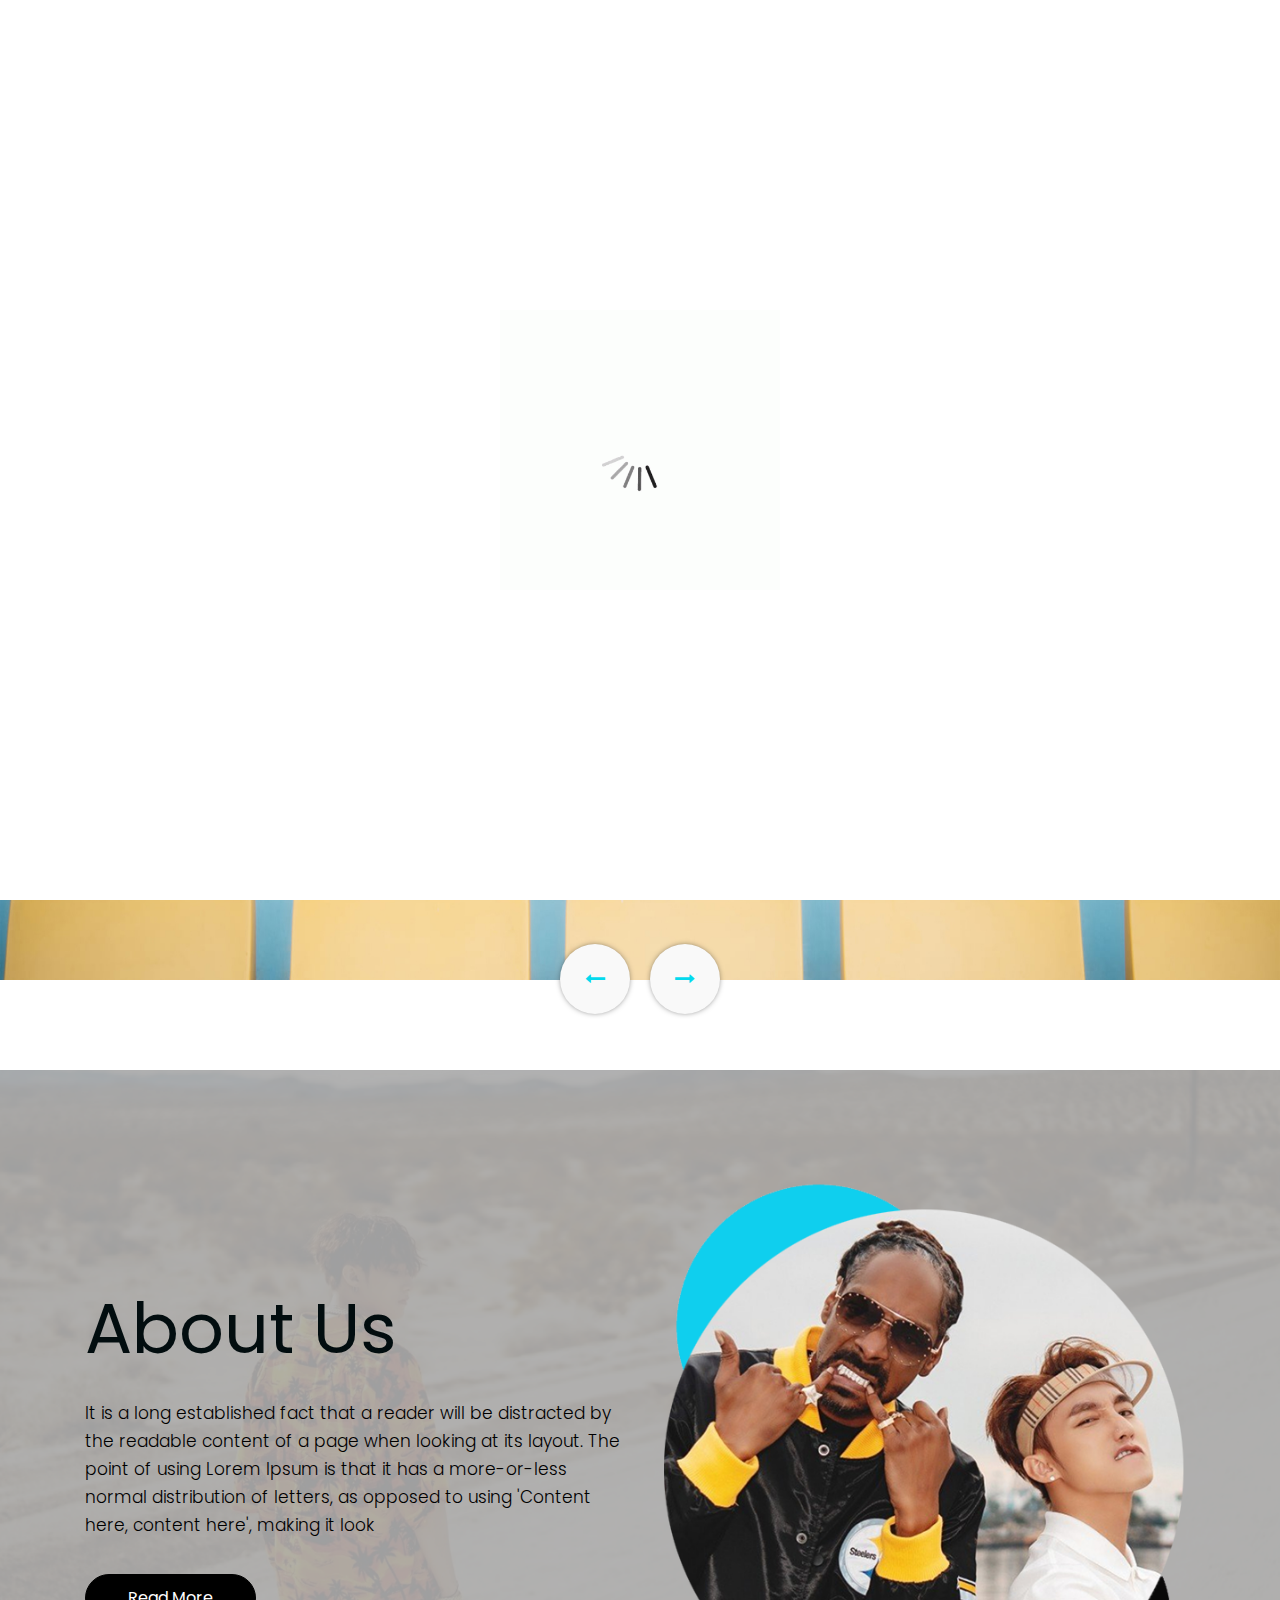
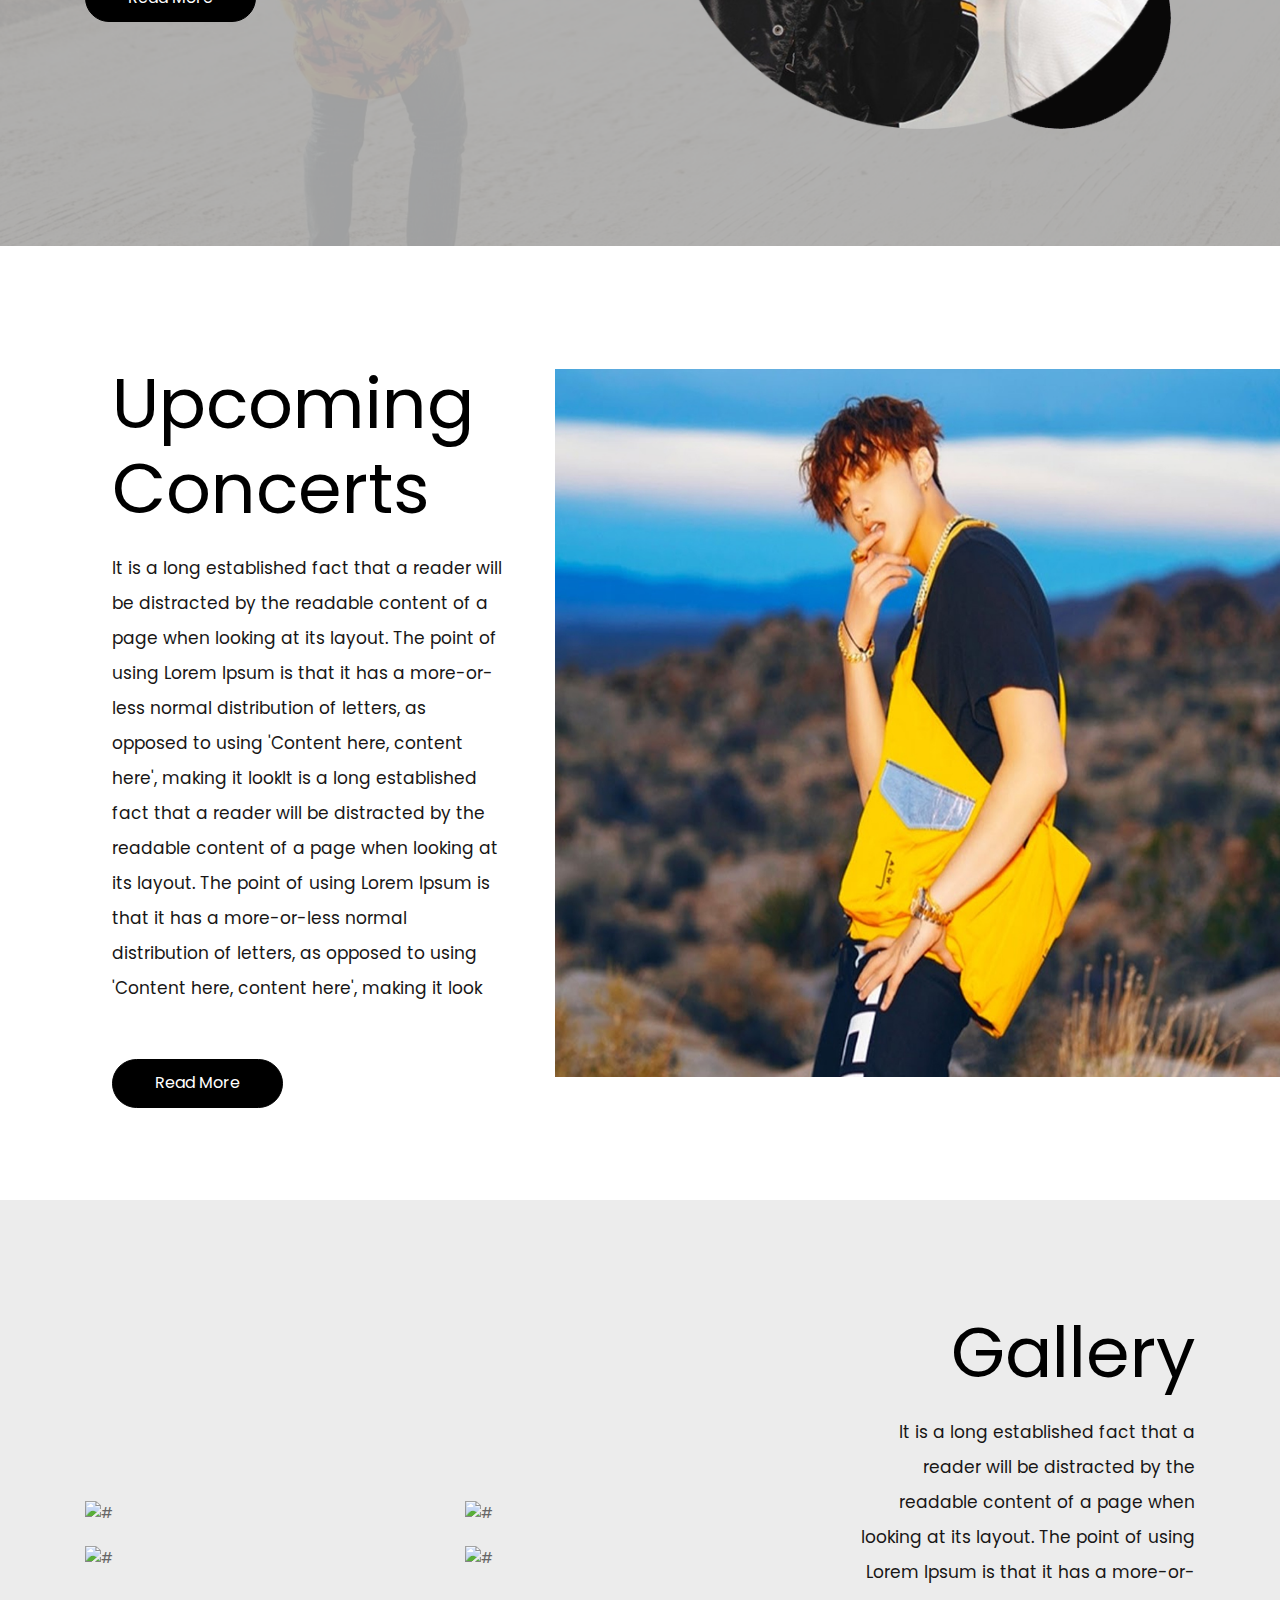
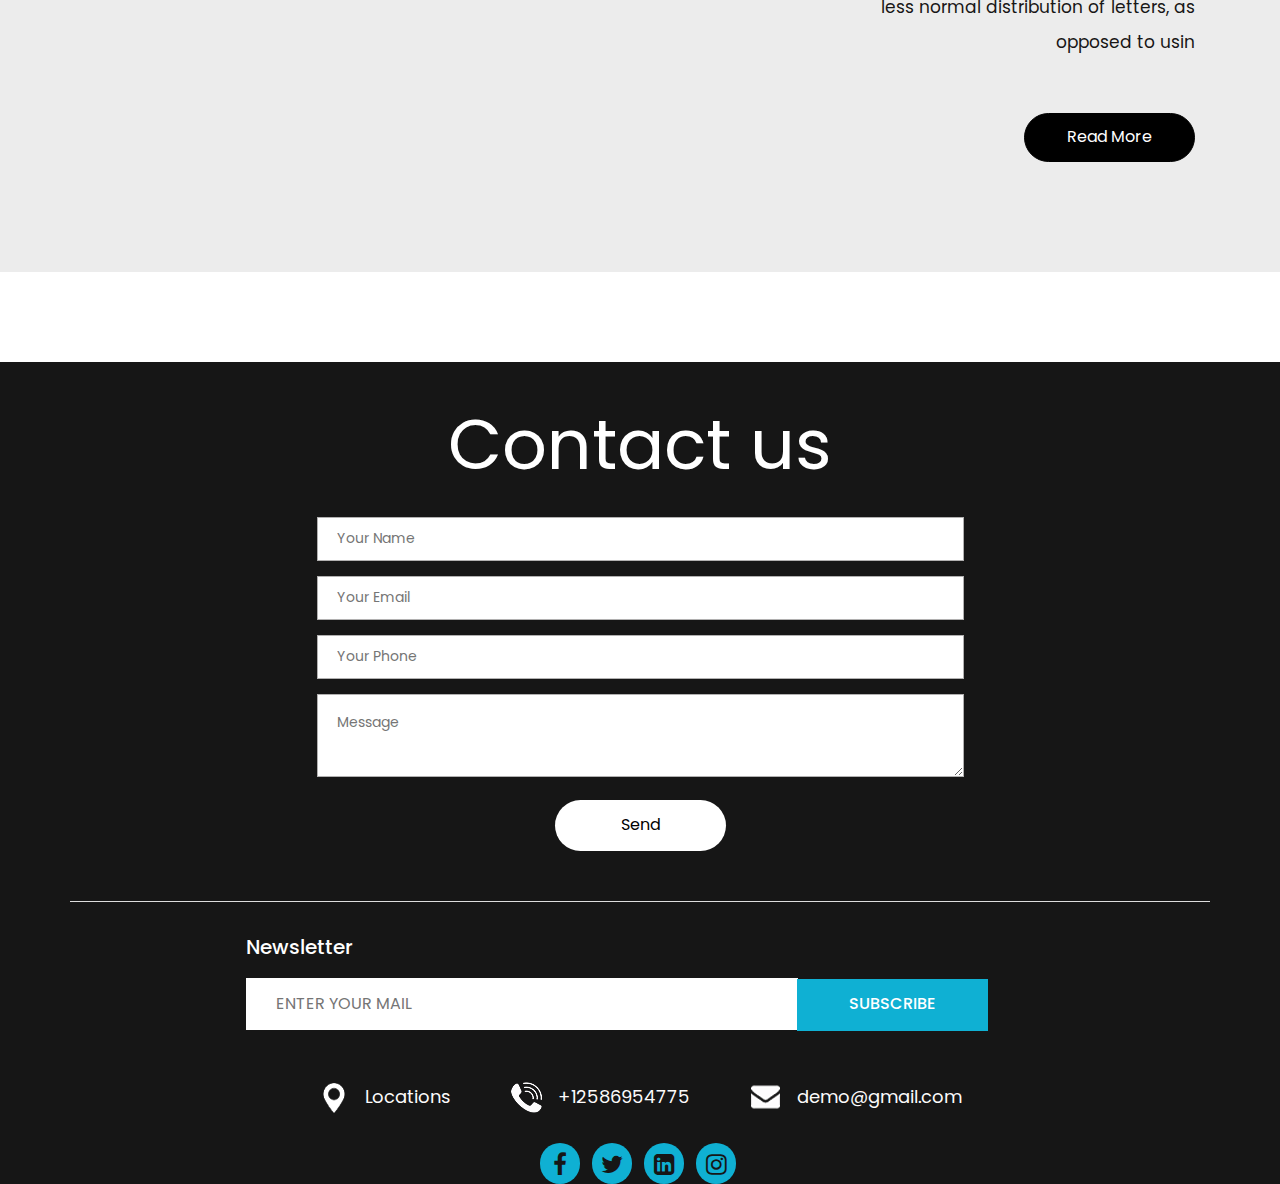
==== index.html @ a05ba780 "add new project" ====
<!DOCTYPE html>
<html lang="en">

<head>
  <!-- basic -->
  <meta charset="utf-8">
  <meta http-equiv="X-UA-Compatible" content="IE=edge">
  <!-- mobile metas -->
  <meta name="viewport" content="width=device-width, initial-scale=1">
  <meta name="viewport" content="initial-scale=1, maximum-scale=1">
  <!-- site metas -->
  <title>MTB</title>
  <meta name="keywords" content="">
  <meta name="description" content="">
  <meta name="author" content="">
  <!-- fevicon -->
  <link rel="icon" href="images/fevicon.png" type="image/gif" />
  <!-- bootstrap css -->
  <link rel="stylesheet" href="css/bootstrap.min.css">
  <!-- style css -->
  <link rel="stylesheet" href="css/style.css">
  <!-- Responsive-->
  <link rel="stylesheet" href="css/responsive.css">  
  <!-- Scrollbar Custom CSS -->
  <link rel="stylesheet" href="css/jquery.mCustomScrollbar.min.css">
  <!-- Tweaks for older IEs-->
  <link rel="stylesheet" href="https://netdna.bootstrapcdn.com/font-awesome/4.0.3/css/font-awesome.css">
  <link rel="stylesheet" href="https://cdnjs.cloudflare.com/ajax/libs/fancybox/2.1.5/jquery.fancybox.min.css" media="screen">
<!--[if lt IE 9]>
<script src="https://oss.maxcdn.com/html5shiv/3.7.3/html5shiv.min.js"></script>
<script src="https://oss.maxcdn.com/respond/1.4.2/respond.min.js"></script><![endif]-->
</head>
<!-- body -->

<body class="main-layout">
  <!-- loader  -->
  <div class="loader_bg">
    <div class="loader"><img src="images/loading.gif" alt="#" /></div>
  </div>
  <!-- end loader --> 
  <!-- header -->
  <header>
    <!-- header inner -->
    <div class="header-top">
      <div class="header">
        <div class="container">
          <div class="row">
            <div class="col-xl-2 col-lg-2 col-md-2 col-sm-3 col logo_section">
              <div class="full">
                <div class="center-desk">
                  <div class="logo">
                    <a href="index.html"><img src="images/logo.png" alt="#" /></a>
                  </div>
                </div>
              </div>
            </div>
            <div class="col-xl-10 col-lg-10 col-md-10 col-sm-9">
              
               <div class="menu-area">
                <div class="limit-box">
                  <nav class="main-menu ">
                    <ul class="menu-area-main">
                      <li class="active"> <a href="index.html">Home</a> </li>
                  
                      <li> <a href="about.html">About</a> </li>
                      <li> <a href="concerts.html">Concerts </a> </li>
                      <li> <a href="gallery.html">Gallery</a> </li>
                      <li> <a href="contact.html">Contact</a> </li>
      
                        <li > <a   href="#contact">login</a> </li>
                      <li  > <a  class="last_manu" href="#"><img src="images/search_icon.png" alt="#" /></a> </li>
                      
                     </ul>
                   </nav>
                
               </div> 
             </div>
           </div>
         </div>
       </div>
     </div>
     <!-- end header inner -->

     <!-- end header -->
     <section class="slider_section">
      <div id="myCarousel" class="carousel slide" data-ride="carousel">
        <ol class="carousel-indicators">
          <li data-target="#myCarousel" data-slide-to="0" class="active"></li>
          <li data-target="#myCarousel" data-slide-to="1"></li>
          <li data-target="#myCarousel" data-slide-to="2"></li>
        </ol>
        <div class="carousel-inner">
          <div class="carousel-item active">

            <div class="container">
              <div class="carousel-caption">
                <div class="row">
                  <div class="col-md-12">
                    <div class="text-bg">
                      <span>The Best</span>
                      <h1>SINGLE EVER</h1>
                      <p>It is a long established fact that a reader will be distracted by the readable content of a page when looking at its layout. The point of using Lorem Ipsum is that it has a more-or-less normal distribution of letters, as opposed to using 'Content here, content here', making it look</p>
                      <a href="#">Music & Entertainment</a> <a href="#">Buy Tickets </a>
                    </div>
                  </div>
                </div>
              </div>
            </div>
          </div>
          <div class="carousel-item">

            <div class="container ">
              <div class="carousel-caption">

                <div class="row">
                  <div class="col-md-12">
                    <div class="text-bg">
                        <span>The Best</span>
                      <h1>MUSIC BAND EVER</h1>
                      <p>It is a long established fact that a reader will be distracted by the readable content of a page when looking at its layout. The point of using Lorem Ipsum is that it has a more-or-less normal distribution of letters, as opposed to using 'Content here, content here', making it look</p>
                      <a href="#">Music & Entertainment</a><a href="#">Buy Tickets </a>
                    </div>
                  </div>

                </div>
              </div>
            </div>

          </div>


          <div class="carousel-item">

            <div class="container">
              <div class="carousel-caption ">
                <div class="row">
                  <div class="col-md-12">
                    <div class="text-bg">
                        <span>The Best</span>
                      <h1>MUSIC BAND EVER</h1>
                      <p>It is a long established fact that a reader will be distracted by the readable content of a page when looking at its layout. The point of using Lorem Ipsum is that it has a more-or-less normal distribution of letters, as opposed to using 'Content here, content here', making it look</p>
                      <a href="#">Music & Entertainment</a> <a href="#">Buy Tickets </a>
                    </div>
                  </div>
                </div>
              </div>
            </div>
          </div>
        </div>
     
      <a class="carousel-control-prev" href="#myCarousel" role="button" data-slide="prev">
    <i class="fa fa-long-arrow-left" aria-hidden="true"></i>
     
    </a>
    <a class="carousel-control-next" href="#myCarousel" role="button" data-slide="next">
        <i class="fa fa-long-arrow-right" aria-hidden="true"></i>
      
    </a>
   </div>
    
  

</section>
</div>
</header>



<!-- about  -->
<div id="about" class="about">
  <div class="container">
    <div class="row display_boxflex">
      <div class="col-xl-6 col-lg-6 col-md-6 col-sm-12">
        <div class="about-box">
          <h2>About Us</h2>
          <p>It is a long established fact that a reader will be distracted by the readable content of a page when looking at its layout. The point of using Lorem Ipsum is that it has a more-or-less normal distribution of letters, as opposed to using 'Content here, content here', making it look</p>
          <a href="Javascript:void(0)">Read More</a>
        </div>
      </div>
      <div class="col-xl-6 col-lg-6 col-md-6 col-sm-12">
        <div class="about-box">
          <figure><img src="images/about.png" alt="#" /></figure>
        </div>
      </div>
    </div>

  </div>
</div>
<!-- end abouts -->




<!-- upcoming -->
<div id="upcoming" class="upcoming">
  <div class="container-fluid padding_left3">
    <div class="row display_boxflex">
      <div class="col-xl-5 col-lg-5 col-md-5 col-sm-12">
       <div class="box_text">
          <div class="titlepage">
            <h2>Upcoming Concerts</h2>
          </div>
          <p>It is a long established fact that a reader will be distracted by the readable content of a page when looking at its layout. The point of using Lorem Ipsum is that it has a more-or-less normal distribution of letters, as opposed to using 'Content here, content here', making it lookIt is a long established fact that a reader will be distracted by the readable content of a page when looking at its layout. The point of using Lorem Ipsum is that it has a more-or-less normal distribution of letters, as opposed to using 'Content here, content here', making it look</p>
          <a href="Javascript:void(0)">Read More</a>
        </div>
      </div> 
    
      <div class="col-xl-7 col-lg-7 col-md-7 col-sm-12 border_right">
         <div class="upcomimg">
           <figure><img src="images/up.jpg" alt="#"/></figure>
        </div>
          </div>
  </div>
    </div>
</div>
<!-- end upcoming -->

<!-- Gallery -->


<div id="gallery" class="Gallery">
  <div class="container"> 
    <div class="row display_boxflex">
      <div class="col-xl-8 col-lg-8 col-md-8 col-sm-12">
        <div class="row">
          <div class="col-xl-6 col-lg-6 col-md-6 col-sm-12 margi_bott">
            <div class="Gallery_img">
              <figure><img src="images/Gallery1.jpg" alt="#"/></figure>
            </div>
            <div class="hover_box">
             
              <ul class="icon_hu">
                 <h3>Music night</h3>
                <li><a href="#"><img src="icon/h.png" alt="#"/></a></li>
                 <li><a href="#"><img src="icon/h.png" alt="#"/></a></li>
              </ul>
            </div>
          </div>
          <div class="col-xl-6 col-lg-6 col-md-6 col-sm-12 margi_bott">
            <div class="Gallery_img">
              <figure><img src="images/Gallery2.jpg" alt="#"/></figure>
            </div>
            <div class="hover_box">
             
              <ul class="icon_hu">
                 <h3>Music night</h3>
                <li><a href="#"><img src="icon/h.png" alt="#"/></a></li>
                 <li><a href="#"><img src="icon/h.png" alt="#"/></a></li>
              </ul>
            </div>
          </div>
          <div class="col-xl-6 col-lg-6 col-md-6 col-sm-12 margi_bott1">
            <div class="Gallery_img">
              <figure><img src="images/Gallery3.jpg" alt="#"/></figure>
            </div>
            <div class="hover_box">
             
              <ul class="icon_hu">
                 <h3>Music night</h3>
                <li><a href="#"><img src="icon/h.png" alt="#"/></a></li>
                 <li><a href="#"><img src="icon/h.png" alt="#"/></a></li>
              </ul>
            </div>
          </div>
          <div class="col-xl-6 col-lg-6 col-md-6 col-sm-12">
            <div class="Gallery_img">
              <figure><img src="images/Gallery4.jpg" alt="#"/></figure>
            </div>
            <div class="hover_box">
             
              <ul class="icon_hu">
                 <h3>Music night</h3>
                <li><a href="#"><img src="icon/h.png" alt="#"/></a></li>
                 <li><a href="#"><img src="icon/h.png" alt="#"/></a></li>
              </ul>
            </div>
          </div>
        </div>
      </div>
      <div class="col-xl-4 col-lg-4 col-md-4 col-sm-12">
        <div class="Gallery_text">
          <div class="titlepage">
            <h2>Gallery</h2>
          </div>
          <p>It is a long established fact that a reader will be distracted by the readable content of a page when looking at its layout. The point of using Lorem Ipsum is that it has a more-or-less normal distribution of letters, as opposed to usin</p>
          <a href="Javascript:void(0)">Read More</a>
        </div>
      </div>
    </div>
  </div>
</div>

<!-- end Gallery --> 




    <!--  footer -->
    <footr>
      <div class="footer ">
        <div class="container">
          <div class="row">
            <div class="col-md-12">
              <form class="contact_bg">
            <div class="row">
              <div class="col-md-12">
                <div class="titlepage">
                  <h2>Contact us</h2>
                </div>
                <div class="col-md-12">
                  <input class="contactus" placeholder="Your Name" type="text" name="Your Name">
                </div>
                <div class="col-md-12">
                  <input class="contactus" placeholder="Your Email" type="text" name="Your Email">
                </div>
                <div class="col-md-12">
                  <input class="contactus" placeholder="Your Phone" type="text" name="Your Phone">
                </div>
                <div class="col-md-12">
                  <textarea class="textarea" placeholder="Message" type="text" name="Message"></textarea>
                </div>
                <div class="col-xl-12 col-lg-12 col-md-12 col-sm-12">
                  <button class="send">Send</button>
                </div>
              </div>
            </div>
            </form>

            </div>
            <div class="col-md-12 border_top">
              <form class="news">
               <h3>Newsletter</h3>
                <input class="newslatter" placeholder="ENTER YOUR MAIL" type="text" name=" ENTER YOUR MAIL">
                <button class="submit">Subscribe</button>
              </form>
            </div>
            <div class="col-xl-12 col-lg-12 col-md-12 col-sm-12 ">
              <div class="row">
                <div class="col-xl-12 col-lg-12 col-md-12 col-sm-12 ">
                  <div class="address">
                    <ul class="loca">
                      <li>
                        <a href="#"><img src="icon/loc.png" alt="#" /></a>Locations
                   
                        <li>
                          
                            <a href="#"><img src="icon/call.png" alt="#" /></a>+12586954775 </li>
                          <li>
                            <a href="#"><img src="icon/email.png" alt="#" /></a>demo@gmail.com </li>
                          </ul>
                         

                        </div>
                      </div>
                       <div class="col-xl-12 col-lg-12 col-md-12 col-sm-12 ">
                           <ul class="social_link">
                            <li><a href="#"><i class="fa fa-facebook" aria-hidden="true"></i></a></li>
                            <li><a href="#"><i class="fa fa-twitter" aria-hidden="true"></i></a></li>
                            <li><a href="#"><i class="fa fa-linkedin-square" aria-hidden="true"></i></a></li>
                            <li><a href="#"><i class="fa fa-instagram" aria-hidden="true"></i></a></li>
                          </ul>
                       </div>
                    </div>
                  </div>

                </div>

              </div>
               <div class="container">
              <!-- <div class="copyright">
               
                  <p>Copyright 2019 All Right Reserved By <a href="https://html.design/">Free  html Templates</a></p>
                </div> -->
              </div>
            </div>
          </footr>
          <!-- end footer -->
          <!-- Javascript files-->
          <script src="js/jquery.min.js"></script>
          <script src="js/popper.min.js"></script>
          <script src="js/bootstrap.bundle.min.js"></script>
          <script src="js/jquery-3.0.0.min.js"></script>
          <script src="js/plugin.js"></script>
          <!-- sidebar -->
          <script src="js/jquery.mCustomScrollbar.concat.min.js"></script>
          <script src="js/custom.js"></script>
          <script src="https:cdnjs.cloudflare.com/ajax/libs/fancybox/2.1.5/jquery.fancybox.min.js"></script>




</body>

</html>
---- css/style.css ----
/*--------------------------------------------------------------------- File Name: style.css ---------------------------------------------------------------------*/
/*--------------------------------------------------------------------- import Fonts ---------------------------------------------------------------------*/
 @import url('https://fonts.googleapis.com/css?family=Rajdhani:300,400,500,600,700');
 @import url('https://fonts.googleapis.com/css?family=Poppins:100,100i,200,200i,300,300i,400,400i,500,500i,600,600i,700,700i,800,800i,900,900i');
/*****---------------------------------------- 1) font-family: 'Rajdhani', sans-serif;
 2) font-family: 'Poppins', sans-serif;
 ----------------------------------------*****/
/*--------------------------------------------------------------------- import Files ---------------------------------------------------------------------*/
 @import url(animate.min.css);
 @import url(normalize.css);
 @import url(meanmenu.css);
 @import url(owl.carousel.min.css);
 @import url(slick.css);
 @import url(jquery-ui.css);
 @import url(nice-select.css);
/*--------------------------------------------------------------------- skeleton ---------------------------------------------------------------------*/
 * {
     box-sizing: border-box !important;
}
 html {
     scroll-behavior: smooth;
}
 body {
     color: #666666;
     font-size: 14px;
     font-family: 'Poppins', sans-serif;
     line-height: 1.80857;
     font-weight: normal;
     overflow-x: hidden;
}
 a {
     color: #1f1f1f;
     text-decoration: none !important;
     outline: none !important;
     -webkit-transition: all .3s ease-in-out;
     -moz-transition: all .3s ease-in-out;
     -ms-transition: all .3s ease-in-out;
     -o-transition: all .3s ease-in-out;
     transition: all .3s ease-in-out;
}
 h1, h2, h3, h4, h5, h6 {
     letter-spacing: 0;
     font-weight: normal;
     position: relative;
     padding: 0 0 10px 0;
     font-weight: normal;
     line-height: normal;
     color: #111111;
     margin: 0 
}
 h1 {
     font-size: 24px 
}
 h2 {
     font-size: 22px 
}
 h3 {
     font-size: 18px 
}
 h4 {
     font-size: 16px 
}
 h5 {
     font-size: 14px 
}
 h6 {
     font-size: 13px 
}
 *, *::after, *::before {
     -webkit-box-sizing: border-box;
     -moz-box-sizing: border-box;
     box-sizing: border-box;
}
 h1 a, h2 a, h3 a, h4 a, h5 a, h6 a {
     color: #212121;
     text-decoration: none!important;
     opacity: 1 
}
 button:focus {
     outline: none;
}
 ul, li, ol {
     margin: 0px;
     padding: 0px;
     list-style: none;
}
 p {
     margin: 0px;
     font-weight: 300;
     font-size: 15px;
     line-height: 24px;
}
 a {
     color: #222222;
     text-decoration: none;
     outline: none !important;
}
 a, .btn {
     text-decoration: none !important;
     outline: none !important;
     -webkit-transition: all .3s ease-in-out;
     -moz-transition: all .3s ease-in-out;
     -ms-transition: all .3s ease-in-out;
     -o-transition: all .3s ease-in-out;
     transition: all .3s ease-in-out;
}
 img {
     max-width: 100%;
     height: auto;
}
 :focus {
     outline: 0;
}
 .btn-custom {
     margin-top: 20px;
     background-color: transparent !important;
     border: 2px solid #ddd;
     padding: 12px 40px;
     font-size: 16px;
}
 .lead {
     font-size: 18px;
     line-height: 30px;
     color: #767676;
     margin: 0;
     padding: 0;
}
 .form-control:focus {
     border-color: #ffffff !important;
     box-shadow: 0 0 0 .2rem rgba(255, 255, 255, .25);
}
 .navbar-form input {
     border: none !important;
}
 .badge {
     font-weight: 500;
}
 blockquote {
     margin: 20px 0 20px;
     padding: 30px;
}
 button {
     border: 0;
     margin: 0;
     padding: 0;
     cursor: pointer;
}
 .full {
     float: left;
     width: 100%;
}
 .layout_padding {
     padding-top: 90px;
     padding-bottom: 90px;
}
 .layout_padding_2 {
     padding-top: 75px;
     padding-bottom: 75px;
}
 .light_silver {
     background: #f9f9f9;
}
 .theme_bg {
     background: #38c8a8;
}
 .margin_top_30 {
     margin-top: 30px !important;
}
 .full {
     width: 100%;
     float: left;
     margin: 0;
     padding: 0;
}
/**-- heading section --**/
 .main_heading {
     text-align: center;
     display: flex;
     justify-content: center;
     position: relative;
     margin-bottom: 50px;
}
 .main_heading h2 {
     padding: 0;
     font-size: 48px;
     line-height: 60px;
     font-weight: 400;
     position: relative;
     letter-spacing: -0.5px;
     color: #114c7d;
     border-left: solid #38c8a8 10px;
     padding-left: 15px;
}
 .main_heading h2 strong {
     background: #38c8a8;
     color: #fff;
     font-weight: 600;
     padding: 0 15px;
     line-height: 68px;
}
 .white_heading_main h2 {
     color: #fff;
}
 .small_main_heading {
     margin-top: 25px;
     float: left;
     width: 100%;
     border-bottom: solid rgba(0, 0, 0, 0.07) 1px;
     margin-bottom: 25px;
}
 .small_main_heading h2 {
     padding: 2px 0 20px 0;
     color: #114c7d;
     font-weight: 400;
     font-size: 28px;
     background-image: url('../images/fevicon.png');
     background-repeat: no-repeat;
     padding-left: 55px;
     letter-spacing: -0.5px;
}
 .small_main_heading h2 strong {
     color: #38c8a8;
     font-weight: 600;
}
 .main_bt {
     background: #000;
     color: #fff;
     padding: 10px 60px 10px 60px;
     float: left;
     font-size: 15px;
     font-weight: 400;
     border: solid #000 5px;
     border-radius: 0;
     margin-right: 30px;
}
 a.readmore_bt {
     color: #fff;
     font-weight: 300;
     text-decoration: underline !important;
}
 .main_bt:hover, .main_bt:focus {
     background: #ad2101;
     border: solid #ad2101 5px;
     color: #fff;
}
/**-- list icon --**/
 .ul_list_info_icon ul {
     list-style: none;
}
 .ul_list_info_icon ul li {
     display: inline;
     float: left;
     width: 100%;
}
 .ul_list_info_icon ul li img {
     width: 75px;
}
/*---------------------------- preloader area ----------------------------*/
 .loader_bg {
     position: fixed;
     z-index: 9999999;
     background: #fff;
     width: 100%;
     height: 100%;
}
 .loader {
     height: 100%;
     width: 100%;
     position: absolute;
     left: 0;
     top: 0;
     display: flex;
     justify-content: center;
     align-items: center;
}
 .loader img {
     width: 280px;
}
/*---------------------------- scroll to top area ----------------------------*/
 .scrollup {
     float: right;
     position: absolute;
     color: #fff;
     right: 20px;
     padding: 0px 5px;
     text-transform: uppercase;
     font-weight: 600;
     background: #38c8a8;
     position: fixed;
     bottom: 20px;
     z-index: 99;
     text-align: center;
     color: #fff;
     cursor: pointer;
     border-radius: 0px;
     opacity: 0;
     backface-visibility: hidden;
     -webkit-backface-visibility: hidden;
     transform: scale(1);
     -moz-transform: scale(1);
     -o-transform: scale(1);
     -webkit-transform: scale(1);
     transition: .2s all ease;
     -moz-transition: .2s all ease;
     -o-transition: .2s all ease;
     -webkit-transition: .2s all ease;
     width: 50px;
     height: 50px;
     border-radius: 100%;
     line-height: 48px;
     font-size: 16px;
}
 .scrollup.b-show_scrollBut {
     opacity: 1;
     visibility: visible;
}
 .top_awro {
     background: #ee4a79 none repeat scroll 0 0;
     cursor: pointer;
     padding: 6px 8px;
     position: fixed;
     bottom: 59px;
     right: 20px;
     display: none;
     height: 45px;
     width: 45px;
     border-radius: 50%;
     text-align: center;
     line-height: 30px;
     transition: all 0.5s ease;
}
 .sale_pro {
     background: #f25252 !important;
}
 .margin_top_50 {
     margin-top: 50px;
}
 .margin_bottom_30_all {
     margin-bottom: 30px;
}
 .text_align_center {
     text-align: center;
}
/*--------------------------------------------------------------------- header area ---------------------------------------------------------------------*/
 .logo_section {
     text-align: center;
}
 .logo {
     float: left;
     padding-bottom: 6px;
}
 nav.main-menu {
     float: left;
     margin-left: 0;
     margin-left: 0;
}

 
 .right_cart_section {
     float: right;
     width: auto;
}
 .right_cart_section ul {
     float: left;
     min-height: auto;
     margin: 0;
     padding: 12px 0 0;
}
 .right_cart_section .cart_icons {
     padding: 18px 0 0;
}
 .main-menu ul>li nth:child(5) a {
     padding-right: 0px;
}
 .right_cart_section ul li {
     float: left;
     font-size: 17px;
     font-weight: 400;
     color: #fff;
     margin-right: 30px;
}
 .right_cart_section ul.cart_update li {
     font-size: 13px;
     color: #ccc;
     line-height: normal;
     margin: 0;
     font-weight: 300;
}
 .right_cart_section ul.cart_update li span {
     font-size: 18px;
     font-weight: 300;
     color: #fff;
     line-height: 21px;
}
 .right_cart_section ul li i {
     margin-right: 10px;
     margin-top: 5px;
     float: left;
     color: #fff;
     font-size: 21px;
}
 .right_cart_section ul li a {
     color: #fff;
}
/*-- end header middle --*/
 .top-bar-info {
     background: #111111;
     padding: 5px 0px;
}
 .top-menu-left {
     float: left;
}
 .top-menu-left li {
     position: relative;
     display: inline-block;
     margin-right: 11px;
     padding-right: 12px;
}
 .top-menu-left li::before {
     content: '';
     position: absolute;
     right: 0;
     top: 9px;
     height: 10px;
     border-right: 1px dotted #999;
}
 .top-menu-left li:last-child::before {
     display: none;
}
 .top-menu-left li:last-child {
     padding: 0px;
     margin: 0px;
}
 .top-menu-left li a {
     color: #ffffff;
     font-size: 12px;
     text-transform: uppercase;
     text-decoration: none;
}
 .top-menu-left li a:hover {
     color: #38c8a8;
}
 .right-dropdown-language {
     float: right;
     margin-left: 12px;
}
 .dropdown-bar .dropdown-link {
     position: absolute;
     z-index: 1009;
     top: 40px;
     left: 0;
     right: auto;
     min-width: 50px;
     padding: 15px;
     background: #ffffff;
     list-style: none;
     border: 2px solid #38c8a8;
     opacity: 0;
     visibility: hidden;
     -webkit-box-shadow: 0 0 10px rgba(0, 0, 0, 0.1);
     box-shadow: 0 0 10px rgba(0, 0, 0, 0.1);
     -webkit-transition: opacity 0.2s ease 0s, visibility 0.2s linear 0s;
     -o-transition: opacity 0.2s ease 0s, visibility 0.2s linear 0s;
     transition: opacity 0.2s ease 0s, visibility 0.2s linear 0s;
     text-align: left;
}
 .dropdown-bar:hover .dropdown-link {
     opacity: 1;
     visibility: visible;
     top: 25px;
}
 .dropdown-bar.right-dropdown-language>a::after {
     font-family: 'FontAwesome';
     content: "\f107";
     text-decoration: none;
     padding-left: 4px;
     color: #ffffff;
}
 .right-dropdown-language>a {
     line-height: 10px;
     padding: 5px 5px;
     cursor: pointer;
}
 .dropdown-bar .dropdown-link li a {
     color: #111111;
     display: block;
     font-size: 12px;
     line-height: 15px;
     padding: 5px 0;
}
 .dropdown-bar .dropdown-link li a:hover {
     color: #38c8a8;
}
 .dropdown-bar .dropdown-link li a img {
     margin-right: 7px;
}
 .dropdown-bar .dropdown-link li.active {
     font-weight: bold;
}
 .right-dropdown-language .dropdown-link {
     min-width: 100px;
     padding: 7px 10px;
     color: #111111;
}
 .dropdown-bar {
     position: relative;
     padding: 0 5px;
     font-size: 13px;
}
 .dropdown-bar .dropdown-link.right-sd {
     left: auto;
     right: 0;
}
 .right-dropdown-currency {
     float: right;
     margin-left: 12px;
}
 .dropdown-bar.right-dropdown-currency>a::after {
     font-family: 'FontAwesome';
     content: "\f107";
     text-decoration: none;
     padding-left: 4px;
     color: #ffffff;
}
 .right-dropdown-currency>a {
     line-height: 10px;
     padding: 5px 5px;
     cursor: pointer;
     color: #ffffff;
}
 .right-dropdown-currency .dropdown-link {
     min-width: 100px;
     padding: 7px 10px;
     color: #111111;
}
 .right-dropdown-currency .dropdown-link {
     min-width: 55px;
     padding: 7px 10px;
}
 .right-dropdown-currency .dropdown-link li a span.symbol {
     margin-right: 7px;
}
 #login-modal .modal-content {
     border-radius: 0px;
}
 #login-modal .modal-content .modal-header {
     background: #38c8a8;
     border-radius: 0;
}
 #login-modal .modal-content .modal-body .form-group input {
     background: #ffffff;
     border: 1px solid #c8c8c8;
     border-radius: 0px;
}
 #login-modal .modal-content .modal-body .form-group input:focus {
     border: 1px solid #c8c8c8 !important;
}
 #login-modal .modal-content form {
     margin-bottom: 10px;
}
 .modal-title {
     padding: 0px;
     color: #ffffff;
     font-size: 18px;
     text-transform: uppercase;
}
 .btn-template-outlined {
     background: #111111;
     color: #ffffff;
     border: none;
     border-radius: 0px;
}
 .btn-template-outlined i {
     padding-right: 10px;
}
 .text-muted {
     padding: 10px 0px;
}
 .slogan-line {
     float: right;
     color: #ffffff;
     font-size: 13px;
}
 .middle-area {
     padding: 30px 0px;
}
 .header-search {
     padding: 3px 0px;
}
 .header-search form {
     position: relative;
     -webkit-box-shadow: 0px 1px 10px -1px rgba(0, 0, 0, 0.2);
     box-shadow: 0px 1px 10px -1px rgba(0, 0, 0, 0.2);
}
 .header-search .btn-group.bootstrap-select {
     position: absolute;
     left: 0px;
     top: 0px;
}
 .header-search input {
     width: 100%;
     min-height: 45px;
     border-radius: 0px;
     border: none;
     padding-left: 15px;
     border: 1px solid #e0e7ed;
}
 .header-search form .search-btn {
     position: absolute;
     right: 0;
     top: 0;
     border: 0;
     color: #fff;
     font-size: 20px;
     padding: 4px 15px;
     border-radius: 0px;
     background-color: #38c8a8;
     cursor: pointer;
}
 .header-search form .search-btn:hover {
     background: #111111;
}
 .cart-box {
     float: right;
     margin-left: 10px;
     position: relative;
}
 .cart-content-box {
     position: absolute;
     z-index: 1009;
     top: 40px;
     left: auto;
     right: 0;
     min-width: 250px;
     max-width: 250px;
     padding: 15px;
     background: #ffffff;
     list-style: none;
     border: 2px solid #38c8a8;
     opacity: 0;
     visibility: hidden;
     -webkit-box-shadow: 0 0 10px rgba(0, 0, 0, 0.1);
     box-shadow: 0 0 10px rgba(0, 0, 0, 0.1);
     text-align: left;
     -webkit-transform: scaleY(0);
     transform: scaleY(0);
     -webkit-transform-origin: 0 0 0;
     transform-origin: 0 0 0;
     -webkit-transition: all 0.3s ease 0s;
     transition: all 0.3s ease 0s;
     transition: all 0.3s ease 0s;
}
 .cart-box:hover .cart-content-box {
     opacity: 1;
     visibility: visible;
     top: 100%;
     -webkit-transform: scaleY(1);
     transform: scaleY(1);
}
 .inner-cart {
     background: #38c8a8;
     border-radius: 2px;
     padding: 0px;
     color: #ffffff;
     position: relative;
     width: 40px;
     height: 40px;
     text-align: center;
}
 .cart-box .inner-cart:hover {
     color: #ffffff;
}
 .line-cart {
     float: left;
     line-height: 40px;
     margin-right: 9px;
}
 .cart-box a {
     display: inline-block;
}
 .cart-box a:hover {
     color: #38c8a8;
}
 .cart-box a span.icon {
     background: #38c8a8;
     width: 30px;
     height: 40px;
     display: inline-block;
     line-height: 40px;
     text-align: center;
     color: #ffffff;
     position: relative;
     border-radius: 2px;
}
 .cart-box a .p-up {
     position: absolute;
     right: -8px;
     top: -8px;
     line-height: initial;
     background: #38c8a8;
     padding: 3px;
     border-radius: 50%;
     width: 17px;
     height: 17px;
     font-size: 12px;
     text-align: center;
     line-height: 10px;
}
 .wish-box {
     float: right;
}
 .wish-box a {
     display: inline-block;
}
 .wish-box a:hover {
     color: #38c8a8;
}
 .wish-box a span.icon {
     background: #38c8a8;
     width: 40px;
     height: 40px;
     display: inline-block;
     line-height: 40px;
     text-align: center;
     color: #ffffff;
     position: relative;
     border-radius: 2px;
}
 .wish-box a span.icon:hover {
     background: #111111;
}
 .cart-content-right {
     padding: 5px 0px;
}
 .cart-content-box .items {
     text-align: center;
}
 .product-media {
     width: 60px;
     float: left;
     position: relative;
}
 .cart-content-box .items:hover .product-media::before {
     transform: scale(1);
     -webkit-transform: scale(1);
     -moz-transform: scale(1);
     -ms-transform: scale(1);
     -o-transform: scale(1);
}
 .product-media::before {
     position: absolute;
     content: '';
     z-index: 2;
     top: 0;
     left: 0;
     width: 100%;
     height: 100%;
     background-color: #38c8a8;
     opacity: 0.4;
     transform: scale(0);
     -webkit-transform: scale(0);
     -moz-transform: scale(0);
     -ms-transform: scale(0);
     -o-transform: scale(0);
     transition: all 0.5s ease;
     -webkit-transition: all 0.5s ease;
     -moz-transition: all 0.5s ease;
     -o-transition: all 0.5s ease;
}
 .cart-content-box .items .item .remove {
     position: absolute;
     right: 0px;
     top: 0px;
     background: #38c8a8;
     color: #ffffff;
     width: 20px;
     height: 20px;
     line-height: 18px;
     border-radius: 2px;
}
 .cart-content-box .items .item {
     margin-bottom: 10px;
     padding-bottom: 10px;
     border-bottom: 1px solid #e0e7ed;
     position: relative;
}
 .cart-content-box .items .item .product-info {
     padding-top: 10px;
     padding-left: 71px;
     text-align: left;
}
 .cart-content-box .items .item .remove:hover {
     background: #111111;
}
 .subtotal {
     text-align: left;
     text-transform: capitalize;
     color: #38c8a8;
     font-weight: 500;
     margin-bottom: 15px;
}
 .subtotal span {
     font-weight: bold;
     color: #111111;
     padding-left: 15px;
     float: right;
}
 .actions .btn-process {
     padding: 5px 16px;
     color: #ffffff;
     font-family: 'Roboto', sans-serif;
     font-size: 14px;
     border-radius: 2px;
     overflow: hidden;
}
 .actions .btn-process:hover {
     color: #ffffff;
}
 .line-cart {
     position: relative;
}
 .wish-box a span.icon span {
     position: absolute;
     right: -8px;
     top: -8px;
     line-height: initial;
     background: #38c8a8;
     padding: 3px;
     border-radius: 50%;
     width: 17px;
     height: 17px;
     font-size: 12px;
}
.menu-area-main li.active a {
     color: #fff;
     background: #0ed1f0;
     border-radius: 17px;
     }

 .main-menu {
     text-align: center;
}
 .main-menu ul {
     margin: 0;
     list-style-type: none;
}
 .main-menu ul>li {
     display: inline-block;
     position: relative;
}
 .main-menu ul>li a {
     padding: 11px 20px;
     text-align: center;
     line-height: 20px;
     font-size: 16px;
     display: block;
     font-weight: 500;
     color: #fff;
     text-transform: uppercase;
     transition: all 0.3s ease-in;
}

 .main-menu ul>li a:hover {
color: #fff;
background: #0ed1f0;
border-radius: 17px;
transition: all 0.3s ease-in;
 }
 .main-menu ul li:last-child a {
     padding-right: 0;
     background: transparent;
}
 .sub-down li {
     background: #ffffff;
}
 .main-menu ul>li .sub-down li a {
     color: #114c7d;
     font-size: 15px;
     text-transform: capitalize;
     font-weight: 300;
     padding: 12px 5px;
     position: relative;
     border-bottom: solid #eee 1px;
}
 .main-menu ul>li .sub-down li a::before {
}
 .main-menu ul>li .sub-down li a:hover {
     color: #111111;
}
 .main-menu ul>li .sub-down li a:hover::before {
}
 .main-menu ul li:first-child {
     margin-left: 0;
    
}
 .main-menu ul>li>ul {
     opacity: 0;
     position: absolute;
     text-align: left;
     top: 100%;
     -webkit-transform: scaleY(0);
     transform: scaleY(0);
     -webkit-transform-origin: 0 0 0;
     transform-origin: 0 0 0;
     -webkit-transition: all 0.3s ease 0s;
     transition: all 0.3s ease 0s;
     visibility: hidden;
     width: 240px;
     z-index: 999;
     background: #fff;
     -webkit-box-shadow: 0 6px 12px rgba(0, 0, 0, .175);
     box-shadow: 0 6px 12px rgba(0, 0, 0, .175);
}
 .main-menu>ul>li:hover>ul {
     -webkit-transform: scaleY(1);
     transform: scaleY(1);
     visibility: visible;
     opacity: 1;
}
 .main-menu ul>li>ul>li {
     margin: 0px;
     position: relative;
     display: block;
}
 .main-menu ul>li>ul>li:hover>ul {
     -webkit-transform: scaleY(1);
     transform: scaleY(1);
     visibility: visible;
     opacity: 1;
     left: 100%;
     top: 10px;
}
 .main-menu ul>li>ul>li>a {
     background: none !important;
}
 .mean-container .mean-nav {
     margin-top: 0px;
     position: absolute;
     top: 100%;
}
 .main-menu ul>li {
     position: inherit;
     display: inline-block;
     text-align: left;
     vertical-align: middle;
    margin: 6px 0px;
}
 .main-menu ul>li:nth-child (6) {
     padding-right: 0px;
}
 .nav>li {
     position: inherit;
     display: inline-block;
     vertical-align: middle;
}
 .megamenu .sub-down {
     max-width: 1140px;
     width: 100%;
     left: 0;
     margin: 0 auto;
     right: 0;
     padding: 15px 0px;
}
/*--------------------------------------------------------------------- top banner area ---------------------------------------------------------------------*/
/*--------------------------------------------------------------------- layout new css ---------------------------------------------------------------------*/
 .menu-area { float: right;}
.last_manu:hover {background: transparent;}

 .padding_left0 {
    padding-left: 0px;
}
 
 .header-top {
     background:url(../images/banner2.jpg);
     background-size: 100% 100%;
     background-repeat: no-repeat;
     padding-bottom: 50px;
    
     min-height: 980px;
}
 .header {
     position: absolute;
     z-index: 999;
     width: 100%;
     padding: 30px 0px 0px 0px;
}
 .logo a {
     font-size: 40px;
     font-weight: bold;
     text-transform: uppercase;
     color: #fff;
     line-height: 40px;
}
 .banner_Client {
     position: relative;
}
 .text-bg {text-align: center;}
  .text-bg span {
     font-size: 80px;
line-height: 80px;
color: #0fc9da;
text-transform: uppercase;
  }
 .text-bg h1 {
    color: #fff;
padding-top: 20px;
font-size: 100px;
line-height: 85px;
padding-bottom: 40px;
text-transform: uppercase;
font-weight: bold;
}
 .text-bg p {
    font-size: 17px;
display: block;
color: #fff;
line-height: 30px;
padding-bottom: 50px;
font-weight: 400;
}
 .text-bg a {
     font-size: 16px;
background-color: #fff;
color: #000;
padding: 12px 0px;
max-width: 253px;
width: 100%;
display: inline-block;
text-align: center;
border-radius: 30px;
margin-right: 10px;
transition: ease all 0.5s;
 }
 .text-bg a:hover {
     background-color: #0ed1f0;
    color: #fff;
    transition: ease all 0.5s;          
}
 .text {
     position: inherit;
     text-align: left;
     background: #0fbbad;
     width: 100%;
     bottom: auto;
     padding: 0;
     margin-top: 90px 
}
 .img_bg {
     text-align: center;
     margin: 0 auto;
     align-items: center;
     width: 100%;
     display: flex;
     height: 100%;
     text-align: center;
     justify-content: center;
     flex-wrap: wrap;
}
 .images_box figure {
     margin: 0px;
}
 .images_box figure img {
     width: 100%;
}
 .img_bg h3 {
     text-align: center;
     font-size: 50px;
     line-height: 58px;
     color: #fff;
}
 .slider_section {
     padding-top: 268px;
}
 .black_nolmal {
     font-weight: normal;
     color: #000;
}
.carousel-indicators {
    left: inherit;
    top: 40%;
    margin-right: 2%;
    display: block;

}
.carousel-caption {position: inherit;}
.carousel-indicators {display: none;}

.padding_dd {padding: 0px 50px;}

.carousel-control-prev i {
 background: #f9f9f9;
    color: #03daee;
    width: 70px;
    height: 70px;
     font-size: 20px;
    display: flex;
    justify-content: center;
    align-items: center;
    border-radius: 40px;
    box-shadow: #000 0px 0px 7px -3px;
}
.carousel-control-next i {
    background: #f9f9f9;
    color: #03daee;
    width: 70px;
    font-size: 20px;
    height: 70px;
    display: flex;
    justify-content: center;
    align-items: center;
    border-radius: 40px;
    box-shadow: #000 0px 0px 7px -3px;

}
 
.carousel-control-next, .carousel-control-prev {
    bottom: -63%;
     top: inherit;
     z-index: 999;
     opacity: 1;
}
.carousel-control-prev {
      left: 40%;
}
.carousel-control-next {
    right: 40%;
}

/** about section **/
 .about {
     background:url(../images/about_bg.jpg);
    background-repeat: no-repeat;
background-size: cover;
background-position: center;
padding: 110px 0;
margin-top: 90px;
     
}

.display_boxflex {

     display: flex;
     align-items: center;
     flex-wrap: wrap;
}
 .about .about-box {
    text-align: left;
    
}
 .about .about-box h2 {
     padding: 0;
     color: #020d0f;
     line-height: 70px;
     font-size: 70px;

 }
 .about .about-box p {
     font-size: 17px;
     line-height: 28px;
     color: #000;
     padding: 35px 0px;
}

 .about .about-box a {
     font-size: 16px;
border: #000 solid 1px;
background-color: #000;
color: #fff;
padding: 9px 0px;
max-width: 171px;
width: 100%;
display: inline-block;
text-align: center;
border-radius: 30px;
 }


 .about .about-box a:hover{ 
     background-color: #0ed1f0;
     border: #0ed1f0 solid 1px;
    color: #fff;
 }
 .about .about-box figure {
     margin: 0;
}
 .about .about-box figure img {
    width: 100%;
}
/** end about section **/

/** upcoming section **/
 .upcoming {
     padding-top: 90px;
     background: #fff;
}
 
 .box_text {
     max-width: 415px;
     width: 100%;
     padding: 25px 2px 2px 2px;
     float: right;
}


.box_text .titlepage {
     padding-bottom: 20px; 
     text-align: left;
}
 .box_text p {
     font-size: 17px;
     line-height: 35px;
     font-weight: 400;
     text-align: left;
     color: #181716;
     padding-right: 20px;
}
 .box_text a {
    font-size: 16px;
border: #000 solid 1px;
background-color: #000;
color: #fff;
padding: 9px 0px;
max-width: 171px;
width: 100%;
display: inline-block;
text-align: center;
border-radius: 30px;
float: left;
margin-top: 53px;
}
 .box_text a:hover {
     background-color: #0ed1f0;
     border: #0ed1f0 solid 1px;
     color: #fff;
}
.padding_left3 {padding-right: 0px;}

.upcomimg figure {margin: 0;}
.upcomimg figure img {width: 100%;}




/** end Courses section **/

/** Gallery **/
.Gallery {
background: #ececec;
padding: 110px 0;
margin-top: 90px;
}

.Gallery_text .titlepage {
     padding-bottom: 20px; 
     text-align: right;
}
 .Gallery_text p {
     font-size: 17px;
     line-height: 35px;
     font-weight: 400;
     text-align: right;
     color: #181716;
    
}
 .Gallery_text a {
    font-size: 16px;
border: #000 solid 1px;
background-color: #000;
color: #fff;
padding: 9px 0px;
max-width: 171px;
width: 100%;
display: inline-block;
text-align: center;
border-radius: 30px;
float: right;
margin-top: 53px;
}

.margi_bott {margin-bottom: 20px;}
.Gallery_img {
     position: relative;
}
.Gallery_img figure {
     margin: 0;

}
.Gallery_img figure img {
     width: 100%;
}

.hover_box {

background: #0ed1f0bf;
display: flex;
justify-content: center;
position: absolute;
top: 0;
width: 92.5%;
box-sizing: border-box;
float: left;
height: 100%;
align-items: center;
opacity: 0;
transition: ease-in all 0.5s;

}
.hover_box:hover  {
     opacity: 1;
     transition: ease-in all 0.5s;
}
 .Gallery_text a:hover {
     background-color: #0ed1f0;
     border: #0ed1f0 solid 1px;
     color: #fff;
}
ul.icon_hu {text-align: center;}
ul.icon_hu h3 {color: #fff; font-size: 26px; padding: 0; font-weight: 500;}
ul.icon_hu li {padding: 10px 3px; display: inline-block;}

/** end Gallery **/



/** end make **/

 .titlepage {
    text-align: center;
     padding-bottom: 60px;
}
.titlepage span {padding-top: 30px; display: inline-block; font-size: 17px; color: #000;}
.yellow {color: #200769; font-weight: bold;}
 .titlepage h2 {
     padding: 0;
     color: #000;
     line-height: 85px;
     font-size: 70px;
}

 .contact {
     padding-top: 90px;
}

 .contact_bg .titlepage {
     text-align: center;
     padding-bottom: 30px;
}
 .contact_bg .titlepage h2 {
     padding: 0px;
     color: #fff;
}
.contact_bg {
    max-width: 677px;
    margin: 0 auto;
    text-align: center;
     padding: 40px 0px 50px 0px;
}
 .contact_bg .contactus {
     border: #b1b0b0 solid 1px;
     padding: 12px 19px;
     margin-bottom: 15px;
     border-radius: inherit;
     color: #000;
     width: 100%;
     height: 44px;
}
.contact_bg .textarea {
     margin-bottom: 15px;
     padding: 15px 19px;
     color: #000 !important;
     width: 100%;
     border: #b1b0b0 solid 1px;
     border-radius: inherit;
}
.contact_bg .send {
     font-size: 16px;
     background-color: #fff;
     color: #000;
     max-width: 171px;
     width: 100%;
     padding: 11px 0px;
     transition: all 0.3s ease-in;
     border-radius: 30px;
}
.contact_bg .send:hover {
     background-color: #0fb0d3;

color: #fff;
transition: all 0.3s ease-in;

}
/** end contact section **/


/** footer **/
 .footer {
     background: #161616;
     margin-top: 90px;
}
 .news h3 {
    color: #fff;
font-size: 20px;
line-height: 21px;
text-align: left;
font-weight: 500;
padding-bottom: 20px;
}
 
 .footer .address h3 {
     color: #fff;
font-size: 30px;
line-height: 35px;
font-weight: 500;
padding-bottom: 20px;
}
 .location_section {
     background-color: #fff;
     margin-bottom: 40px;
     border-radius: 10px;
     padding: 20px 35px;
}

.border_top {border-top: #ddd solid 1px;} 
 .news {
    padding: 35px 0px 50px 0px;
max-width: 71%;
margin: 0 auto;
}
 .news .newslatter {
     padding: 0px 30px;
     box-shadow: inherit;
     border: inherit;
     width: 70%;
     font-size: 16px;
    height: 52px;
     text-transform: uppercase;
}
 .submit {

    height: 52px;
    border: #0fb0d3 solid 1px;
     background: #0fb0d3;
     color: #fff;
     margin-left: -5px;
     font-weight: 500;
     font-size: 16px;
  max-width: 191px;
     width: 100%;
      text-transform: uppercase;
      transition: all 0.3s ease-in;
}
 .submit:hover {
     background: #ddd;
     border: #ddd solid 1px;
     color: #0fb0d3;
     transition: all 0.3s ease-in;

}

ul.loca {
    display: flex;
    justify-content: center;
    flex-wrap: wrap;
}

 
 
 ul.loca li {
     color: #fcfbfb;
    padding: 0px 30px;
    font-size: 18px;
  
}
 ul.loca li a {
     padding-right: 16px;
     color: #fcfbfb;
     margin-top: 4px;
}


ul.social_link {
    display: flex;
justify-content: center;
margin-top: 30px;
flex-wrap: wrap;
}
 ul.social_link li {
    display: inline-block;
     padding-right: 4px;
     margin: 0px 4px;

}
 
 ul.social_link li a  {
    font-size: 24px;
color: #161616;
background: #0fb0d3;
border-radius: 80px;
display: flex;
align-items: center;
width: 40px;
height: 41px;
justify-content: center;
}
 ul.social_link li a:hover {
    
 color: #fff;
}

 .copyright {
     padding: 23px 0px;

     margin-top: 55px;
     border-top: #ddd solid 1px;

}
 .copyright p {
     color: #fff;
     font-size: 18px;
     line-height: 28px;
     text-align: center;
   
}
 .copyright a {
     color: #fff;
}
 .copyright a:hover {
     color: #0fb0d3 ;
}
/** end footer **/
/*--------------------------------------------------------------------- ener page css ---------------------------------------------------------------------*/


.contineer_page .header {background: #656565; padding-bottom: 27px;     position: inherit;}

.backgro_mh {background: #0ed1f0; }
.heding h2 {
     color: #fff;
font-size: 60px;
line-height: 60px;
padding: 45px 0;
text-align: center;}
---- css/responsive.css ----
/*--------------------------------------------------------------------- File Name: responsive.css ---------------------------------------------------------------------*/
/*------------------------------------------------------------------- 991px x 768px ---------------------------------------------------------------------*/
 @media only screen and (min-width: 768px) and (max-width: 991px) {
     .main-menu ul>li a {
         padding: 20px 20px 20px;
    }
     .header-search {
         padding: 15px 0px;
    }
}
/*------------------------------------------------------------------- 767px x 599px ---------------------------------------------------------------------*/
 @media only screen and (min-width: 599px) and (max-width: 767px) {
     .logo {
         text-align: center;
    }
     .cart-content-right {
         padding-bottom: 5px;
    }
     .mg {
         margin: 0px 0px;
    }
     .menu-area-main {
         height: 256px;
         overflow-y: auto;
    }
     .megamenu>.row [class*="col-"] {
         padding: 0px;
    }
     .menu-area-main .megamenu .men-cat {
         padding: 0px 15px;
    }
     .menu-area-main .megamenu .women-cat {
         padding: 0px 15px;
    }
     .menu-area-main .megamenu .el-cat {
         padding: 0px 15px;
    }
     .mean-container .mean-nav ul li a.mean-expand {
         height: 19px;
    }
     .category-box.women-box {
         display: none;
    }
     .cart-box {
         display: inline-block;
         margin: 0px 30px;
    }
     .wish-box {
         float: none;
         margin: 0px 30px;
         display: inline-block;
    }
     .menu-add {
         display: none;
    }
     .category-box {
         display: none;
    }
     .mean-container .mean-nav ul li ol {
         padding: 0px;
    }
     .mean-container .mean-nav ul li a {
         padding: 10px 20px;
         width: 94.8%;
    }
      .mean-container .mean-nav ul li a:hover {
         color: #fff !important;
    }
     .mean-container .mean-nav ul li li a {
         width: 92%;
         padding: 1em 4%;
    }
     .mean-container .mean-nav ul li li li a {
         width: 100%;
    }
     .header-search {
         padding: 15px 0px;
    }
     #collapseFilter.d-md-block {
         padding: 30px 0px;
    }
}
/*------------------------------------------------------------------- 599px x 280px ---------------------------------------------------------------------*/
 @media only screen and (min-width: 280px) and (max-width: 599px) {
     .cart-content-right {
         padding-bottom: 5px;
    }
     .megamenu>.row [class*="col-"] {
         padding: 0px;
    }
     .menu-area-main .megamenu .men-cat {
         padding: 0px 15px;
    }
     .menu-area-main .megamenu .women-cat {
         padding: 0px 15px;
    }
     .menu-area-main .megamenu .el-cat {
         padding: 0px 15px;
    }
     .mean-container .mean-nav ul li a {
         padding: 1em 4%;
         width: 92%;
    }
      .mean-container .mean-nav ul li a:hover {color: #0ed1f0;}
     .mean-container .mean-nav ul li li a {
         width: 90%;
         padding: 1em 5%;
    }
     .mean-container .sub-full.megamenu-categories ol li a {
         padding: 5px 0px;
         text-transform: capitalize;
         width: 100%;
    }
     .megamenu .sub-full.megamenu-categories .women-box .banner-up-text a {
         width: auto;
         border: none;
         float: none;
    }
     .menu-area-main {
         height: 290px;
         overflow-y: auto;
    }
     .mean-container .mean-nav ul li a.mean-expand {
         top: 0;
    }

 



}
 @media (min-width: 1200px) and (max-width: 1500px) {
     .banner-main .carousel-caption {
         background: transparent;
    }
    .logo {
   padding-bottom: 6px;
     margin-top: 0px;
}
    

 
 .carousel-control-next {right: 39%;}
 .carousel-control-prev {left:39%;}

}
 @media (min-width: 992px) and (max-width: 1199px) {
      .mean-last {display: none !important;}
    
    .main-menu ul > li a {
       padding: 9px 24px;
    }
     
    .carousel-control-next {right: 38%;}
 .carousel-control-prev {left:38%;}
 .hover_box {width: 90.5%;}
 .backgro_mh {margin-top: 105px;}
}
 @media (min-width: 768px) and (max-width: 991px) {
    .logo {padding-bottom: 6px;}
     .mean-last {display: none !important;}
     .main-menu ul>li a {padding: 4px 16px; font-size: 14px; }
   .text-bg h1 {font-size: 76px; line-height: 72px;}
   .carousel-control-next {right: 37%;}
 .carousel-control-prev {left:37%;}
 .carousel-control-next, .carousel-control-prev  {bottom: -58%;}
  .titlepage h2 {line-height: 70px; font-size: 50px;}
  .box_text p {line-height: 30px;}
.box_text a {margin-top: 30px;}
.Gallery_text p {line-height: 30px;}
    .hover_box {width: 87.5%;}
    .news {max-width: 100%;}
    ul.loca li {padding: 0px 27px;}
    .last_manu {display: none !important;}
     .backgro_mh {margin-top: 105px;}
}

 @media (max-width: 767px) {
   
 .mean-container .mean-bar { margin-top: 0px; }
  .titlepage h2 {line-height: 70px; font-size: 50px;}
  .box_text p {line-height: 30px;}
.box_text a {margin-top: 30px;}
.hover_box {width: 87.5%;}
 .last_manu {display: none;}


}


 @media (min-width: 576px) and (max-width: 767px) {
    .logo {margin-top: 0px;}
 .carousel-control-next {right: 35%;}
 .carousel-control-prev {left:35%;}
   .carousel-control-next, .carousel-control-prev {

    bottom: -52%;}
     .text-bg h1 {font-size: 55px; line-height: 62px;}
  .hover_box {width: 94.5%;}
  .text-bg a {max-width: 230px;}
   .about .about-box {margin-top: 30px;}
 .upcomimg {margin-top: 30px;  }
 .box_text {max-width: inherit;}
 .margi_bott1  {margin-bottom: 20px;}
 .news {max-width: 100%;}
 .submit {max-width: 152px;}
 ul.loca li{padding: 0px 8px; font-size: 15px;}

  .menu-area {float: inherit;}
}
 @media (max-width: 575px) {
     .menu-area {float: inherit;}
     .header {
         padding-bottom: 0px;
        
    }
     .logo {
    margin-top: 0px;
}
  
     .logo {
         text-align: center !important;
         width: 150px;
       margin: 0 auto;
       padding-bottom: 20px;         
       float: inherit;
     
    }
.carousel-control-next,
.carousel-control-prev {  width: 21%;}

    .carousel-control-next {right: 28%;}
 .carousel-control-prev {left:28%;}
    .text-bg span {font-size: 46px; line-height: 50px;}
    .text-bg h1 {font-size: 31px; line-height: 25px; padding-bottom: 20px;}
    .text-bg p {line-height: 26px; padding-bottom: 35px;}
    .text-bg a {font-size: 10px; padding: 9px 0px; max-width: 132px;}
    .about .about-box h2 {font-size: 64px;}
  .about .about-box {margin-top: 30px;}
  .upcomimg {margin-top: 30px;  }
  .hover_box {width: 90.5%;}
  .margi_bott1  {margin-bottom: 20px;}
  .titlepage h2 {
    line-height: 60px;
    font-size: 46px;
}
    .news .newslatter {padding: 0px 10px; width: 64%;}
    .news {max-width: 100%;}
    .submit {max-width: 105px; padding: 0;}
ul.loca li {margin-bottom: 20px;}
ul.loca  {justify-content: left;}

.Gallery_text .titlepage {padding-top: 30px;}
.heding h2 {font-size: 40px;}
.header-top {min-height:inherit;}
.carousel-control-next, .carousel-control-prev {bottom: -20%;
}
   .slider_section {

    padding-top: 177px;

}
.hover_box {

    width: 92.5%;

}
}
 @media (max-width: 374px) {
    .hover_box {

    width: 90.5%;

}
 }
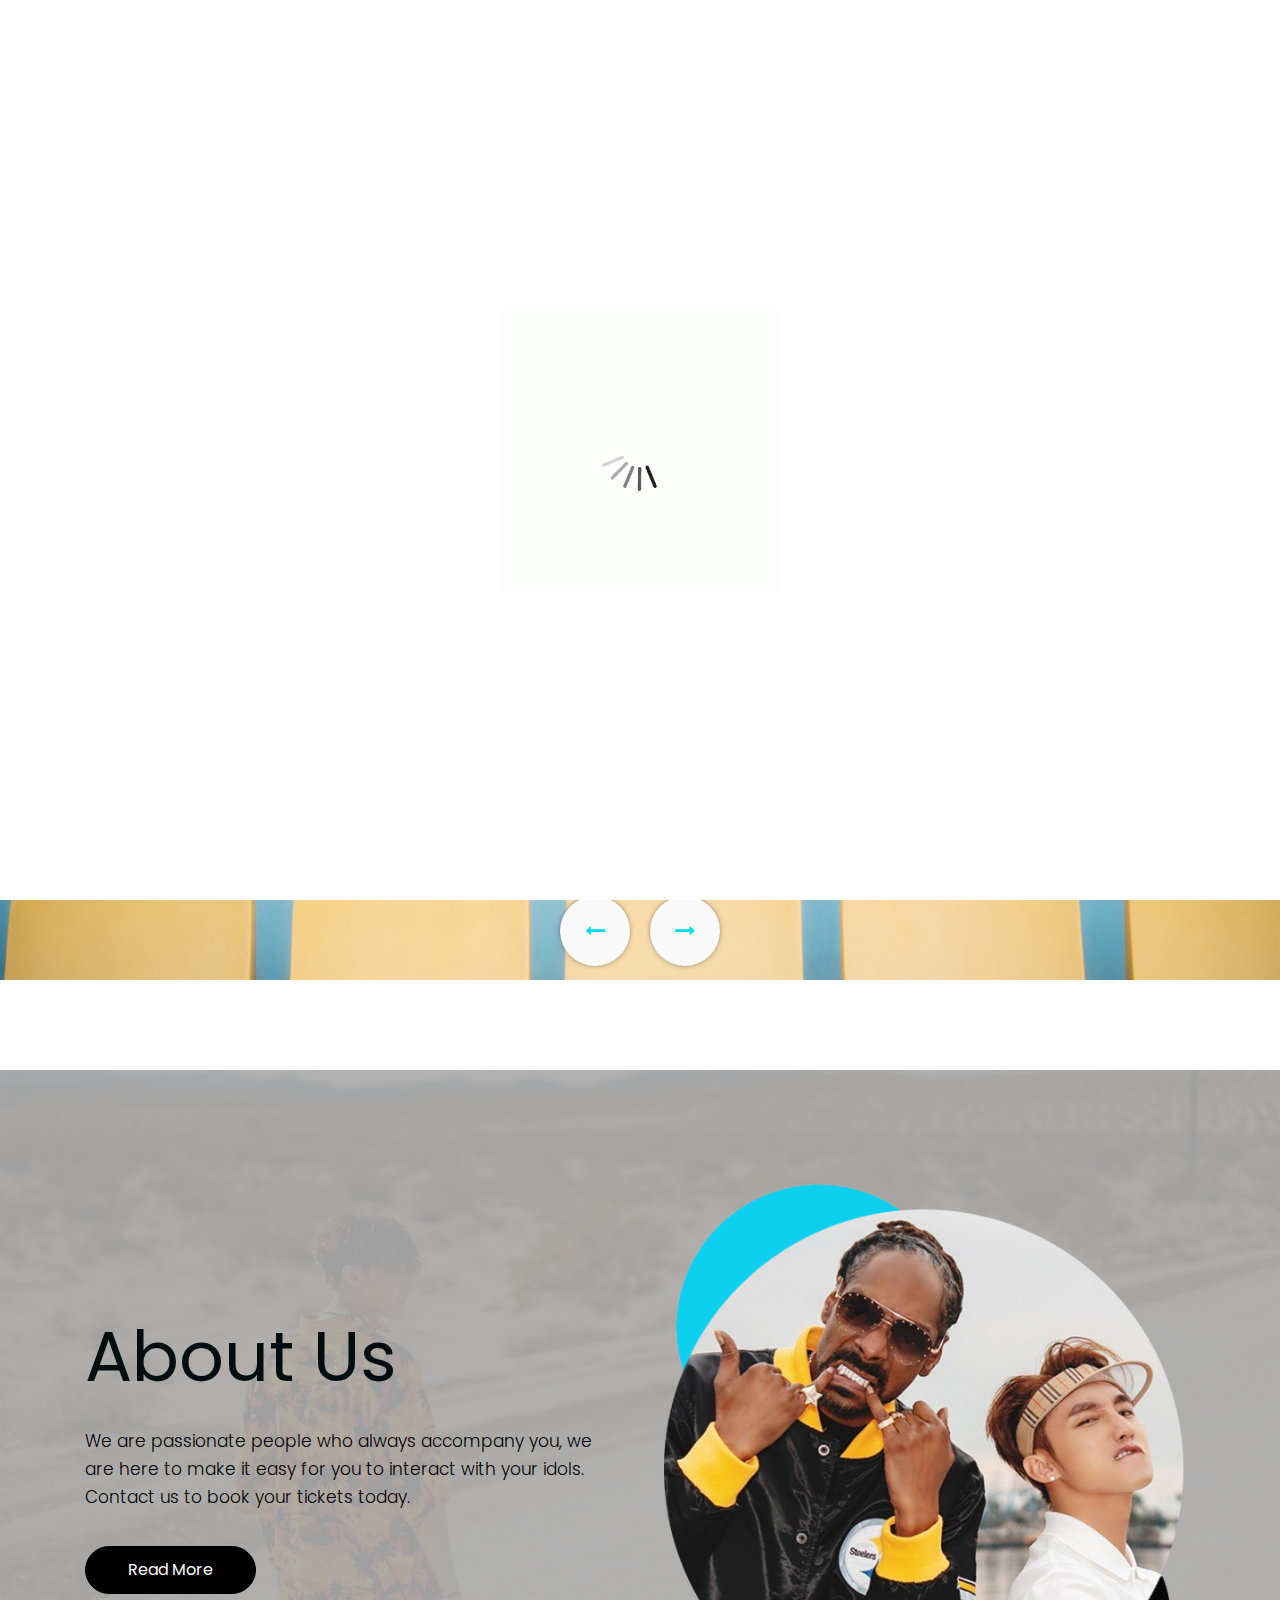
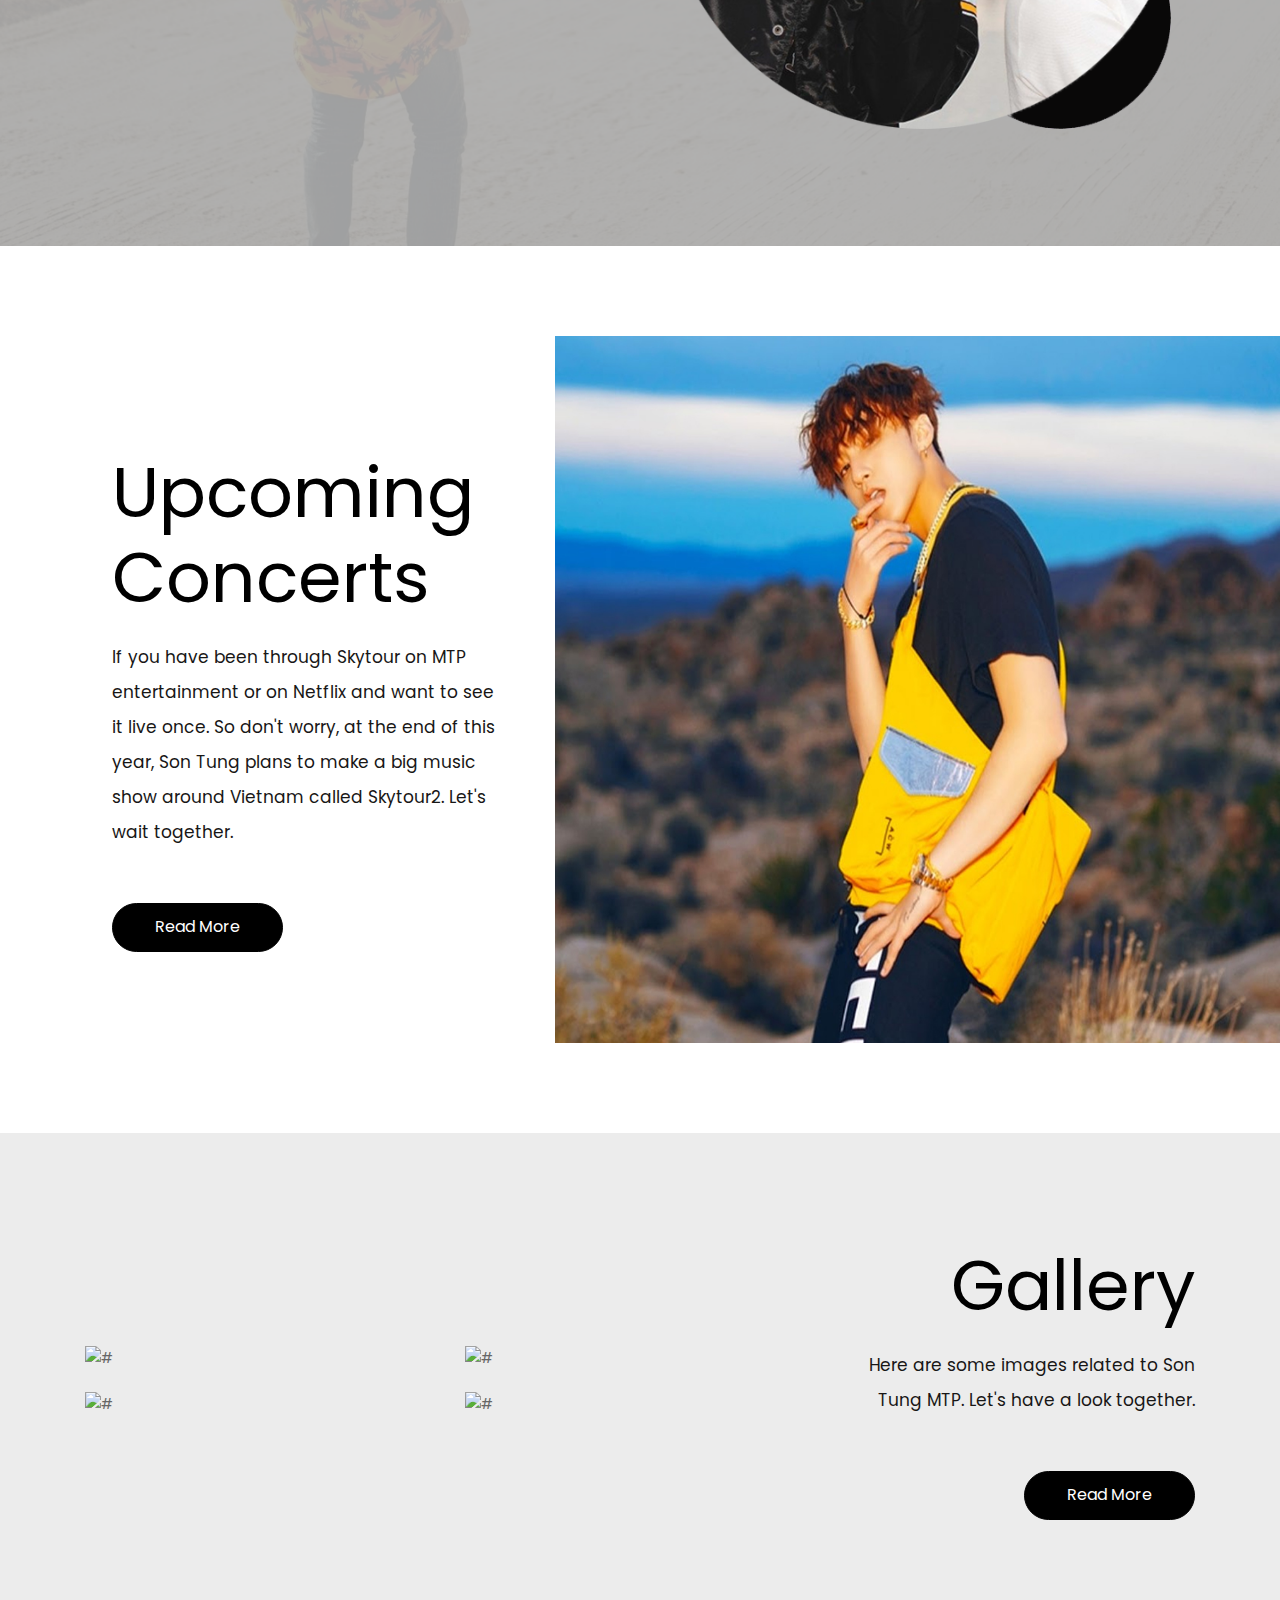
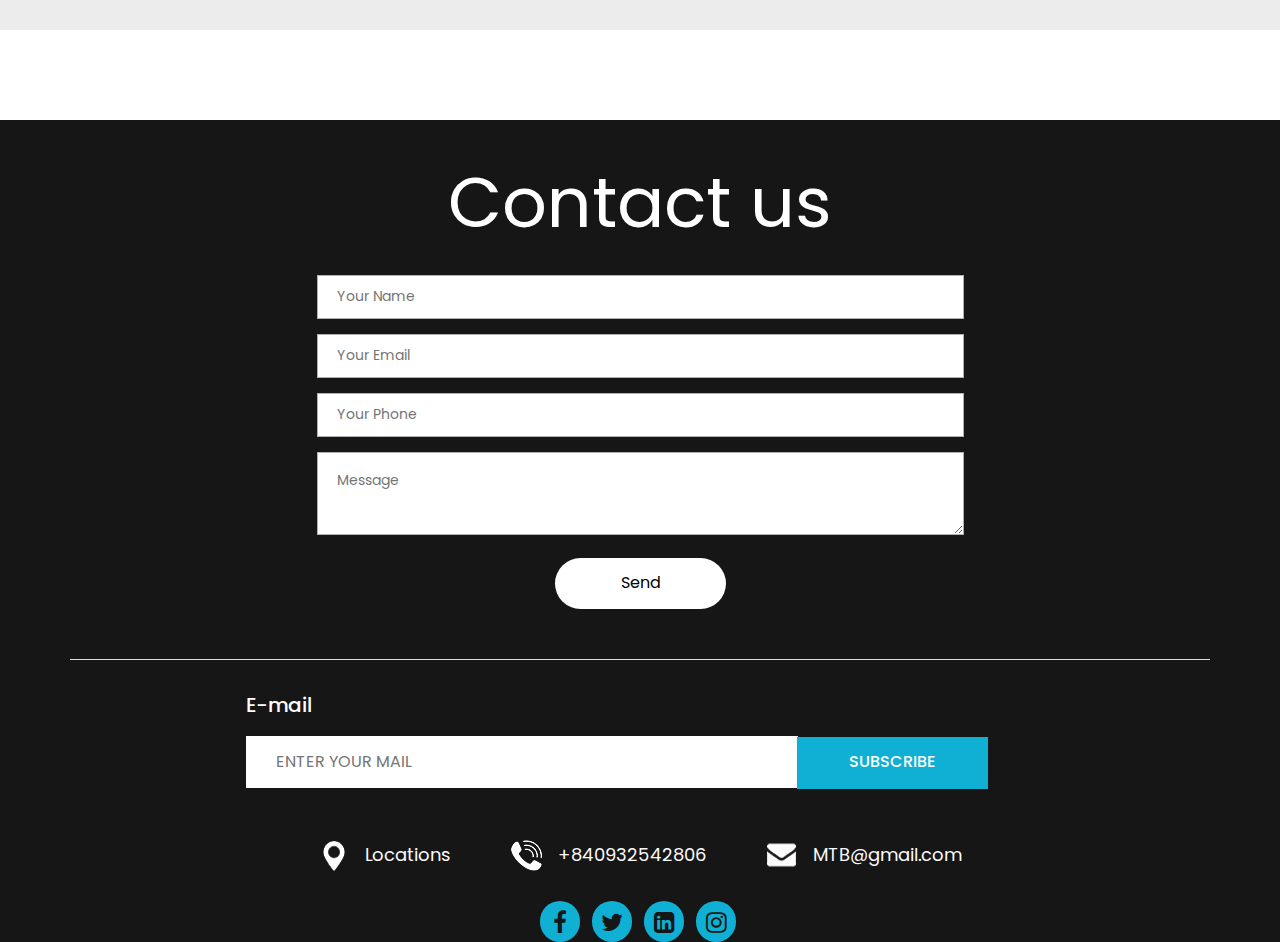
==== commit 8102ec71: "change" ====
--- a/index.html
+++ b/index.html
@@ -67,7 +67,7 @@
                       <li> <a href="gallery.html">Gallery</a> </li>
                       <li> <a href="contact.html">Contact</a> </li>
       
-                        <li > <a   href="#contact">login</a> </li>
+                      <li > <a   href="login.html">login</a> </li>
                       <li  > <a  class="last_manu" href="#"><img src="images/search_icon.png" alt="#" /></a> </li>
                       
                      </ul>
@@ -99,7 +99,7 @@
                     <div class="text-bg">
                       <span>The Best</span>
                       <h1>SINGLE EVER</h1>
-                      <p>It is a long established fact that a reader will be distracted by the readable content of a page when looking at its layout. The point of using Lorem Ipsum is that it has a more-or-less normal distribution of letters, as opposed to using 'Content here, content here', making it look</p>
+                      <p>Son Tung MTP is a talented singer in many different genres of music. He once achieved a score of 25.5 at the Ho Chi Minh City Conservatory, the valedictorian score at that time.</p>
                       <a href="#">Music & Entertainment</a> <a href="#">Buy Tickets </a>
                     </div>
                   </div>
@@ -116,9 +116,9 @@
                   <div class="col-md-12">
                     <div class="text-bg">
                         <span>The Best</span>
-                      <h1>MUSIC BAND EVER</h1>
-                      <p>It is a long established fact that a reader will be distracted by the readable content of a page when looking at its layout. The point of using Lorem Ipsum is that it has a more-or-less normal distribution of letters, as opposed to using 'Content here, content here', making it look</p>
-                      <a href="#">Music & Entertainment</a><a href="#">Buy Tickets </a>
+                      <h1>LIVE SHOW EVER</h1>
+                      <p>Son Tung's most impressive saying clearly shows his personality: "If you want to sit in a position that no one can sit, you must bear the feeling that no one can stand." </p>
+                      <a href="https://mtpentertainment.com/gallery/">Music & Entertainment</a><a href="#">Buy Tickets </a>
                     </div>
                   </div>
 
@@ -129,23 +129,6 @@
           </div>
 
 
-          <div class="carousel-item">
-
-            <div class="container">
-              <div class="carousel-caption ">
-                <div class="row">
-                  <div class="col-md-12">
-                    <div class="text-bg">
-                        <span>The Best</span>
-                      <h1>MUSIC BAND EVER</h1>
-                      <p>It is a long established fact that a reader will be distracted by the readable content of a page when looking at its layout. The point of using Lorem Ipsum is that it has a more-or-less normal distribution of letters, as opposed to using 'Content here, content here', making it look</p>
-                      <a href="#">Music & Entertainment</a> <a href="#">Buy Tickets </a>
-                    </div>
-                  </div>
-                </div>
-              </div>
-            </div>
-          </div>
         </div>
      
       <a class="carousel-control-prev" href="#myCarousel" role="button" data-slide="prev">
@@ -173,8 +156,8 @@
       <div class="col-xl-6 col-lg-6 col-md-6 col-sm-12">
         <div class="about-box">
           <h2>About Us</h2>
-          <p>It is a long established fact that a reader will be distracted by the readable content of a page when looking at its layout. The point of using Lorem Ipsum is that it has a more-or-less normal distribution of letters, as opposed to using 'Content here, content here', making it look</p>
-          <a href="Javascript:void(0)">Read More</a>
+          <p>We are passionate people who always accompany you, we are here to make it easy for you to interact with your idols. Contact us to book your tickets today.</p>
+          <a href="https://mtpentertainment.com/">Read More</a>
         </div>
       </div>
       <div class="col-xl-6 col-lg-6 col-md-6 col-sm-12">
@@ -200,8 +183,8 @@
           <div class="titlepage">
             <h2>Upcoming Concerts</h2>
           </div>
-          <p>It is a long established fact that a reader will be distracted by the readable content of a page when looking at its layout. The point of using Lorem Ipsum is that it has a more-or-less normal distribution of letters, as opposed to using 'Content here, content here', making it lookIt is a long established fact that a reader will be distracted by the readable content of a page when looking at its layout. The point of using Lorem Ipsum is that it has a more-or-less normal distribution of letters, as opposed to using 'Content here, content here', making it look</p>
-          <a href="Javascript:void(0)">Read More</a>
+          <p>If you have been through Skytour on MTP entertainment or on Netflix and want to see it live once. So don't worry, at the end of this year, Son Tung plans to make a big music show around Vietnam called Skytour2. Let's wait together. </p>
+          <a href="https://mtpentertainment.com/schedule/)">Read More</a>
         </div>
       </div> 
     
@@ -230,7 +213,7 @@
             <div class="hover_box">
              
               <ul class="icon_hu">
-                 <h3>Music night</h3>
+                 <h3>Work night</h3>
                 <li><a href="#"><img src="icon/h.png" alt="#"/></a></li>
                  <li><a href="#"><img src="icon/h.png" alt="#"/></a></li>
               </ul>
@@ -239,6 +222,32 @@
           <div class="col-xl-6 col-lg-6 col-md-6 col-sm-12 margi_bott">
             <div class="Gallery_img">
               <figure><img src="images/Gallery2.jpg" alt="#"/></figure>
+            </div>
+            <div class="hover_box">
+             
+              <ul class="icon_hu">
+                 <h3>"Muon roi ma sao con"</h3>
+                <li><a href="#"><img src="icon/h.png" alt="#"/></a></li>
+                 <li><a href="#"><img src="icon/h.png" alt="#"/></a></li>
+              </ul>
+            </div>
+          </div>
+          <div class="col-xl-6 col-lg-6 col-md-6 col-sm-12 margi_bott1">
+            <div class="Gallery_img">
+              <figure><img src="images/Gallery3.jpg" alt="#"/></figure>
+            </div>
+            <div class="hover_box">
+             
+              <ul class="icon_hu">
+                 <h3>Korea</h3>
+                <li><a href="#"><img src="icon/h.png" alt="#"/></a></li>
+                 <li><a href="#"><img src="icon/h.png" alt="#"/></a></li>
+              </ul>
+            </div>
+          </div>
+          <div class="col-xl-6 col-lg-6 col-md-6 col-sm-12">
+            <div class="Gallery_img">
+              <figure><img src="images/Gallery4.jpg" alt="#"/></figure>
             </div>
             <div class="hover_box">
              
@@ -249,32 +258,6 @@
               </ul>
             </div>
           </div>
-          <div class="col-xl-6 col-lg-6 col-md-6 col-sm-12 margi_bott1">
-            <div class="Gallery_img">
-              <figure><img src="images/Gallery3.jpg" alt="#"/></figure>
-            </div>
-            <div class="hover_box">
-             
-              <ul class="icon_hu">
-                 <h3>Music night</h3>
-                <li><a href="#"><img src="icon/h.png" alt="#"/></a></li>
-                 <li><a href="#"><img src="icon/h.png" alt="#"/></a></li>
-              </ul>
-            </div>
-          </div>
-          <div class="col-xl-6 col-lg-6 col-md-6 col-sm-12">
-            <div class="Gallery_img">
-              <figure><img src="images/Gallery4.jpg" alt="#"/></figure>
-            </div>
-            <div class="hover_box">
-             
-              <ul class="icon_hu">
-                 <h3>Music night</h3>
-                <li><a href="#"><img src="icon/h.png" alt="#"/></a></li>
-                 <li><a href="#"><img src="icon/h.png" alt="#"/></a></li>
-              </ul>
-            </div>
-          </div>
         </div>
       </div>
       <div class="col-xl-4 col-lg-4 col-md-4 col-sm-12">
@@ -282,8 +265,8 @@
           <div class="titlepage">
             <h2>Gallery</h2>
           </div>
-          <p>It is a long established fact that a reader will be distracted by the readable content of a page when looking at its layout. The point of using Lorem Ipsum is that it has a more-or-less normal distribution of letters, as opposed to usin</p>
-          <a href="Javascript:void(0)">Read More</a>
+          <p>Here are some images related to Son Tung MTP. Let's have a look together.</p>
+          <a href="https://mtpentertainment.com/gallery/">Read More</a>
         </div>
       </div>
     </div>
@@ -329,7 +312,7 @@
             </div>
             <div class="col-md-12 border_top">
               <form class="news">
-               <h3>Newsletter</h3>
+               <h3>E-mail</h3>
                 <input class="newslatter" placeholder="ENTER YOUR MAIL" type="text" name=" ENTER YOUR MAIL">
                 <button class="submit">Subscribe</button>
               </form>
@@ -340,13 +323,13 @@
                   <div class="address">
                     <ul class="loca">
                       <li>
-                        <a href="#"><img src="icon/loc.png" alt="#" /></a>Locations
+                        <a href="https://www.google.com/maps/place/19+H%E1%BB%93+T%C6%B0%C6%A1ng,+Thanh+Kh%C3%AA+%C4%90%C3%B4ng,+Thanh+Kh%C3%AA,+%C4%90%C3%A0+N%E1%BA%B5ng+550000,+Vietnam/@16.0631575,108.1810338,17z/data=!4m5!3m4!1s0x31421903c1e1af29:0xda107885bb737c88!8m2!3d16.0631575!4d108.1832278"><img src="icon/loc.png" alt="#" /></a>Locations
                    
                         <li>
                           
-                            <a href="#"><img src="icon/call.png" alt="#" /></a>+12586954775 </li>
+                            <a href="#"><img src="icon/call.png" alt="#" /></a>+840932542806 </li>
                           <li>
-                            <a href="#"><img src="icon/email.png" alt="#" /></a>demo@gmail.com </li>
+                            <a href="#"><img src="icon/email.png" alt="#" /></a>MTB@gmail.com </li>
                           </ul>
                          
 
--- a/css/style.css
+++ b/css/style.css
@@ -1,1008 +1,1008 @@
 /*--------------------------------------------------------------------- File Name: style.css ---------------------------------------------------------------------*/
 /*--------------------------------------------------------------------- import Fonts ---------------------------------------------------------------------*/
- @import url('https://fonts.googleapis.com/css?family=Rajdhani:300,400,500,600,700');
- @import url('https://fonts.googleapis.com/css?family=Poppins:100,100i,200,200i,300,300i,400,400i,500,500i,600,600i,700,700i,800,800i,900,900i');
+@import url('https://fonts.googleapis.com/css?family=Rajdhani:300,400,500,600,700');
+@import url('https://fonts.googleapis.com/css?family=Poppins:100,100i,200,200i,300,300i,400,400i,500,500i,600,600i,700,700i,800,800i,900,900i');
 /*****---------------------------------------- 1) font-family: 'Rajdhani', sans-serif;
- 2) font-family: 'Poppins', sans-serif;
- ----------------------------------------*****/
+2) font-family: 'Poppins', sans-serif;
+----------------------------------------*****/
 /*--------------------------------------------------------------------- import Files ---------------------------------------------------------------------*/
- @import url(animate.min.css);
- @import url(normalize.css);
- @import url(meanmenu.css);
- @import url(owl.carousel.min.css);
- @import url(slick.css);
- @import url(jquery-ui.css);
- @import url(nice-select.css);
+@import url(animate.min.css);
+@import url(normalize.css);
+@import url(meanmenu.css);
+@import url(owl.carousel.min.css);
+@import url(slick.css);
+@import url(jquery-ui.css);
+@import url(nice-select.css);
 /*--------------------------------------------------------------------- skeleton ---------------------------------------------------------------------*/
- * {
-     box-sizing: border-box !important;
-}
- html {
-     scroll-behavior: smooth;
-}
- body {
-     color: #666666;
-     font-size: 14px;
-     font-family: 'Poppins', sans-serif;
-     line-height: 1.80857;
-     font-weight: normal;
-     overflow-x: hidden;
-}
- a {
-     color: #1f1f1f;
-     text-decoration: none !important;
-     outline: none !important;
-     -webkit-transition: all .3s ease-in-out;
-     -moz-transition: all .3s ease-in-out;
-     -ms-transition: all .3s ease-in-out;
-     -o-transition: all .3s ease-in-out;
-     transition: all .3s ease-in-out;
-}
- h1, h2, h3, h4, h5, h6 {
-     letter-spacing: 0;
-     font-weight: normal;
-     position: relative;
-     padding: 0 0 10px 0;
-     font-weight: normal;
-     line-height: normal;
-     color: #111111;
-     margin: 0 
-}
- h1 {
-     font-size: 24px 
-}
- h2 {
-     font-size: 22px 
-}
- h3 {
-     font-size: 18px 
-}
- h4 {
-     font-size: 16px 
-}
- h5 {
-     font-size: 14px 
-}
- h6 {
-     font-size: 13px 
-}
- *, *::after, *::before {
-     -webkit-box-sizing: border-box;
-     -moz-box-sizing: border-box;
-     box-sizing: border-box;
-}
- h1 a, h2 a, h3 a, h4 a, h5 a, h6 a {
-     color: #212121;
-     text-decoration: none!important;
-     opacity: 1 
-}
- button:focus {
-     outline: none;
-}
- ul, li, ol {
-     margin: 0px;
-     padding: 0px;
-     list-style: none;
-}
- p {
-     margin: 0px;
-     font-weight: 300;
-     font-size: 15px;
-     line-height: 24px;
-}
- a {
-     color: #222222;
-     text-decoration: none;
-     outline: none !important;
-}
- a, .btn {
-     text-decoration: none !important;
-     outline: none !important;
-     -webkit-transition: all .3s ease-in-out;
-     -moz-transition: all .3s ease-in-out;
-     -ms-transition: all .3s ease-in-out;
-     -o-transition: all .3s ease-in-out;
-     transition: all .3s ease-in-out;
-}
- img {
-     max-width: 100%;
-     height: auto;
-}
- :focus {
-     outline: 0;
-}
- .btn-custom {
-     margin-top: 20px;
-     background-color: transparent !important;
-     border: 2px solid #ddd;
-     padding: 12px 40px;
-     font-size: 16px;
-}
- .lead {
-     font-size: 18px;
-     line-height: 30px;
-     color: #767676;
-     margin: 0;
-     padding: 0;
-}
- .form-control:focus {
-     border-color: #ffffff !important;
-     box-shadow: 0 0 0 .2rem rgba(255, 255, 255, .25);
-}
- .navbar-form input {
-     border: none !important;
-}
- .badge {
-     font-weight: 500;
-}
- blockquote {
-     margin: 20px 0 20px;
-     padding: 30px;
-}
- button {
-     border: 0;
-     margin: 0;
-     padding: 0;
-     cursor: pointer;
-}
- .full {
-     float: left;
-     width: 100%;
-}
- .layout_padding {
-     padding-top: 90px;
-     padding-bottom: 90px;
-}
- .layout_padding_2 {
-     padding-top: 75px;
-     padding-bottom: 75px;
-}
- .light_silver {
-     background: #f9f9f9;
-}
- .theme_bg {
-     background: #38c8a8;
-}
- .margin_top_30 {
-     margin-top: 30px !important;
-}
- .full {
-     width: 100%;
-     float: left;
-     margin: 0;
-     padding: 0;
+* {
+    box-sizing: border-box !important;
+}
+html {
+    scroll-behavior: smooth;
+}
+body {
+    color: #666666;
+    font-size: 14px;
+    font-family: 'Poppins', sans-serif;
+    line-height: 1.80857;
+    font-weight: normal;
+    overflow-x: hidden;
+}
+a {
+    color: #1f1f1f;
+    text-decoration: none !important;
+    outline: none !important;
+    -webkit-transition: all .3s ease-in-out;
+    -moz-transition: all .3s ease-in-out;
+    -ms-transition: all .3s ease-in-out;
+    -o-transition: all .3s ease-in-out;
+    transition: all .3s ease-in-out;
+}
+h1, h2, h3, h4, h5, h6 {
+    letter-spacing: 0;
+    font-weight: normal;
+    position: relative;
+    padding: 0 0 10px 0;
+    font-weight: normal;
+    line-height: normal;
+    color: #111111;
+    margin: 0 
+}
+h1 {
+    font-size: 24px 
+}
+h2 {
+    font-size: 22px 
+}
+h3 {
+    font-size: 18px 
+}
+h4 {
+    font-size: 16px 
+}
+h5 {
+    font-size: 14px 
+}
+h6 {
+    font-size: 13px 
+}
+*, *::after, *::before {
+    -webkit-box-sizing: border-box;
+    -moz-box-sizing: border-box;
+    box-sizing: border-box;
+}
+h1 a, h2 a, h3 a, h4 a, h5 a, h6 a {
+    color: #212121;
+    text-decoration: none!important;
+    opacity: 1 
+}
+button:focus {
+    outline: none;
+}
+ul, li, ol {
+    margin: 0px;
+    padding: 0px;
+    list-style: none;
+}
+p {
+    margin: 0px;
+    font-weight: 300;
+    font-size: 15px;
+    line-height: 24px;
+}
+a {
+    color: #222222;
+    text-decoration: none;
+    outline: none !important;
+}
+a, .btn {
+    text-decoration: none !important;
+    outline: none !important;
+    -webkit-transition: all .3s ease-in-out;
+    -moz-transition: all .3s ease-in-out;
+    -ms-transition: all .3s ease-in-out;
+    -o-transition: all .3s ease-in-out;
+    transition: all .3s ease-in-out;
+}
+img {
+    max-width: 100%;
+    height: auto;
+}
+:focus {
+    outline: 0;
+}
+.btn-custom {
+    margin-top: 20px;
+    background-color: transparent !important;
+    border: 2px solid #ddd;
+    padding: 12px 40px;
+    font-size: 16px;
+}
+.lead {
+    font-size: 18px;
+    line-height: 30px;
+    color: #767676;
+    margin: 0;
+    padding: 0;
+}
+.form-control:focus {
+    border-color: #ffffff !important;
+    box-shadow: 0 0 0 .2rem rgba(255, 255, 255, .25);
+}
+.navbar-form input {
+    border: none !important;
+}
+.badge {
+    font-weight: 500;
+}
+blockquote {
+    margin: 20px 0 20px;
+    padding: 30px;
+}
+button {
+    border: 0;
+    margin: 0;
+    padding: 0;
+    cursor: pointer;
+}
+.full {
+    float: left;
+    width: 100%;
+}
+.layout_padding {
+    padding-top: 90px;
+    padding-bottom: 90px;
+}
+.layout_padding_2 {
+    padding-top: 75px;
+    padding-bottom: 75px;
+}
+.light_silver {
+    background: #f9f9f9;
+}
+.theme_bg {
+    background: #38c8a8;
+}
+.margin_top_30 {
+    margin-top: 30px !important;
+}
+.full {
+    width: 100%;
+    float: left;
+    margin: 0;
+    padding: 0;
 }
 /**-- heading section --**/
- .main_heading {
-     text-align: center;
-     display: flex;
-     justify-content: center;
-     position: relative;
-     margin-bottom: 50px;
-}
- .main_heading h2 {
-     padding: 0;
-     font-size: 48px;
-     line-height: 60px;
-     font-weight: 400;
-     position: relative;
-     letter-spacing: -0.5px;
-     color: #114c7d;
-     border-left: solid #38c8a8 10px;
-     padding-left: 15px;
-}
- .main_heading h2 strong {
-     background: #38c8a8;
-     color: #fff;
-     font-weight: 600;
-     padding: 0 15px;
-     line-height: 68px;
-}
- .white_heading_main h2 {
-     color: #fff;
-}
- .small_main_heading {
-     margin-top: 25px;
-     float: left;
-     width: 100%;
-     border-bottom: solid rgba(0, 0, 0, 0.07) 1px;
-     margin-bottom: 25px;
-}
- .small_main_heading h2 {
-     padding: 2px 0 20px 0;
-     color: #114c7d;
-     font-weight: 400;
-     font-size: 28px;
-     background-image: url('../images/fevicon.png');
-     background-repeat: no-repeat;
-     padding-left: 55px;
-     letter-spacing: -0.5px;
-}
- .small_main_heading h2 strong {
-     color: #38c8a8;
-     font-weight: 600;
-}
- .main_bt {
-     background: #000;
-     color: #fff;
-     padding: 10px 60px 10px 60px;
-     float: left;
-     font-size: 15px;
-     font-weight: 400;
-     border: solid #000 5px;
-     border-radius: 0;
-     margin-right: 30px;
-}
- a.readmore_bt {
-     color: #fff;
-     font-weight: 300;
-     text-decoration: underline !important;
-}
- .main_bt:hover, .main_bt:focus {
-     background: #ad2101;
-     border: solid #ad2101 5px;
-     color: #fff;
+.main_heading {
+    text-align: center;
+    display: flex;
+    justify-content: center;
+    position: relative;
+    margin-bottom: 50px;
+}
+.main_heading h2 {
+    padding: 0;
+    font-size: 48px;
+    line-height: 60px;
+    font-weight: 400;
+    position: relative;
+    letter-spacing: -0.5px;
+    color: #114c7d;
+    border-left: solid #38c8a8 10px;
+    padding-left: 15px;
+}
+.main_heading h2 strong {
+    background: #38c8a8;
+    color: #fff;
+    font-weight: 600;
+    padding: 0 15px;
+    line-height: 68px;
+}
+.white_heading_main h2 {
+    color: #fff;
+}
+.small_main_heading {
+    margin-top: 25px;
+    float: left;
+    width: 100%;
+    border-bottom: solid rgba(0, 0, 0, 0.07) 1px;
+    margin-bottom: 25px;
+}
+.small_main_heading h2 {
+    padding: 2px 0 20px 0;
+    color: #114c7d;
+    font-weight: 400;
+    font-size: 28px;
+    background-image: url('../images/fevicon.png');
+    background-repeat: no-repeat;
+    padding-left: 55px;
+    letter-spacing: -0.5px;
+}
+.small_main_heading h2 strong {
+    color: #38c8a8;
+    font-weight: 600;
+}
+.main_bt {
+    background: #000;
+    color: #fff;
+    padding: 10px 60px 10px 60px;
+    float: left;
+    font-size: 15px;
+    font-weight: 400;
+    border: solid #000 5px;
+    border-radius: 0;
+    margin-right: 30px;
+}
+a.readmore_bt {
+    color: #fff;
+    font-weight: 300;
+    text-decoration: underline !important;
+}
+.main_bt:hover, .main_bt:focus {
+    background: #ad2101;
+    border: solid #ad2101 5px;
+    color: #fff;
 }
 /**-- list icon --**/
- .ul_list_info_icon ul {
-     list-style: none;
-}
- .ul_list_info_icon ul li {
-     display: inline;
-     float: left;
-     width: 100%;
-}
- .ul_list_info_icon ul li img {
-     width: 75px;
+.ul_list_info_icon ul {
+    list-style: none;
+}
+.ul_list_info_icon ul li {
+    display: inline;
+    float: left;
+    width: 100%;
+}
+.ul_list_info_icon ul li img {
+    width: 75px;
 }
 /*---------------------------- preloader area ----------------------------*/
- .loader_bg {
-     position: fixed;
-     z-index: 9999999;
-     background: #fff;
-     width: 100%;
-     height: 100%;
-}
- .loader {
-     height: 100%;
-     width: 100%;
-     position: absolute;
-     left: 0;
-     top: 0;
-     display: flex;
-     justify-content: center;
-     align-items: center;
-}
- .loader img {
-     width: 280px;
+.loader_bg {
+    position: fixed;
+    z-index: 9999999;
+    background: #fff;
+    width: 100%;
+    height: 100%;
+}
+.loader {
+    height: 100%;
+    width: 100%;
+    position: absolute;
+    left: 0;
+    top: 0;
+    display: flex;
+    justify-content: center;
+    align-items: center;
+}
+.loader img {
+    width: 280px;
 }
 /*---------------------------- scroll to top area ----------------------------*/
- .scrollup {
-     float: right;
-     position: absolute;
-     color: #fff;
-     right: 20px;
-     padding: 0px 5px;
-     text-transform: uppercase;
-     font-weight: 600;
-     background: #38c8a8;
-     position: fixed;
-     bottom: 20px;
-     z-index: 99;
-     text-align: center;
-     color: #fff;
-     cursor: pointer;
-     border-radius: 0px;
-     opacity: 0;
-     backface-visibility: hidden;
-     -webkit-backface-visibility: hidden;
-     transform: scale(1);
-     -moz-transform: scale(1);
-     -o-transform: scale(1);
-     -webkit-transform: scale(1);
-     transition: .2s all ease;
-     -moz-transition: .2s all ease;
-     -o-transition: .2s all ease;
-     -webkit-transition: .2s all ease;
-     width: 50px;
-     height: 50px;
-     border-radius: 100%;
-     line-height: 48px;
-     font-size: 16px;
-}
- .scrollup.b-show_scrollBut {
-     opacity: 1;
-     visibility: visible;
-}
- .top_awro {
-     background: #ee4a79 none repeat scroll 0 0;
-     cursor: pointer;
-     padding: 6px 8px;
-     position: fixed;
-     bottom: 59px;
-     right: 20px;
-     display: none;
-     height: 45px;
-     width: 45px;
-     border-radius: 50%;
-     text-align: center;
-     line-height: 30px;
-     transition: all 0.5s ease;
-}
- .sale_pro {
-     background: #f25252 !important;
-}
- .margin_top_50 {
-     margin-top: 50px;
-}
- .margin_bottom_30_all {
-     margin-bottom: 30px;
-}
- .text_align_center {
-     text-align: center;
+.scrollup {
+    float: right;
+    position: absolute;
+    color: #fff;
+    right: 20px;
+    padding: 0px 5px;
+    text-transform: uppercase;
+    font-weight: 600;
+    background: #38c8a8;
+    position: fixed;
+    bottom: 20px;
+    z-index: 99;
+    text-align: center;
+    color: #fff;
+    cursor: pointer;
+    border-radius: 0px;
+    opacity: 0;
+    backface-visibility: hidden;
+    -webkit-backface-visibility: hidden;
+    transform: scale(1);
+    -moz-transform: scale(1);
+    -o-transform: scale(1);
+    -webkit-transform: scale(1);
+    transition: .2s all ease;
+    -moz-transition: .2s all ease;
+    -o-transition: .2s all ease;
+    -webkit-transition: .2s all ease;
+    width: 50px;
+    height: 50px;
+    border-radius: 100%;
+    line-height: 48px;
+    font-size: 16px;
+}
+.scrollup.b-show_scrollBut {
+    opacity: 1;
+    visibility: visible;
+}
+.top_awro {
+    background: #ee4a79 none repeat scroll 0 0;
+    cursor: pointer;
+    padding: 6px 8px;
+    position: fixed;
+    bottom: 59px;
+    right: 20px;
+    display: none;
+    height: 45px;
+    width: 45px;
+    border-radius: 50%;
+    text-align: center;
+    line-height: 30px;
+    transition: all 0.5s ease;
+}
+.sale_pro {
+    background: #f25252 !important;
+}
+.margin_top_50 {
+    margin-top: 50px;
+}
+.margin_bottom_30_all {
+    margin-bottom: 30px;
+}
+.text_align_center {
+    text-align: center;
 }
 /*--------------------------------------------------------------------- header area ---------------------------------------------------------------------*/
- .logo_section {
-     text-align: center;
-}
- .logo {
-     float: left;
-     padding-bottom: 6px;
-}
- nav.main-menu {
-     float: left;
-     margin-left: 0;
-     margin-left: 0;
-}
-
- 
- .right_cart_section {
-     float: right;
-     width: auto;
-}
- .right_cart_section ul {
-     float: left;
-     min-height: auto;
-     margin: 0;
-     padding: 12px 0 0;
-}
- .right_cart_section .cart_icons {
-     padding: 18px 0 0;
-}
- .main-menu ul>li nth:child(5) a {
-     padding-right: 0px;
-}
- .right_cart_section ul li {
-     float: left;
-     font-size: 17px;
-     font-weight: 400;
-     color: #fff;
-     margin-right: 30px;
-}
- .right_cart_section ul.cart_update li {
-     font-size: 13px;
-     color: #ccc;
-     line-height: normal;
-     margin: 0;
-     font-weight: 300;
-}
- .right_cart_section ul.cart_update li span {
-     font-size: 18px;
-     font-weight: 300;
-     color: #fff;
-     line-height: 21px;
-}
- .right_cart_section ul li i {
-     margin-right: 10px;
-     margin-top: 5px;
-     float: left;
-     color: #fff;
-     font-size: 21px;
-}
- .right_cart_section ul li a {
-     color: #fff;
+.logo_section {
+    text-align: center;
+}
+.logo {
+    float: left;
+    padding-bottom: 6px;
+}
+nav.main-menu {
+    float: left;
+    margin-left: 0;
+    margin-left: 0;
+}
+
+
+.right_cart_section {
+    float: right;
+    width: auto;
+}
+.right_cart_section ul {
+    float: left;
+    min-height: auto;
+    margin: 0;
+    padding: 12px 0 0;
+}
+.right_cart_section .cart_icons {
+    padding: 18px 0 0;
+}
+.main-menu ul>li nth:child(5) a {
+    padding-right: 0px;
+}
+.right_cart_section ul li {
+    float: left;
+    font-size: 17px;
+    font-weight: 400;
+    color: #fff;
+    margin-right: 30px;
+}
+.right_cart_section ul.cart_update li {
+    font-size: 13px;
+    color: #ccc;
+    line-height: normal;
+    margin: 0;
+    font-weight: 300;
+}
+.right_cart_section ul.cart_update li span {
+    font-size: 18px;
+    font-weight: 300;
+    color: #fff;
+    line-height: 21px;
+}
+.right_cart_section ul li i {
+    margin-right: 10px;
+    margin-top: 5px;
+    float: left;
+    color: #fff;
+    font-size: 21px;
+}
+.right_cart_section ul li a {
+    color: #fff;
 }
 /*-- end header middle --*/
- .top-bar-info {
-     background: #111111;
-     padding: 5px 0px;
-}
- .top-menu-left {
-     float: left;
-}
- .top-menu-left li {
-     position: relative;
-     display: inline-block;
-     margin-right: 11px;
-     padding-right: 12px;
-}
- .top-menu-left li::before {
-     content: '';
-     position: absolute;
-     right: 0;
-     top: 9px;
-     height: 10px;
-     border-right: 1px dotted #999;
-}
- .top-menu-left li:last-child::before {
-     display: none;
-}
- .top-menu-left li:last-child {
-     padding: 0px;
-     margin: 0px;
-}
- .top-menu-left li a {
-     color: #ffffff;
-     font-size: 12px;
-     text-transform: uppercase;
-     text-decoration: none;
-}
- .top-menu-left li a:hover {
-     color: #38c8a8;
-}
- .right-dropdown-language {
-     float: right;
-     margin-left: 12px;
-}
- .dropdown-bar .dropdown-link {
-     position: absolute;
-     z-index: 1009;
-     top: 40px;
-     left: 0;
-     right: auto;
-     min-width: 50px;
-     padding: 15px;
-     background: #ffffff;
-     list-style: none;
-     border: 2px solid #38c8a8;
-     opacity: 0;
-     visibility: hidden;
-     -webkit-box-shadow: 0 0 10px rgba(0, 0, 0, 0.1);
-     box-shadow: 0 0 10px rgba(0, 0, 0, 0.1);
-     -webkit-transition: opacity 0.2s ease 0s, visibility 0.2s linear 0s;
-     -o-transition: opacity 0.2s ease 0s, visibility 0.2s linear 0s;
-     transition: opacity 0.2s ease 0s, visibility 0.2s linear 0s;
-     text-align: left;
-}
- .dropdown-bar:hover .dropdown-link {
-     opacity: 1;
-     visibility: visible;
-     top: 25px;
-}
- .dropdown-bar.right-dropdown-language>a::after {
-     font-family: 'FontAwesome';
-     content: "\f107";
-     text-decoration: none;
-     padding-left: 4px;
-     color: #ffffff;
-}
- .right-dropdown-language>a {
-     line-height: 10px;
-     padding: 5px 5px;
-     cursor: pointer;
-}
- .dropdown-bar .dropdown-link li a {
-     color: #111111;
-     display: block;
-     font-size: 12px;
-     line-height: 15px;
-     padding: 5px 0;
-}
- .dropdown-bar .dropdown-link li a:hover {
-     color: #38c8a8;
-}
- .dropdown-bar .dropdown-link li a img {
-     margin-right: 7px;
-}
- .dropdown-bar .dropdown-link li.active {
-     font-weight: bold;
-}
- .right-dropdown-language .dropdown-link {
-     min-width: 100px;
-     padding: 7px 10px;
-     color: #111111;
-}
- .dropdown-bar {
-     position: relative;
-     padding: 0 5px;
-     font-size: 13px;
-}
- .dropdown-bar .dropdown-link.right-sd {
-     left: auto;
-     right: 0;
-}
- .right-dropdown-currency {
-     float: right;
-     margin-left: 12px;
-}
- .dropdown-bar.right-dropdown-currency>a::after {
-     font-family: 'FontAwesome';
-     content: "\f107";
-     text-decoration: none;
-     padding-left: 4px;
-     color: #ffffff;
-}
- .right-dropdown-currency>a {
-     line-height: 10px;
-     padding: 5px 5px;
-     cursor: pointer;
-     color: #ffffff;
-}
- .right-dropdown-currency .dropdown-link {
-     min-width: 100px;
-     padding: 7px 10px;
-     color: #111111;
-}
- .right-dropdown-currency .dropdown-link {
-     min-width: 55px;
-     padding: 7px 10px;
-}
- .right-dropdown-currency .dropdown-link li a span.symbol {
-     margin-right: 7px;
-}
- #login-modal .modal-content {
-     border-radius: 0px;
-}
- #login-modal .modal-content .modal-header {
-     background: #38c8a8;
-     border-radius: 0;
-}
- #login-modal .modal-content .modal-body .form-group input {
-     background: #ffffff;
-     border: 1px solid #c8c8c8;
-     border-radius: 0px;
-}
- #login-modal .modal-content .modal-body .form-group input:focus {
-     border: 1px solid #c8c8c8 !important;
-}
- #login-modal .modal-content form {
-     margin-bottom: 10px;
-}
- .modal-title {
-     padding: 0px;
-     color: #ffffff;
-     font-size: 18px;
-     text-transform: uppercase;
-}
- .btn-template-outlined {
-     background: #111111;
-     color: #ffffff;
-     border: none;
-     border-radius: 0px;
-}
- .btn-template-outlined i {
-     padding-right: 10px;
-}
- .text-muted {
-     padding: 10px 0px;
-}
- .slogan-line {
-     float: right;
-     color: #ffffff;
-     font-size: 13px;
-}
- .middle-area {
-     padding: 30px 0px;
-}
- .header-search {
-     padding: 3px 0px;
-}
- .header-search form {
-     position: relative;
-     -webkit-box-shadow: 0px 1px 10px -1px rgba(0, 0, 0, 0.2);
-     box-shadow: 0px 1px 10px -1px rgba(0, 0, 0, 0.2);
-}
- .header-search .btn-group.bootstrap-select {
-     position: absolute;
-     left: 0px;
-     top: 0px;
-}
- .header-search input {
-     width: 100%;
-     min-height: 45px;
-     border-radius: 0px;
-     border: none;
-     padding-left: 15px;
-     border: 1px solid #e0e7ed;
-}
- .header-search form .search-btn {
-     position: absolute;
-     right: 0;
-     top: 0;
-     border: 0;
-     color: #fff;
-     font-size: 20px;
-     padding: 4px 15px;
-     border-radius: 0px;
-     background-color: #38c8a8;
-     cursor: pointer;
-}
- .header-search form .search-btn:hover {
-     background: #111111;
-}
- .cart-box {
-     float: right;
-     margin-left: 10px;
-     position: relative;
-}
- .cart-content-box {
-     position: absolute;
-     z-index: 1009;
-     top: 40px;
-     left: auto;
-     right: 0;
-     min-width: 250px;
-     max-width: 250px;
-     padding: 15px;
-     background: #ffffff;
-     list-style: none;
-     border: 2px solid #38c8a8;
-     opacity: 0;
-     visibility: hidden;
-     -webkit-box-shadow: 0 0 10px rgba(0, 0, 0, 0.1);
-     box-shadow: 0 0 10px rgba(0, 0, 0, 0.1);
-     text-align: left;
-     -webkit-transform: scaleY(0);
-     transform: scaleY(0);
-     -webkit-transform-origin: 0 0 0;
-     transform-origin: 0 0 0;
-     -webkit-transition: all 0.3s ease 0s;
-     transition: all 0.3s ease 0s;
-     transition: all 0.3s ease 0s;
-}
- .cart-box:hover .cart-content-box {
-     opacity: 1;
-     visibility: visible;
-     top: 100%;
-     -webkit-transform: scaleY(1);
-     transform: scaleY(1);
-}
- .inner-cart {
-     background: #38c8a8;
-     border-radius: 2px;
-     padding: 0px;
-     color: #ffffff;
-     position: relative;
-     width: 40px;
-     height: 40px;
-     text-align: center;
-}
- .cart-box .inner-cart:hover {
-     color: #ffffff;
-}
- .line-cart {
-     float: left;
-     line-height: 40px;
-     margin-right: 9px;
-}
- .cart-box a {
-     display: inline-block;
-}
- .cart-box a:hover {
-     color: #38c8a8;
-}
- .cart-box a span.icon {
-     background: #38c8a8;
-     width: 30px;
-     height: 40px;
-     display: inline-block;
-     line-height: 40px;
-     text-align: center;
-     color: #ffffff;
-     position: relative;
-     border-radius: 2px;
-}
- .cart-box a .p-up {
-     position: absolute;
-     right: -8px;
-     top: -8px;
-     line-height: initial;
-     background: #38c8a8;
-     padding: 3px;
-     border-radius: 50%;
-     width: 17px;
-     height: 17px;
-     font-size: 12px;
-     text-align: center;
-     line-height: 10px;
-}
- .wish-box {
-     float: right;
-}
- .wish-box a {
-     display: inline-block;
-}
- .wish-box a:hover {
-     color: #38c8a8;
-}
- .wish-box a span.icon {
-     background: #38c8a8;
-     width: 40px;
-     height: 40px;
-     display: inline-block;
-     line-height: 40px;
-     text-align: center;
-     color: #ffffff;
-     position: relative;
-     border-radius: 2px;
-}
- .wish-box a span.icon:hover {
-     background: #111111;
-}
- .cart-content-right {
-     padding: 5px 0px;
-}
- .cart-content-box .items {
-     text-align: center;
-}
- .product-media {
-     width: 60px;
-     float: left;
-     position: relative;
-}
- .cart-content-box .items:hover .product-media::before {
-     transform: scale(1);
-     -webkit-transform: scale(1);
-     -moz-transform: scale(1);
-     -ms-transform: scale(1);
-     -o-transform: scale(1);
-}
- .product-media::before {
-     position: absolute;
-     content: '';
-     z-index: 2;
-     top: 0;
-     left: 0;
-     width: 100%;
-     height: 100%;
-     background-color: #38c8a8;
-     opacity: 0.4;
-     transform: scale(0);
-     -webkit-transform: scale(0);
-     -moz-transform: scale(0);
-     -ms-transform: scale(0);
-     -o-transform: scale(0);
-     transition: all 0.5s ease;
-     -webkit-transition: all 0.5s ease;
-     -moz-transition: all 0.5s ease;
-     -o-transition: all 0.5s ease;
-}
- .cart-content-box .items .item .remove {
-     position: absolute;
-     right: 0px;
-     top: 0px;
-     background: #38c8a8;
-     color: #ffffff;
-     width: 20px;
-     height: 20px;
-     line-height: 18px;
-     border-radius: 2px;
-}
- .cart-content-box .items .item {
-     margin-bottom: 10px;
-     padding-bottom: 10px;
-     border-bottom: 1px solid #e0e7ed;
-     position: relative;
-}
- .cart-content-box .items .item .product-info {
-     padding-top: 10px;
-     padding-left: 71px;
-     text-align: left;
-}
- .cart-content-box .items .item .remove:hover {
-     background: #111111;
-}
- .subtotal {
-     text-align: left;
-     text-transform: capitalize;
-     color: #38c8a8;
-     font-weight: 500;
-     margin-bottom: 15px;
-}
- .subtotal span {
-     font-weight: bold;
-     color: #111111;
-     padding-left: 15px;
-     float: right;
-}
- .actions .btn-process {
-     padding: 5px 16px;
-     color: #ffffff;
-     font-family: 'Roboto', sans-serif;
-     font-size: 14px;
-     border-radius: 2px;
-     overflow: hidden;
-}
- .actions .btn-process:hover {
-     color: #ffffff;
-}
- .line-cart {
-     position: relative;
-}
- .wish-box a span.icon span {
-     position: absolute;
-     right: -8px;
-     top: -8px;
-     line-height: initial;
-     background: #38c8a8;
-     padding: 3px;
-     border-radius: 50%;
-     width: 17px;
-     height: 17px;
-     font-size: 12px;
+.top-bar-info {
+    background: #111111;
+    padding: 5px 0px;
+}
+.top-menu-left {
+    float: left;
+}
+.top-menu-left li {
+    position: relative;
+    display: inline-block;
+    margin-right: 11px;
+    padding-right: 12px;
+}
+.top-menu-left li::before {
+    content: '';
+    position: absolute;
+    right: 0;
+    top: 9px;
+    height: 10px;
+    border-right: 1px dotted #999;
+}
+.top-menu-left li:last-child::before {
+    display: none;
+}
+.top-menu-left li:last-child {
+    padding: 0px;
+    margin: 0px;
+}
+.top-menu-left li a {
+    color: #ffffff;
+    font-size: 12px;
+    text-transform: uppercase;
+    text-decoration: none;
+}
+.top-menu-left li a:hover {
+    color: #38c8a8;
+}
+.right-dropdown-language {
+    float: right;
+    margin-left: 12px;
+}
+.dropdown-bar .dropdown-link {
+    position: absolute;
+    z-index: 1009;
+    top: 40px;
+    left: 0;
+    right: auto;
+    min-width: 50px;
+    padding: 15px;
+    background: #ffffff;
+    list-style: none;
+    border: 2px solid #38c8a8;
+    opacity: 0;
+    visibility: hidden;
+    -webkit-box-shadow: 0 0 10px rgba(0, 0, 0, 0.1);
+    box-shadow: 0 0 10px rgba(0, 0, 0, 0.1);
+    -webkit-transition: opacity 0.2s ease 0s, visibility 0.2s linear 0s;
+    -o-transition: opacity 0.2s ease 0s, visibility 0.2s linear 0s;
+    transition: opacity 0.2s ease 0s, visibility 0.2s linear 0s;
+    text-align: left;
+}
+.dropdown-bar:hover .dropdown-link {
+    opacity: 1;
+    visibility: visible;
+    top: 25px;
+}
+.dropdown-bar.right-dropdown-language>a::after {
+    font-family: 'FontAwesome';
+    content: "\f107";
+    text-decoration: none;
+    padding-left: 4px;
+    color: #ffffff;
+}
+.right-dropdown-language>a {
+    line-height: 10px;
+    padding: 5px 5px;
+    cursor: pointer;
+}
+.dropdown-bar .dropdown-link li a {
+    color: #111111;
+    display: block;
+    font-size: 12px;
+    line-height: 15px;
+    padding: 5px 0;
+}
+.dropdown-bar .dropdown-link li a:hover {
+    color: #38c8a8;
+}
+.dropdown-bar .dropdown-link li a img {
+    margin-right: 7px;
+}
+.dropdown-bar .dropdown-link li.active {
+    font-weight: bold;
+}
+.right-dropdown-language .dropdown-link {
+    min-width: 100px;
+    padding: 7px 10px;
+    color: #111111;
+}
+.dropdown-bar {
+    position: relative;
+    padding: 0 5px;
+    font-size: 13px;
+}
+.dropdown-bar .dropdown-link.right-sd {
+    left: auto;
+    right: 0;
+}
+.right-dropdown-currency {
+    float: right;
+    margin-left: 12px;
+}
+.dropdown-bar.right-dropdown-currency>a::after {
+    font-family: 'FontAwesome';
+    content: "\f107";
+    text-decoration: none;
+    padding-left: 4px;
+    color: #ffffff;
+}
+.right-dropdown-currency>a {
+    line-height: 10px;
+    padding: 5px 5px;
+    cursor: pointer;
+    color: #ffffff;
+}
+.right-dropdown-currency .dropdown-link {
+    min-width: 100px;
+    padding: 7px 10px;
+    color: #111111;
+}
+.right-dropdown-currency .dropdown-link {
+    min-width: 55px;
+    padding: 7px 10px;
+}
+.right-dropdown-currency .dropdown-link li a span.symbol {
+    margin-right: 7px;
+}
+#login-modal .modal-content {
+    border-radius: 0px;
+}
+#login-modal .modal-content .modal-header {
+    background: #38c8a8;
+    border-radius: 0;
+}
+#login-modal .modal-content .modal-body .form-group input {
+    background: #ffffff;
+    border: 1px solid #c8c8c8;
+    border-radius: 0px;
+}
+#login-modal .modal-content .modal-body .form-group input:focus {
+    border: 1px solid #c8c8c8 !important;
+}
+#login-modal .modal-content form {
+    margin-bottom: 10px;
+}
+.modal-title {
+    padding: 0px;
+    color: #ffffff;
+    font-size: 18px;
+    text-transform: uppercase;
+}
+.btn-template-outlined {
+    background: #111111;
+    color: #ffffff;
+    border: none;
+    border-radius: 0px;
+}
+.btn-template-outlined i {
+    padding-right: 10px;
+}
+.text-muted {
+    padding: 10px 0px;
+}
+.slogan-line {
+    float: right;
+    color: #ffffff;
+    font-size: 13px;
+}
+.middle-area {
+    padding: 30px 0px;
+}
+.header-search {
+    padding: 3px 0px;
+}
+.header-search form {
+    position: relative;
+    -webkit-box-shadow: 0px 1px 10px -1px rgba(0, 0, 0, 0.2);
+    box-shadow: 0px 1px 10px -1px rgba(0, 0, 0, 0.2);
+}
+.header-search .btn-group.bootstrap-select {
+    position: absolute;
+    left: 0px;
+    top: 0px;
+}
+.header-search input {
+    width: 100%;
+    min-height: 45px;
+    border-radius: 0px;
+    border: none;
+    padding-left: 15px;
+    border: 1px solid #e0e7ed;
+}
+.header-search form .search-btn {
+    position: absolute;
+    right: 0;
+    top: 0;
+    border: 0;
+    color: #fff;
+    font-size: 20px;
+    padding: 4px 15px;
+    border-radius: 0px;
+    background-color: #38c8a8;
+    cursor: pointer;
+}
+.header-search form .search-btn:hover {
+    background: #111111;
+}
+.cart-box {
+    float: right;
+    margin-left: 10px;
+    position: relative;
+}
+.cart-content-box {
+    position: absolute;
+    z-index: 1009;
+    top: 40px;
+    left: auto;
+    right: 0;
+    min-width: 250px;
+    max-width: 250px;
+    padding: 15px;
+    background: #ffffff;
+    list-style: none;
+    border: 2px solid #38c8a8;
+    opacity: 0;
+    visibility: hidden;
+    -webkit-box-shadow: 0 0 10px rgba(0, 0, 0, 0.1);
+    box-shadow: 0 0 10px rgba(0, 0, 0, 0.1);
+    text-align: left;
+    -webkit-transform: scaleY(0);
+    transform: scaleY(0);
+    -webkit-transform-origin: 0 0 0;
+    transform-origin: 0 0 0;
+    -webkit-transition: all 0.3s ease 0s;
+    transition: all 0.3s ease 0s;
+    transition: all 0.3s ease 0s;
+}
+.cart-box:hover .cart-content-box {
+    opacity: 1;
+    visibility: visible;
+    top: 100%;
+    -webkit-transform: scaleY(1);
+    transform: scaleY(1);
+}
+.inner-cart {
+    background: #38c8a8;
+    border-radius: 2px;
+    padding: 0px;
+    color: #ffffff;
+    position: relative;
+    width: 40px;
+    height: 40px;
+    text-align: center;
+}
+.cart-box .inner-cart:hover {
+    color: #ffffff;
+}
+.line-cart {
+    float: left;
+    line-height: 40px;
+    margin-right: 9px;
+}
+.cart-box a {
+    display: inline-block;
+}
+.cart-box a:hover {
+    color: #38c8a8;
+}
+.cart-box a span.icon {
+    background: #38c8a8;
+    width: 30px;
+    height: 40px;
+    display: inline-block;
+    line-height: 40px;
+    text-align: center;
+    color: #ffffff;
+    position: relative;
+    border-radius: 2px;
+}
+.cart-box a .p-up {
+    position: absolute;
+    right: -8px;
+    top: -8px;
+    line-height: initial;
+    background: #38c8a8;
+    padding: 3px;
+    border-radius: 50%;
+    width: 17px;
+    height: 17px;
+    font-size: 12px;
+    text-align: center;
+    line-height: 10px;
+}
+.wish-box {
+    float: right;
+}
+.wish-box a {
+    display: inline-block;
+}
+.wish-box a:hover {
+    color: #38c8a8;
+}
+.wish-box a span.icon {
+    background: #38c8a8;
+    width: 40px;
+    height: 40px;
+    display: inline-block;
+    line-height: 40px;
+    text-align: center;
+    color: #ffffff;
+    position: relative;
+    border-radius: 2px;
+}
+.wish-box a span.icon:hover {
+    background: #111111;
+}
+.cart-content-right {
+    padding: 5px 0px;
+}
+.cart-content-box .items {
+    text-align: center;
+}
+.product-media {
+    width: 60px;
+    float: left;
+    position: relative;
+}
+.cart-content-box .items:hover .product-media::before {
+    transform: scale(1);
+    -webkit-transform: scale(1);
+    -moz-transform: scale(1);
+    -ms-transform: scale(1);
+    -o-transform: scale(1);
+}
+.product-media::before {
+    position: absolute;
+    content: '';
+    z-index: 2;
+    top: 0;
+    left: 0;
+    width: 100%;
+    height: 100%;
+    background-color: #38c8a8;
+    opacity: 0.4;
+    transform: scale(0);
+    -webkit-transform: scale(0);
+    -moz-transform: scale(0);
+    -ms-transform: scale(0);
+    -o-transform: scale(0);
+    transition: all 0.5s ease;
+    -webkit-transition: all 0.5s ease;
+    -moz-transition: all 0.5s ease;
+    -o-transition: all 0.5s ease;
+}
+.cart-content-box .items .item .remove {
+    position: absolute;
+    right: 0px;
+    top: 0px;
+    background: #38c8a8;
+    color: #ffffff;
+    width: 20px;
+    height: 20px;
+    line-height: 18px;
+    border-radius: 2px;
+}
+.cart-content-box .items .item {
+    margin-bottom: 10px;
+    padding-bottom: 10px;
+    border-bottom: 1px solid #e0e7ed;
+    position: relative;
+}
+.cart-content-box .items .item .product-info {
+    padding-top: 10px;
+    padding-left: 71px;
+    text-align: left;
+}
+.cart-content-box .items .item .remove:hover {
+    background: #111111;
+}
+.subtotal {
+    text-align: left;
+    text-transform: capitalize;
+    color: #38c8a8;
+    font-weight: 500;
+    margin-bottom: 15px;
+}
+.subtotal span {
+    font-weight: bold;
+    color: #111111;
+    padding-left: 15px;
+    float: right;
+}
+.actions .btn-process {
+    padding: 5px 16px;
+    color: #ffffff;
+    font-family: 'Roboto', sans-serif;
+    font-size: 14px;
+    border-radius: 2px;
+    overflow: hidden;
+}
+.actions .btn-process:hover {
+    color: #ffffff;
+}
+.line-cart {
+    position: relative;
+}
+.wish-box a span.icon span {
+    position: absolute;
+    right: -8px;
+    top: -8px;
+    line-height: initial;
+    background: #38c8a8;
+    padding: 3px;
+    border-radius: 50%;
+    width: 17px;
+    height: 17px;
+    font-size: 12px;
 }
 .menu-area-main li.active a {
-     color: #fff;
-     background: #0ed1f0;
-     border-radius: 17px;
-     }
-
- .main-menu {
-     text-align: center;
-}
- .main-menu ul {
-     margin: 0;
-     list-style-type: none;
-}
- .main-menu ul>li {
-     display: inline-block;
-     position: relative;
-}
- .main-menu ul>li a {
-     padding: 11px 20px;
-     text-align: center;
-     line-height: 20px;
-     font-size: 16px;
-     display: block;
-     font-weight: 500;
-     color: #fff;
-     text-transform: uppercase;
-     transition: all 0.3s ease-in;
-}
-
- .main-menu ul>li a:hover {
+    color: #fff;
+    background: #0ed1f0;
+    border-radius: 17px;
+    }
+
+.main-menu {
+    text-align: center;
+}
+.main-menu ul {
+    margin: 0;
+    list-style-type: none;
+}
+.main-menu ul>li {
+    display: inline-block;
+    position: relative;
+}
+.main-menu ul>li a {
+    padding: 11px 20px;
+    text-align: center;
+    line-height: 20px;
+    font-size: 16px;
+    display: block;
+    font-weight: 500;
+    color: #fff;
+    text-transform: uppercase;
+    transition: all 0.3s ease-in;
+}
+
+.main-menu ul>li a:hover {
 color: #fff;
 background: #0ed1f0;
 border-radius: 17px;
 transition: all 0.3s ease-in;
- }
- .main-menu ul li:last-child a {
-     padding-right: 0;
-     background: transparent;
-}
- .sub-down li {
-     background: #ffffff;
-}
- .main-menu ul>li .sub-down li a {
-     color: #114c7d;
-     font-size: 15px;
-     text-transform: capitalize;
-     font-weight: 300;
-     padding: 12px 5px;
-     position: relative;
-     border-bottom: solid #eee 1px;
-}
- .main-menu ul>li .sub-down li a::before {
-}
- .main-menu ul>li .sub-down li a:hover {
-     color: #111111;
-}
- .main-menu ul>li .sub-down li a:hover::before {
-}
- .main-menu ul li:first-child {
-     margin-left: 0;
-    
-}
- .main-menu ul>li>ul {
-     opacity: 0;
-     position: absolute;
-     text-align: left;
-     top: 100%;
-     -webkit-transform: scaleY(0);
-     transform: scaleY(0);
-     -webkit-transform-origin: 0 0 0;
-     transform-origin: 0 0 0;
-     -webkit-transition: all 0.3s ease 0s;
-     transition: all 0.3s ease 0s;
-     visibility: hidden;
-     width: 240px;
-     z-index: 999;
-     background: #fff;
-     -webkit-box-shadow: 0 6px 12px rgba(0, 0, 0, .175);
-     box-shadow: 0 6px 12px rgba(0, 0, 0, .175);
-}
- .main-menu>ul>li:hover>ul {
-     -webkit-transform: scaleY(1);
-     transform: scaleY(1);
-     visibility: visible;
-     opacity: 1;
-}
- .main-menu ul>li>ul>li {
-     margin: 0px;
-     position: relative;
-     display: block;
-}
- .main-menu ul>li>ul>li:hover>ul {
-     -webkit-transform: scaleY(1);
-     transform: scaleY(1);
-     visibility: visible;
-     opacity: 1;
-     left: 100%;
-     top: 10px;
-}
- .main-menu ul>li>ul>li>a {
-     background: none !important;
-}
- .mean-container .mean-nav {
-     margin-top: 0px;
-     position: absolute;
-     top: 100%;
-}
- .main-menu ul>li {
-     position: inherit;
-     display: inline-block;
-     text-align: left;
-     vertical-align: middle;
-    margin: 6px 0px;
-}
- .main-menu ul>li:nth-child (6) {
-     padding-right: 0px;
-}
- .nav>li {
-     position: inherit;
-     display: inline-block;
-     vertical-align: middle;
-}
- .megamenu .sub-down {
-     max-width: 1140px;
-     width: 100%;
-     left: 0;
-     margin: 0 auto;
-     right: 0;
-     padding: 15px 0px;
+}
+.main-menu ul li:last-child a {
+    padding-right: 0;
+    background: transparent;
+}
+.sub-down li {
+    background: #ffffff;
+}
+.main-menu ul>li .sub-down li a {
+    color: #114c7d;
+    font-size: 15px;
+    text-transform: capitalize;
+    font-weight: 300;
+    padding: 12px 5px;
+    position: relative;
+    border-bottom: solid #eee 1px;
+}
+.main-menu ul>li .sub-down li a::before {
+}
+.main-menu ul>li .sub-down li a:hover {
+    color: #111111;
+}
+.main-menu ul>li .sub-down li a:hover::before {
+}
+.main-menu ul li:first-child {
+    margin-left: 0;
+   
+}
+.main-menu ul>li>ul {
+    opacity: 0;
+    position: absolute;
+    text-align: left;
+    top: 100%;
+    -webkit-transform: scaleY(0);
+    transform: scaleY(0);
+    -webkit-transform-origin: 0 0 0;
+    transform-origin: 0 0 0;
+    -webkit-transition: all 0.3s ease 0s;
+    transition: all 0.3s ease 0s;
+    visibility: hidden;
+    width: 240px;
+    z-index: 999;
+    background: #fff;
+    -webkit-box-shadow: 0 6px 12px rgba(0, 0, 0, .175);
+    box-shadow: 0 6px 12px rgba(0, 0, 0, .175);
+}
+.main-menu>ul>li:hover>ul {
+    -webkit-transform: scaleY(1);
+    transform: scaleY(1);
+    visibility: visible;
+    opacity: 1;
+}
+.main-menu ul>li>ul>li {
+    margin: 0px;
+    position: relative;
+    display: block;
+}
+.main-menu ul>li>ul>li:hover>ul {
+    -webkit-transform: scaleY(1);
+    transform: scaleY(1);
+    visibility: visible;
+    opacity: 1;
+    left: 100%;
+    top: 10px;
+}
+.main-menu ul>li>ul>li>a {
+    background: none !important;
+}
+.mean-container .mean-nav {
+    margin-top: 0px;
+    position: absolute;
+    top: 100%;
+}
+.main-menu ul>li {
+    position: inherit;
+    display: inline-block;
+    text-align: left;
+    vertical-align: middle;
+   margin: 6px 0px;
+}
+.main-menu ul>li:nth-child (6) {
+    padding-right: 0px;
+}
+.nav>li {
+    position: inherit;
+    display: inline-block;
+    vertical-align: middle;
+}
+.megamenu .sub-down {
+    max-width: 1140px;
+    width: 100%;
+    left: 0;
+    margin: 0 auto;
+    right: 0;
+    padding: 15px 0px;
 }
 /*--------------------------------------------------------------------- top banner area ---------------------------------------------------------------------*/
 /*--------------------------------------------------------------------- layout new css ---------------------------------------------------------------------*/
- .menu-area { float: right;}
+.menu-area { float: right;}
 .last_manu:hover {background: transparent;}
 
- .padding_left0 {
-    padding-left: 0px;
-}
- 
- .header-top {
-     background:url(../images/banner2.jpg);
-     background-size: 100% 100%;
-     background-repeat: no-repeat;
-     padding-bottom: 50px;
-    
-     min-height: 980px;
-}
- .header {
-     position: absolute;
-     z-index: 999;
-     width: 100%;
-     padding: 30px 0px 0px 0px;
-}
- .logo a {
-     font-size: 40px;
-     font-weight: bold;
-     text-transform: uppercase;
-     color: #fff;
-     line-height: 40px;
-}
- .banner_Client {
-     position: relative;
-}
- .text-bg {text-align: center;}
-  .text-bg span {
-     font-size: 80px;
+.padding_left0 {
+   padding-left: 0px;
+}
+
+.header-top {
+    background:url(../images/banner2.jpg);
+    background-size: 100% 100%;
+    background-repeat: no-repeat;
+    padding-bottom: 50px;
+   
+    min-height: 980px;
+}
+.header {
+    position: absolute;
+    z-index: 999;
+    width: 100%;
+    padding: 30px 0px 0px 0px;
+}
+.logo a {
+    font-size: 40px;
+    font-weight: bold;
+    text-transform: uppercase;
+    color: #fff;
+    line-height: 40px;
+}
+.banner_Client {
+    position: relative;
+}
+.text-bg {text-align: center;}
+ .text-bg span {
+    font-size: 80px;
 line-height: 80px;
 color: #0fc9da;
 text-transform: uppercase;
-  }
- .text-bg h1 {
-    color: #fff;
+ }
+.text-bg h1 {
+   color: #fff;
 padding-top: 20px;
 font-size: 100px;
 line-height: 85px;
@@ -1010,16 +1010,16 @@
 text-transform: uppercase;
 font-weight: bold;
 }
- .text-bg p {
-    font-size: 17px;
+.text-bg p {
+   font-size: 17px;
 display: block;
 color: #fff;
 line-height: 30px;
 padding-bottom: 50px;
 font-weight: 400;
 }
- .text-bg a {
-     font-size: 16px;
+.text-bg a {
+    font-size: 16px;
 background-color: #fff;
 color: #000;
 padding: 12px 0px;
@@ -1030,56 +1030,56 @@
 border-radius: 30px;
 margin-right: 10px;
 transition: ease all 0.5s;
- }
- .text-bg a:hover {
-     background-color: #0ed1f0;
-    color: #fff;
-    transition: ease all 0.5s;          
-}
- .text {
-     position: inherit;
-     text-align: left;
-     background: #0fbbad;
-     width: 100%;
-     bottom: auto;
-     padding: 0;
-     margin-top: 90px 
-}
- .img_bg {
-     text-align: center;
-     margin: 0 auto;
-     align-items: center;
-     width: 100%;
-     display: flex;
-     height: 100%;
-     text-align: center;
-     justify-content: center;
-     flex-wrap: wrap;
-}
- .images_box figure {
-     margin: 0px;
-}
- .images_box figure img {
-     width: 100%;
-}
- .img_bg h3 {
-     text-align: center;
-     font-size: 50px;
-     line-height: 58px;
-     color: #fff;
-}
- .slider_section {
-     padding-top: 268px;
-}
- .black_nolmal {
-     font-weight: normal;
-     color: #000;
+}
+.text-bg a:hover {
+    background-color: #0ed1f0;
+   color: #fff;
+   transition: ease all 0.5s;          
+}
+.text {
+    position: inherit;
+    text-align: left;
+    background: #0fbbad;
+    width: 100%;
+    bottom: auto;
+    padding: 0;
+    margin-top: 90px 
+}
+.img_bg {
+    text-align: center;
+    margin: 0 auto;
+    align-items: center;
+    width: 100%;
+    display: flex;
+    height: 100%;
+    text-align: center;
+    justify-content: center;
+    flex-wrap: wrap;
+}
+.images_box figure {
+    margin: 0px;
+}
+.images_box figure img {
+    width: 100%;
+}
+.img_bg h3 {
+    text-align: center;
+    font-size: 50px;
+    line-height: 58px;
+    color: #fff;
+}
+.slider_section {
+    padding-top: 268px;
+}
+.black_nolmal {
+    font-weight: normal;
+    color: #000;
 }
 .carousel-indicators {
-    left: inherit;
-    top: 40%;
-    margin-right: 2%;
-    display: block;
+   left: inherit;
+   top: 40%;
+   margin-right: 2%;
+   display: block;
 
 }
 .carousel-caption {position: inherit;}
@@ -1088,81 +1088,81 @@
 .padding_dd {padding: 0px 50px;}
 
 .carousel-control-prev i {
- background: #f9f9f9;
-    color: #03daee;
-    width: 70px;
-    height: 70px;
-     font-size: 20px;
-    display: flex;
-    justify-content: center;
-    align-items: center;
-    border-radius: 40px;
-    box-shadow: #000 0px 0px 7px -3px;
+background: #f9f9f9;
+   color: #03daee;
+   width: 70px;
+   height: 70px;
+    font-size: 20px;
+   display: flex;
+   justify-content: center;
+   align-items: center;
+   border-radius: 40px;
+   box-shadow: #000 0px 0px 7px -3px;
 }
 .carousel-control-next i {
-    background: #f9f9f9;
-    color: #03daee;
-    width: 70px;
-    font-size: 20px;
-    height: 70px;
-    display: flex;
-    justify-content: center;
-    align-items: center;
-    border-radius: 40px;
-    box-shadow: #000 0px 0px 7px -3px;
-
-}
- 
+   background: #f9f9f9;
+   color: #03daee;
+   width: 70px;
+   font-size: 20px;
+   height: 70px;
+   display: flex;
+   justify-content: center;
+   align-items: center;
+   border-radius: 40px;
+   box-shadow: #000 0px 0px 7px -3px;
+
+}
+
 .carousel-control-next, .carousel-control-prev {
-    bottom: -63%;
-     top: inherit;
-     z-index: 999;
-     opacity: 1;
+   bottom: -63%;
+    top: inherit;
+    z-index: 999;
+    opacity: 1;
 }
 .carousel-control-prev {
-      left: 40%;
+     left: 40%;
 }
 .carousel-control-next {
-    right: 40%;
+   right: 40%;
 }
 
 /** about section **/
- .about {
-     background:url(../images/about_bg.jpg);
-    background-repeat: no-repeat;
+.about {
+    background:url(../images/about_bg.jpg);
+   background-repeat: no-repeat;
 background-size: cover;
 background-position: center;
 padding: 110px 0;
 margin-top: 90px;
-     
+    
 }
 
 .display_boxflex {
 
-     display: flex;
-     align-items: center;
-     flex-wrap: wrap;
-}
- .about .about-box {
-    text-align: left;
-    
-}
- .about .about-box h2 {
-     padding: 0;
-     color: #020d0f;
-     line-height: 70px;
-     font-size: 70px;
-
- }
- .about .about-box p {
-     font-size: 17px;
-     line-height: 28px;
-     color: #000;
-     padding: 35px 0px;
-}
-
- .about .about-box a {
-     font-size: 16px;
+    display: flex;
+    align-items: center;
+    flex-wrap: wrap;
+}
+.about .about-box {
+   text-align: left;
+   
+}
+.about .about-box h2 {
+    padding: 0;
+    color: #020d0f;
+    line-height: 70px;
+    font-size: 70px;
+
+}
+.about .about-box p {
+    font-size: 17px;
+    line-height: 28px;
+    color: #000;
+    padding: 35px 0px;
+}
+
+.about .about-box a {
+    font-size: 16px;
 border: #000 solid 1px;
 background-color: #000;
 color: #fff;
@@ -1172,50 +1172,50 @@
 display: inline-block;
 text-align: center;
 border-radius: 30px;
- }
-
-
- .about .about-box a:hover{ 
-     background-color: #0ed1f0;
-     border: #0ed1f0 solid 1px;
-    color: #fff;
- }
- .about .about-box figure {
-     margin: 0;
-}
- .about .about-box figure img {
-    width: 100%;
+}
+
+
+.about .about-box a:hover{ 
+    background-color: #0ed1f0;
+    border: #0ed1f0 solid 1px;
+   color: #fff;
+}
+.about .about-box figure {
+    margin: 0;
+}
+.about .about-box figure img {
+   width: 100%;
 }
 /** end about section **/
 
 /** upcoming section **/
- .upcoming {
-     padding-top: 90px;
-     background: #fff;
-}
- 
- .box_text {
-     max-width: 415px;
-     width: 100%;
-     padding: 25px 2px 2px 2px;
-     float: right;
+.upcoming {
+    padding-top: 90px;
+    background: #fff;
+}
+
+.box_text {
+    max-width: 415px;
+    width: 100%;
+    padding: 25px 2px 2px 2px;
+    float: right;
 }
 
 
 .box_text .titlepage {
-     padding-bottom: 20px; 
-     text-align: left;
-}
- .box_text p {
-     font-size: 17px;
-     line-height: 35px;
-     font-weight: 400;
-     text-align: left;
-     color: #181716;
-     padding-right: 20px;
-}
- .box_text a {
-    font-size: 16px;
+    padding-bottom: 20px; 
+    text-align: left;
+}
+.box_text p {
+    font-size: 17px;
+    line-height: 35px;
+    font-weight: 400;
+    text-align: left;
+    color: #181716;
+    padding-right: 20px;
+}
+.box_text a {
+   font-size: 16px;
 border: #000 solid 1px;
 background-color: #000;
 color: #fff;
@@ -1228,10 +1228,10 @@
 float: left;
 margin-top: 53px;
 }
- .box_text a:hover {
-     background-color: #0ed1f0;
-     border: #0ed1f0 solid 1px;
-     color: #fff;
+.box_text a:hover {
+    background-color: #0ed1f0;
+    border: #0ed1f0 solid 1px;
+    color: #fff;
 }
 .padding_left3 {padding-right: 0px;}
 
@@ -1251,19 +1251,19 @@
 }
 
 .Gallery_text .titlepage {
-     padding-bottom: 20px; 
-     text-align: right;
-}
- .Gallery_text p {
-     font-size: 17px;
-     line-height: 35px;
-     font-weight: 400;
-     text-align: right;
-     color: #181716;
-    
-}
- .Gallery_text a {
-    font-size: 16px;
+    padding-bottom: 20px; 
+    text-align: right;
+}
+.Gallery_text p {
+    font-size: 17px;
+    line-height: 35px;
+    font-weight: 400;
+    text-align: right;
+    color: #181716;
+   
+}
+.Gallery_text a {
+   font-size: 16px;
 border: #000 solid 1px;
 background-color: #000;
 color: #fff;
@@ -1279,14 +1279,14 @@
 
 .margi_bott {margin-bottom: 20px;}
 .Gallery_img {
-     position: relative;
+    position: relative;
 }
 .Gallery_img figure {
-     margin: 0;
+    margin: 0;
 
 }
 .Gallery_img figure img {
-     width: 100%;
+    width: 100%;
 }
 
 .hover_box {
@@ -1306,13 +1306,13 @@
 
 }
 .hover_box:hover  {
-     opacity: 1;
-     transition: ease-in all 0.5s;
-}
- .Gallery_text a:hover {
-     background-color: #0ed1f0;
-     border: #0ed1f0 solid 1px;
-     color: #fff;
+    opacity: 1;
+    transition: ease-in all 0.5s;
+}
+.Gallery_text a:hover {
+    background-color: #0ed1f0;
+    border: #0ed1f0 solid 1px;
+    color: #fff;
 }
 ul.icon_hu {text-align: center;}
 ul.icon_hu h3 {color: #fff; font-size: 26px; padding: 0; font-weight: 500;}
@@ -1324,66 +1324,66 @@
 
 /** end make **/
 
- .titlepage {
-    text-align: center;
-     padding-bottom: 60px;
+.titlepage {
+   text-align: center;
+    padding-bottom: 60px;
 }
 .titlepage span {padding-top: 30px; display: inline-block; font-size: 17px; color: #000;}
 .yellow {color: #200769; font-weight: bold;}
- .titlepage h2 {
-     padding: 0;
-     color: #000;
-     line-height: 85px;
-     font-size: 70px;
-}
-
- .contact {
-     padding-top: 90px;
-}
-
- .contact_bg .titlepage {
-     text-align: center;
-     padding-bottom: 30px;
-}
- .contact_bg .titlepage h2 {
-     padding: 0px;
-     color: #fff;
+.titlepage h2 {
+    padding: 0;
+    color: #000;
+    line-height: 85px;
+    font-size: 70px;
+}
+
+.contact {
+    padding-top: 90px;
+}
+
+.contact_bg .titlepage {
+    text-align: center;
+    padding-bottom: 30px;
+}
+.contact_bg .titlepage h2 {
+    padding: 0px;
+    color: #fff;
 }
 .contact_bg {
-    max-width: 677px;
-    margin: 0 auto;
-    text-align: center;
-     padding: 40px 0px 50px 0px;
-}
- .contact_bg .contactus {
-     border: #b1b0b0 solid 1px;
-     padding: 12px 19px;
-     margin-bottom: 15px;
-     border-radius: inherit;
-     color: #000;
-     width: 100%;
-     height: 44px;
+   max-width: 677px;
+   margin: 0 auto;
+   text-align: center;
+    padding: 40px 0px 50px 0px;
+}
+.contact_bg .contactus {
+    border: #b1b0b0 solid 1px;
+    padding: 12px 19px;
+    margin-bottom: 15px;
+    border-radius: inherit;
+    color: #000;
+    width: 100%;
+    height: 44px;
 }
 .contact_bg .textarea {
-     margin-bottom: 15px;
-     padding: 15px 19px;
-     color: #000 !important;
-     width: 100%;
-     border: #b1b0b0 solid 1px;
-     border-radius: inherit;
+    margin-bottom: 15px;
+    padding: 15px 19px;
+    color: #000 !important;
+    width: 100%;
+    border: #b1b0b0 solid 1px;
+    border-radius: inherit;
 }
 .contact_bg .send {
-     font-size: 16px;
-     background-color: #fff;
-     color: #000;
-     max-width: 171px;
-     width: 100%;
-     padding: 11px 0px;
-     transition: all 0.3s ease-in;
-     border-radius: 30px;
+    font-size: 16px;
+    background-color: #fff;
+    color: #000;
+    max-width: 171px;
+    width: 100%;
+    padding: 11px 0px;
+    transition: all 0.3s ease-in;
+    border-radius: 30px;
 }
 .contact_bg .send:hover {
-     background-color: #0fb0d3;
+    background-color: #0fb0d3;
 
 color: #fff;
 transition: all 0.3s ease-in;
@@ -1393,106 +1393,106 @@
 
 
 /** footer **/
- .footer {
-     background: #161616;
-     margin-top: 90px;
-}
- .news h3 {
-    color: #fff;
+.footer {
+    background: #161616;
+    margin-top: 90px;
+}
+.news h3 {
+   color: #fff;
 font-size: 20px;
 line-height: 21px;
 text-align: left;
 font-weight: 500;
 padding-bottom: 20px;
 }
- 
- .footer .address h3 {
-     color: #fff;
+
+.footer .address h3 {
+    color: #fff;
 font-size: 30px;
 line-height: 35px;
 font-weight: 500;
 padding-bottom: 20px;
 }
- .location_section {
-     background-color: #fff;
-     margin-bottom: 40px;
-     border-radius: 10px;
-     padding: 20px 35px;
+.location_section {
+    background-color: #fff;
+    margin-bottom: 40px;
+    border-radius: 10px;
+    padding: 20px 35px;
 }
 
 .border_top {border-top: #ddd solid 1px;} 
- .news {
-    padding: 35px 0px 50px 0px;
+.news {
+   padding: 35px 0px 50px 0px;
 max-width: 71%;
 margin: 0 auto;
 }
- .news .newslatter {
-     padding: 0px 30px;
-     box-shadow: inherit;
-     border: inherit;
-     width: 70%;
-     font-size: 16px;
-    height: 52px;
+.news .newslatter {
+    padding: 0px 30px;
+    box-shadow: inherit;
+    border: inherit;
+    width: 70%;
+    font-size: 16px;
+   height: 52px;
+    text-transform: uppercase;
+}
+.submit {
+
+   height: 52px;
+   border: #0fb0d3 solid 1px;
+    background: #0fb0d3;
+    color: #fff;
+    margin-left: -5px;
+    font-weight: 500;
+    font-size: 16px;
+ max-width: 191px;
+    width: 100%;
      text-transform: uppercase;
-}
- .submit {
-
-    height: 52px;
-    border: #0fb0d3 solid 1px;
-     background: #0fb0d3;
-     color: #fff;
-     margin-left: -5px;
-     font-weight: 500;
-     font-size: 16px;
-  max-width: 191px;
-     width: 100%;
-      text-transform: uppercase;
-      transition: all 0.3s ease-in;
-}
- .submit:hover {
-     background: #ddd;
-     border: #ddd solid 1px;
-     color: #0fb0d3;
      transition: all 0.3s ease-in;
+}
+.submit:hover {
+    background: #ddd;
+    border: #ddd solid 1px;
+    color: #0fb0d3;
+    transition: all 0.3s ease-in;
 
 }
 
 ul.loca {
-    display: flex;
-    justify-content: center;
-    flex-wrap: wrap;
-}
-
+   display: flex;
+   justify-content: center;
+   flex-wrap: wrap;
+}
+
+
+
+ul.loca li {
+    color: #fcfbfb;
+   padding: 0px 30px;
+   font-size: 18px;
  
- 
- ul.loca li {
-     color: #fcfbfb;
-    padding: 0px 30px;
-    font-size: 18px;
-  
-}
- ul.loca li a {
-     padding-right: 16px;
-     color: #fcfbfb;
-     margin-top: 4px;
+}
+ul.loca li a {
+    padding-right: 16px;
+    color: #fcfbfb;
+    margin-top: 4px;
 }
 
 
 ul.social_link {
-    display: flex;
+   display: flex;
 justify-content: center;
 margin-top: 30px;
 flex-wrap: wrap;
 }
- ul.social_link li {
-    display: inline-block;
-     padding-right: 4px;
-     margin: 0px 4px;
-
-}
- 
- ul.social_link li a  {
-    font-size: 24px;
+ul.social_link li {
+   display: inline-block;
+    padding-right: 4px;
+    margin: 0px 4px;
+
+}
+
+ul.social_link li a  {
+   font-size: 24px;
 color: #161616;
 background: #0fb0d3;
 border-radius: 80px;
@@ -1502,30 +1502,30 @@
 height: 41px;
 justify-content: center;
 }
- ul.social_link li a:hover {
-    
- color: #fff;
-}
-
- .copyright {
-     padding: 23px 0px;
-
-     margin-top: 55px;
-     border-top: #ddd solid 1px;
-
-}
- .copyright p {
-     color: #fff;
-     font-size: 18px;
-     line-height: 28px;
-     text-align: center;
+ul.social_link li a:hover {
    
-}
- .copyright a {
-     color: #fff;
-}
- .copyright a:hover {
-     color: #0fb0d3 ;
+color: #fff;
+}
+
+.copyright {
+    padding: 23px 0px;
+
+    margin-top: 55px;
+    border-top: #ddd solid 1px;
+
+}
+.copyright p {
+    color: #fff;
+    font-size: 18px;
+    line-height: 28px;
+    text-align: center;
+  
+}
+.copyright a {
+    color: #fff;
+}
+.copyright a:hover {
+    color: #0fb0d3 ;
 }
 /** end footer **/
 /*--------------------------------------------------------------------- ener page css ---------------------------------------------------------------------*/
@@ -1535,12 +1535,116 @@
 
 .backgro_mh {background: #0ed1f0; }
 .heding h2 {
-     color: #fff;
+    color: #fff;
 font-size: 60px;
 line-height: 60px;
 padding: 45px 0;
 text-align: center;}
 
-
-
-
+.login{
+    padding-top: 90px;
+}
+.titleepage {
+    text-align: center;
+    padding-bottom: 60px;
+}
+.titleepage span {padding-top: 30px; display: inline-block; font-size: 17px; color: #000;}
+.yellow {color: #200769; font-weight: bold;}
+.titleepage h2 {
+    padding: 0;
+    color: #000;
+    line-height: 85px;
+    font-size: 70px;
+}
+.login_bg .titleepage h2 {
+    padding: 0px;
+    color: rgb(0, 96, 141);
+}
+.login_bg {
+    max-width: 677px;
+    margin: 0 auto;
+    text-align: center;
+    padding: 40px 0px 50px 0px;
+    border-radius: 10px;
+    border: 1px solid grey;
+}
+ .login_bg .loginuser {
+    border: #b1b0b0 solid 1px;
+    padding: 12px 19px;
+    margin-bottom: 15px;
+    border-radius: inherit;
+    color: #000;
+    width: 100%;
+    height: 44px;
+}
+.login_bg .buttonlogin {
+    -webkit-appearance: button;
+    -moz-appearance: button;
+    appearance: button;
+ 
+    text-decoration: none;
+    color: initial;
+    font-size: 16px;
+    background-color: rgb(0, 96, 141);
+    color: #b1b0b0;
+    max-width: 171px;
+    width: 100%;
+    padding: 11px 0px;
+    transition: all 0.3s ease-in;
+    border-radius: 30px;
+}
+/* login end */
+
+.Signup{
+    padding-top: 90px;
+}
+.titleepage {
+    text-align: center;
+    padding-bottom: 60px;
+}
+.titleepage span {padding-top: 30px; display: inline-block; font-size: 17px; color: #000;}
+.yellow {color: #200769; font-weight: bold;}
+.titleepage h2 {
+    padding: 0;
+    color: #000;
+    line-height: 85px;
+    font-size: 70px;
+}
+.signup_bg .titleepage h2 {
+    padding: 0px;
+    color: rgb(0, 96, 141);
+}
+.signup_bg {
+    max-width: 677px;
+    margin: 0 auto;
+    text-align: center;
+    padding: 40px 0px 50px 0px;
+    border-radius: 10px;
+    border: 1px solid grey;
+}
+ .signup_bg .signuser {
+    border: #b1b0b0 solid 1px;
+    padding: 12px 19px;
+    margin-bottom: 15px;
+    border-radius: inherit;
+    color: #000;
+    width: 100%;
+    height: 44px;
+}
+.signup_bg .Signup_button {
+    -webkit-appearance: button;
+    -moz-appearance: button;
+    appearance: button;
+ 
+    text-decoration: none;
+    color: initial;
+    font-size: 16px;
+    background-color: rgb(0, 96, 141);
+    color: #b1b0b0;
+    max-width: 171px;
+    width: 100%;
+    padding: 11px 0px;
+    transition: all 0.3s ease-in;
+    border-radius: 30px;
+}
+
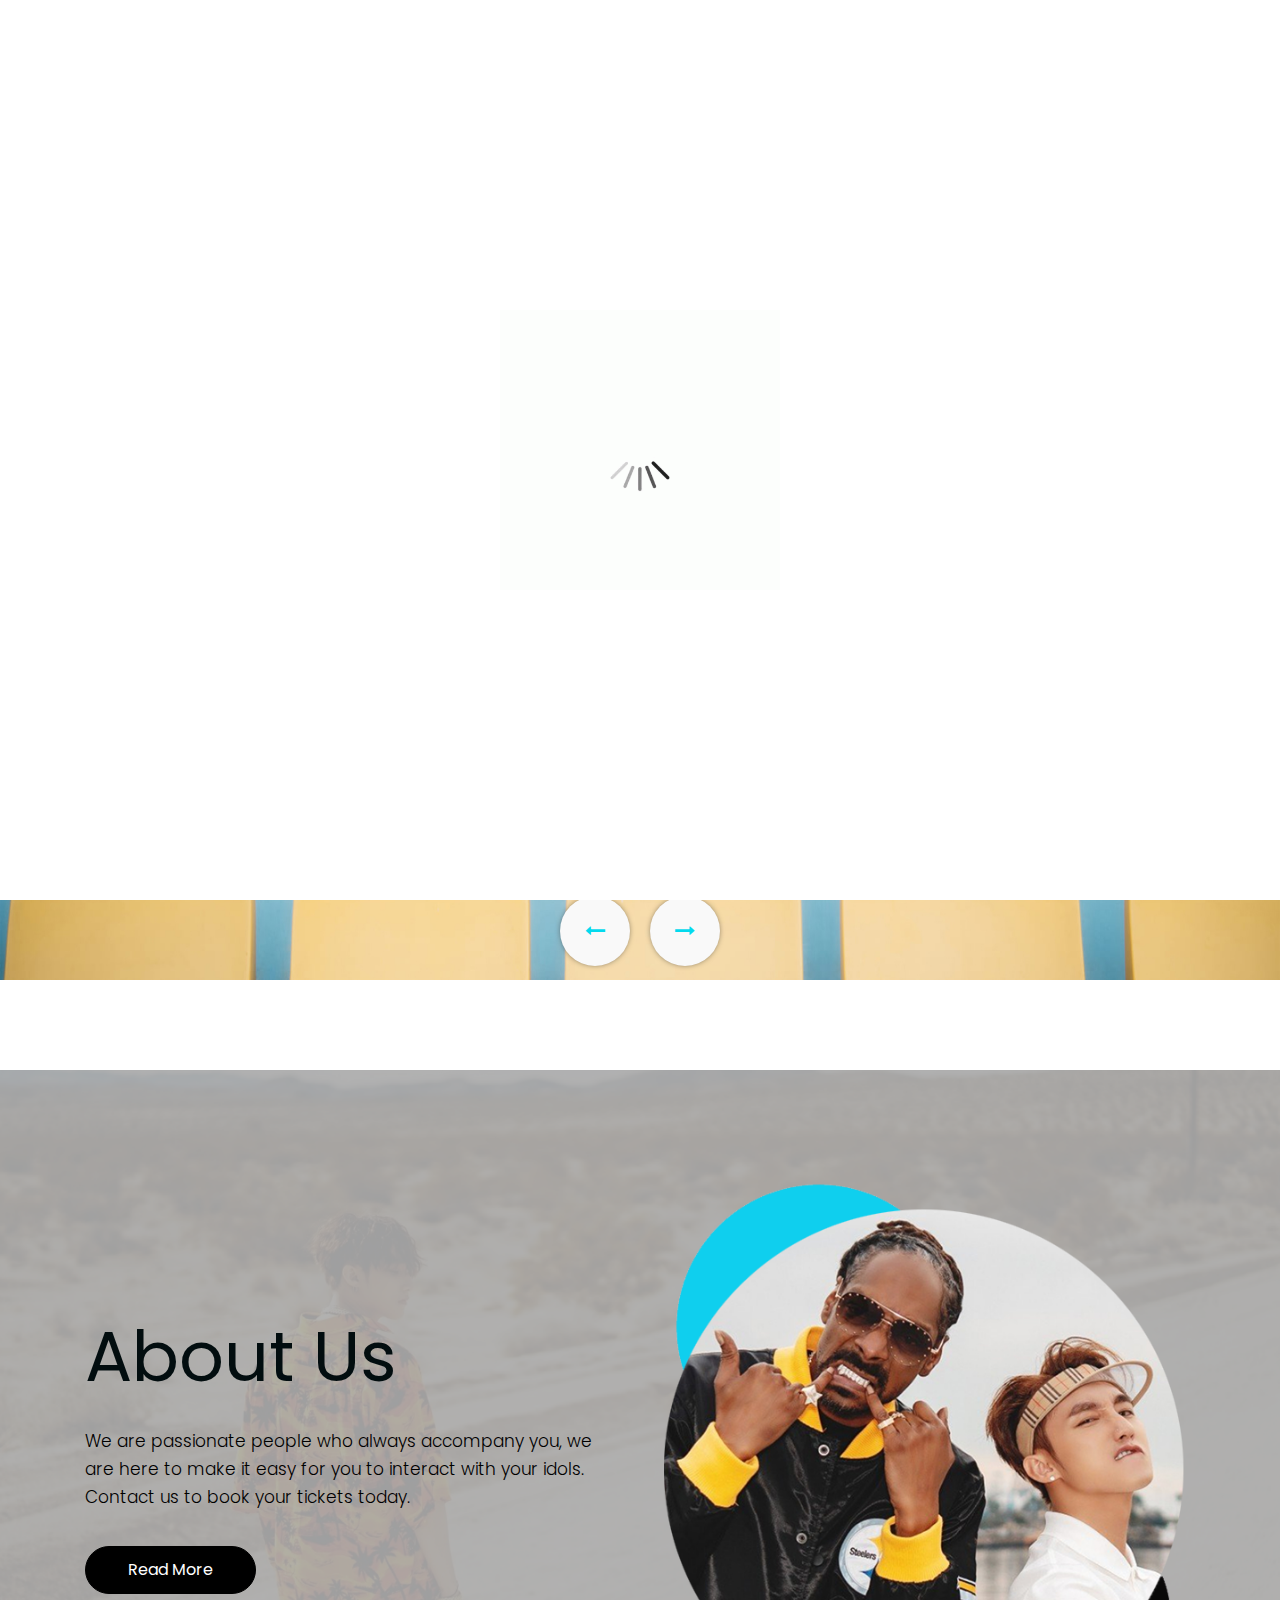
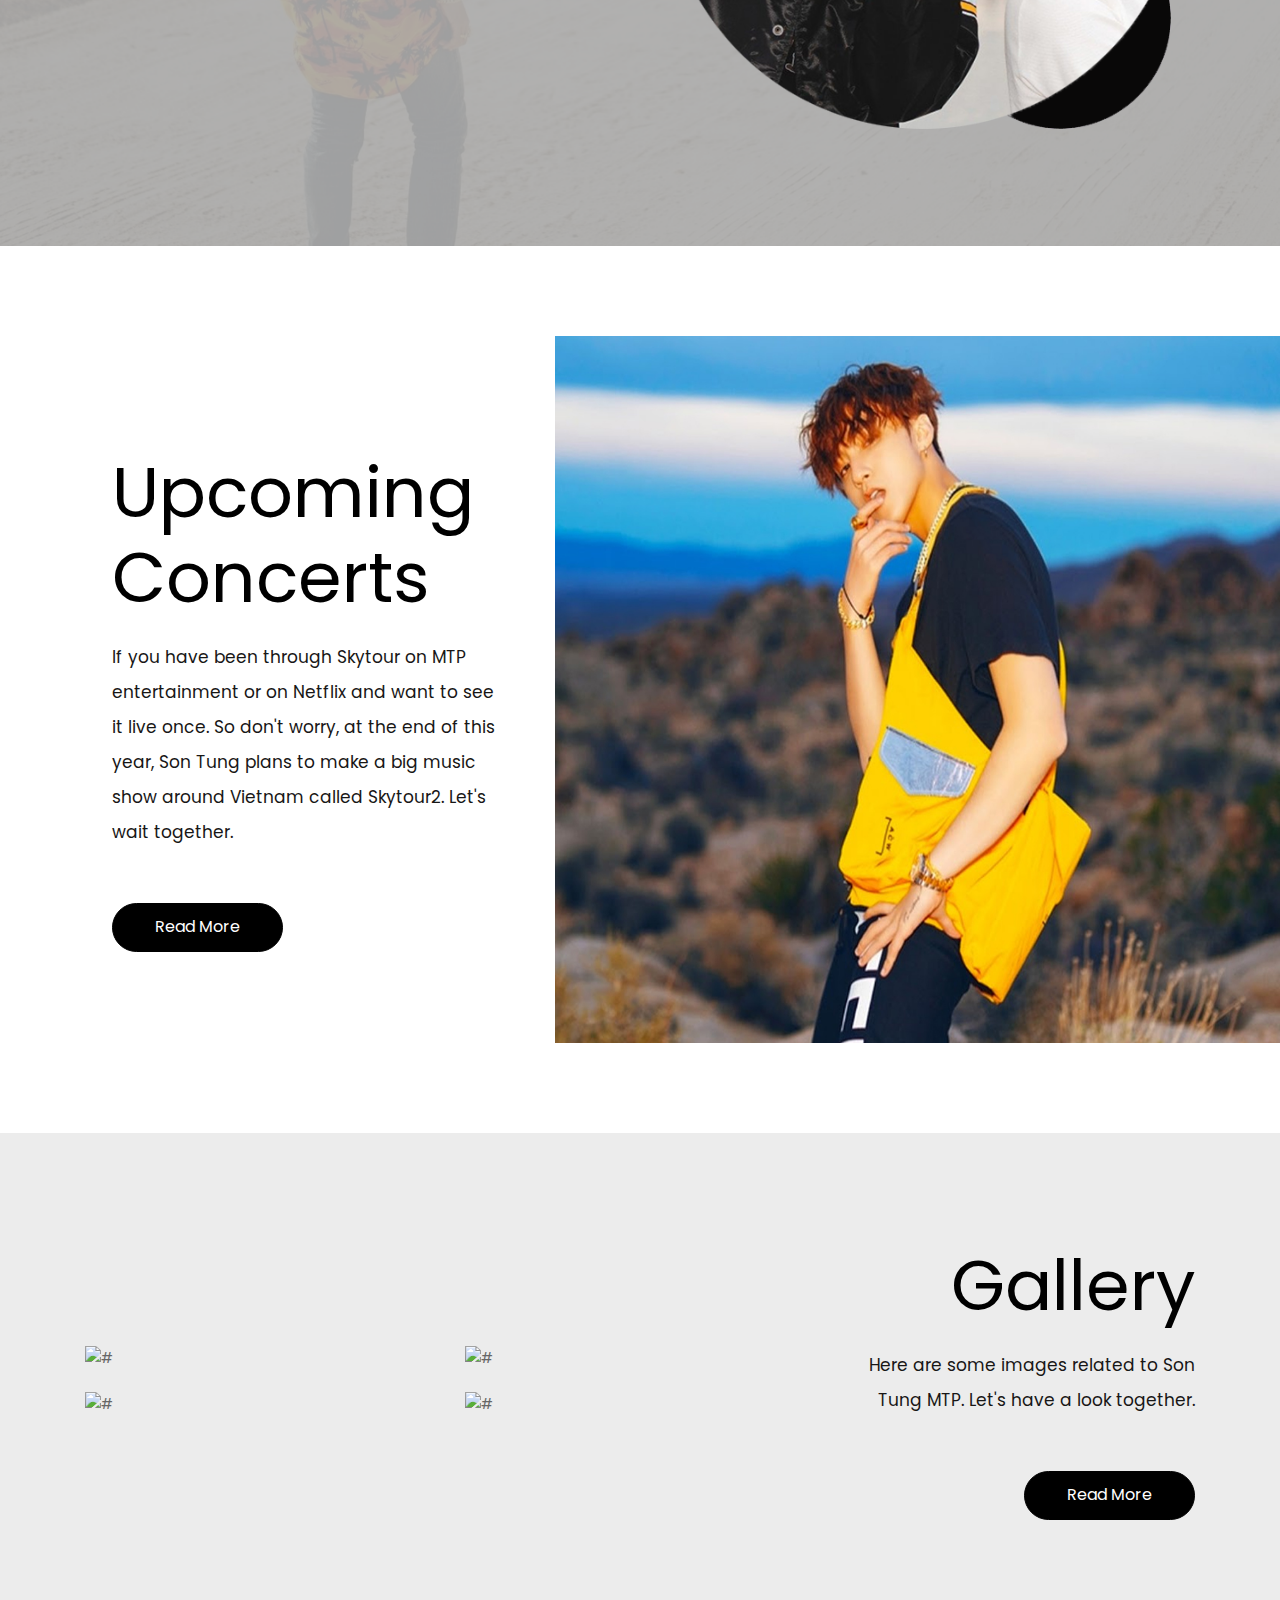
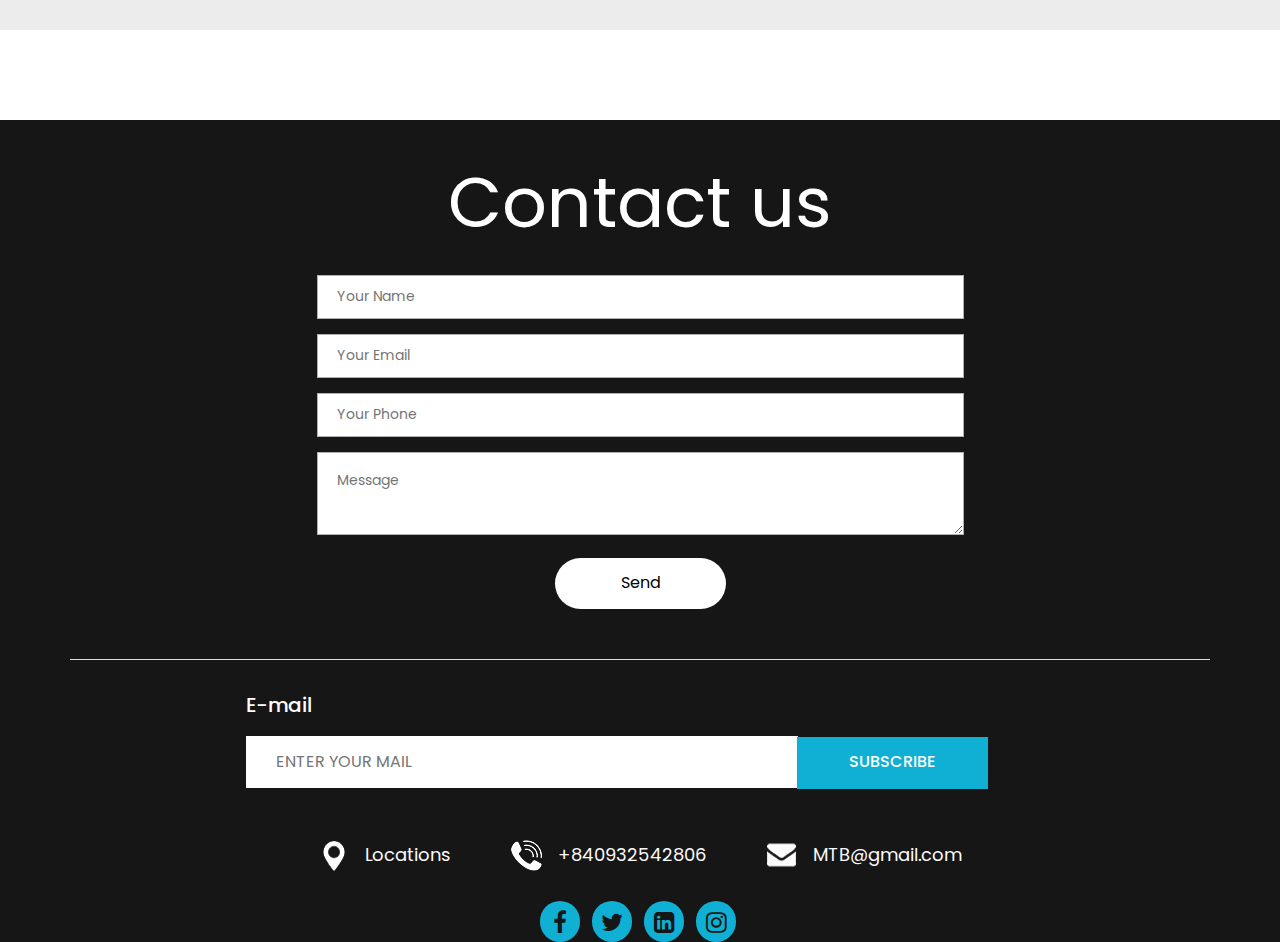
==== commit 8324c69b: "change" ====
--- a/index.html
+++ b/index.html
@@ -100,7 +100,8 @@
                       <span>The Best</span>
                       <h1>SINGLE EVER</h1>
                       <p>Son Tung MTP is a talented singer in many different genres of music. He once achieved a score of 25.5 at the Ho Chi Minh City Conservatory, the valedictorian score at that time.</p>
-                      <a href="#">Music & Entertainment</a> <a href="#">Buy Tickets </a>
+                      <a href="#">Music & Entertainment</a>
+                      <a href="#" id="button" class="button"> Buy Tickets </a>
                     </div>
                   </div>
                 </div>
@@ -146,7 +147,23 @@
 </section>
 </div>
 </header>
-
+<!-- pop -->
+<div class="bg-modal">
+    <div class="modal-content">
+      <div class="close">
+        +
+      </div>
+      <img src="images/logo.png" alt="">
+      <form action="">
+        <input class="pop" type="text" placeholder="Ticket">
+        <input class="pop" type="text" placeholder="E-mail">
+        <a href="" class="buttonBuy">Buy</a>
+      </form>
+    </div>
+
+</div>
+
+<!-- pop -->
 
 
 <!-- about  -->
@@ -184,7 +201,7 @@
             <h2>Upcoming Concerts</h2>
           </div>
           <p>If you have been through Skytour on MTP entertainment or on Netflix and want to see it live once. So don't worry, at the end of this year, Son Tung plans to make a big music show around Vietnam called Skytour2. Let's wait together. </p>
-          <a href="https://mtpentertainment.com/schedule/)">Read More</a>
+          <a href="concerts.html">Read More</a>
         </div>
       </div> 
     
@@ -364,6 +381,8 @@
           <script src="js/bootstrap.bundle.min.js"></script>
           <script src="js/jquery-3.0.0.min.js"></script>
           <script src="js/plugin.js"></script>
+          <script src="js/modal.js"></script>
+
           <!-- sidebar -->
           <script src="js/jquery.mCustomScrollbar.concat.min.js"></script>
           <script src="js/custom.js"></script>
--- a/css/style.css
+++ b/css/style.css
@@ -1647,4 +1647,74 @@
     transition: all 0.3s ease-in;
     border-radius: 30px;
 }
-
+/*  */
+
+.concert {
+    padding: 20px 0;
+    margin-top: 90px;
+}
+
+.concert figure {margin: 0;}
+.concert figure img {width: 100%;}
+
+.concert2 {
+    padding: 20px 0;
+    margin-top: 90px;
+}
+
+/* pop */
+.bg-modal {
+    width: 100%; /* Full width */
+    height: 100%; /* Full height */
+    /* background-color: rgba(0,0,0,0.7);  */
+    position: absolute;
+    top: 0;
+    display: flex;
+    justify-content: center;
+    align-content: center;
+    display: none;
+}
+.modal-content {
+    background-color: #0fb0d3;
+    margin: 15% auto; /* 15% from the top and centered */
+    padding: 20px;
+    border: 1px solid #888;
+    width: 500px;
+    height: 300px;
+    text-align: center;
+    padding: 20px;
+    position: relative;
+}
+.modal-content img {
+    width: 100px;
+
+}
+.buttonBuy {
+    -webkit-appearance: button;
+    -moz-appearance: button;
+    appearance: button;
+ 
+    text-decoration: none;
+    color: initial;
+    font-size: 16px;
+    background-color: rgb(0, 96, 141);
+    color: #b1b0b0;
+    max-width: 171px;
+    width: 100%;
+    padding: 11px 0px;
+    transition: all 0.3s ease-in;
+    border-radius: 60px;
+}
+.pop {
+    width: 50%;
+    display: block;
+    margin: 15px auto;
+}
+.close {
+    position: absolute;
+    top: 0;
+    right: 14px;
+    font-size: 40px;
+    transform: rotate(45deg);
+    cursor: pointer;
+}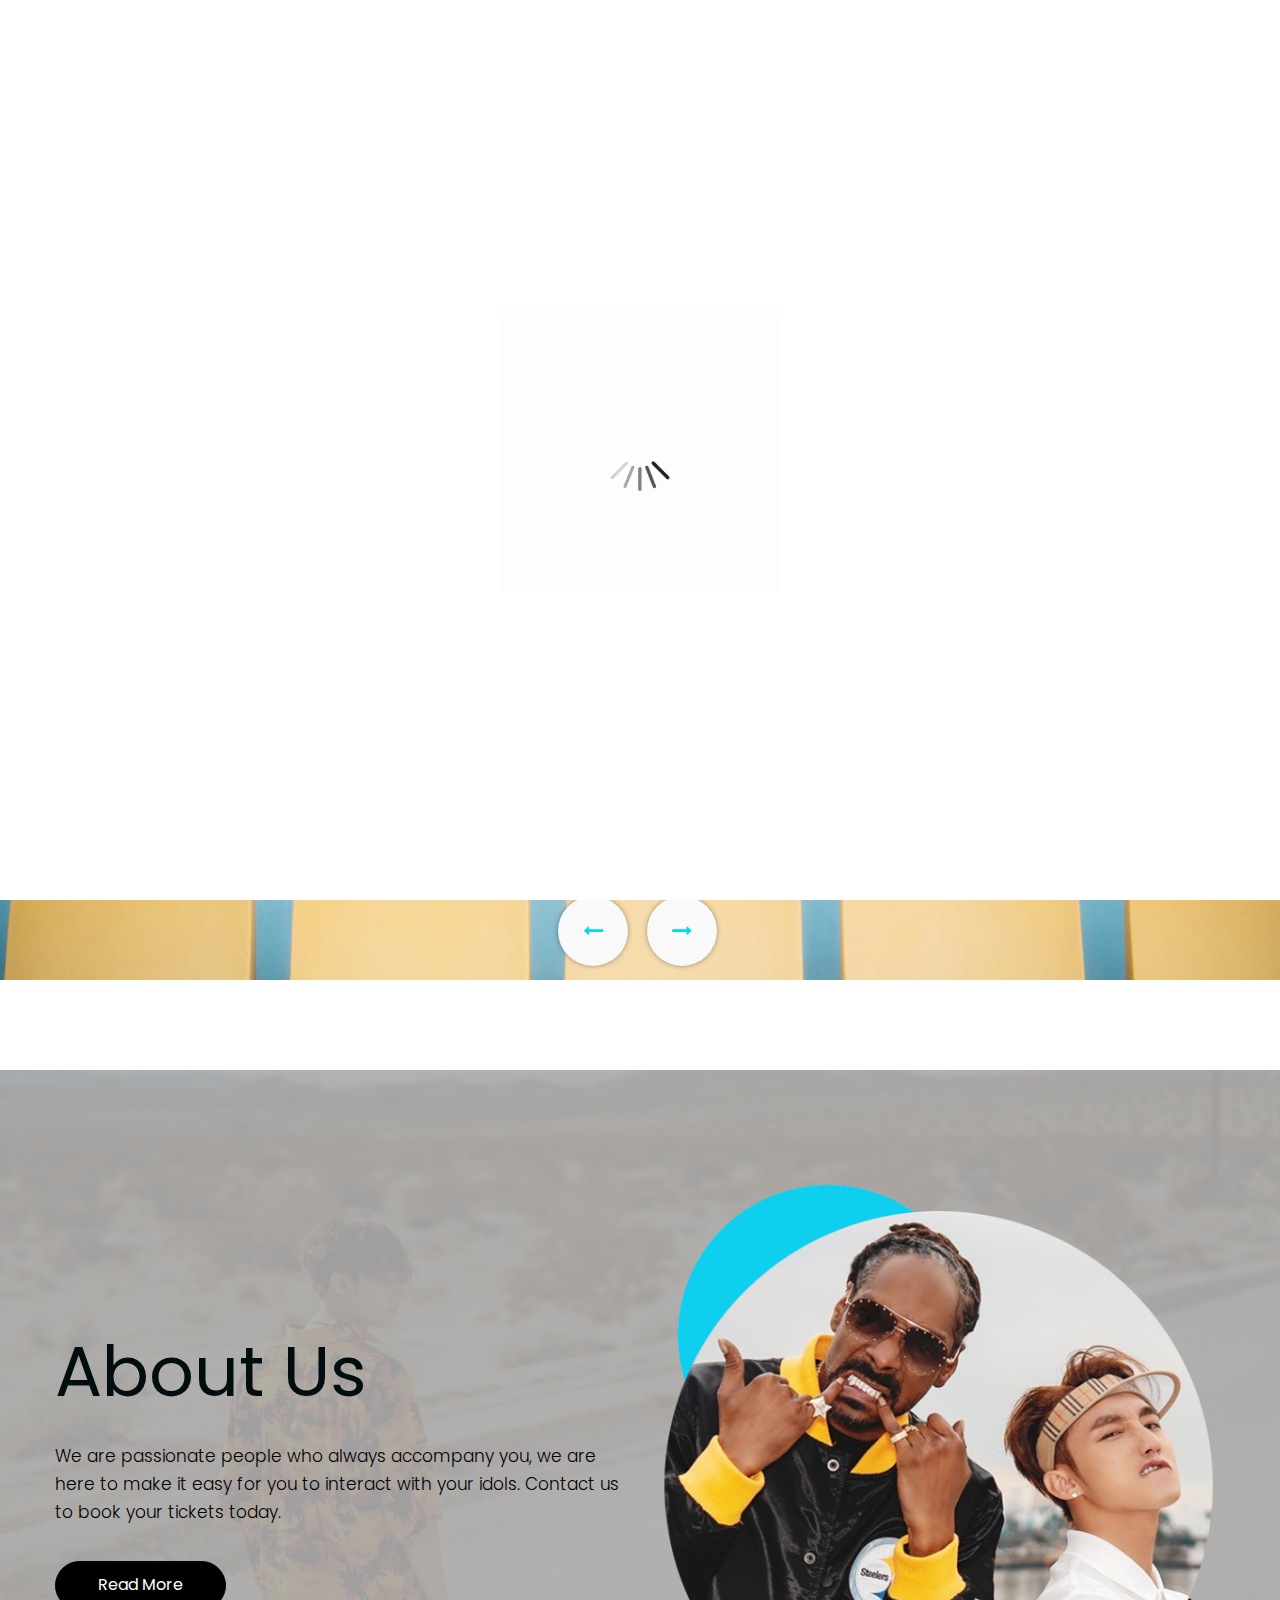
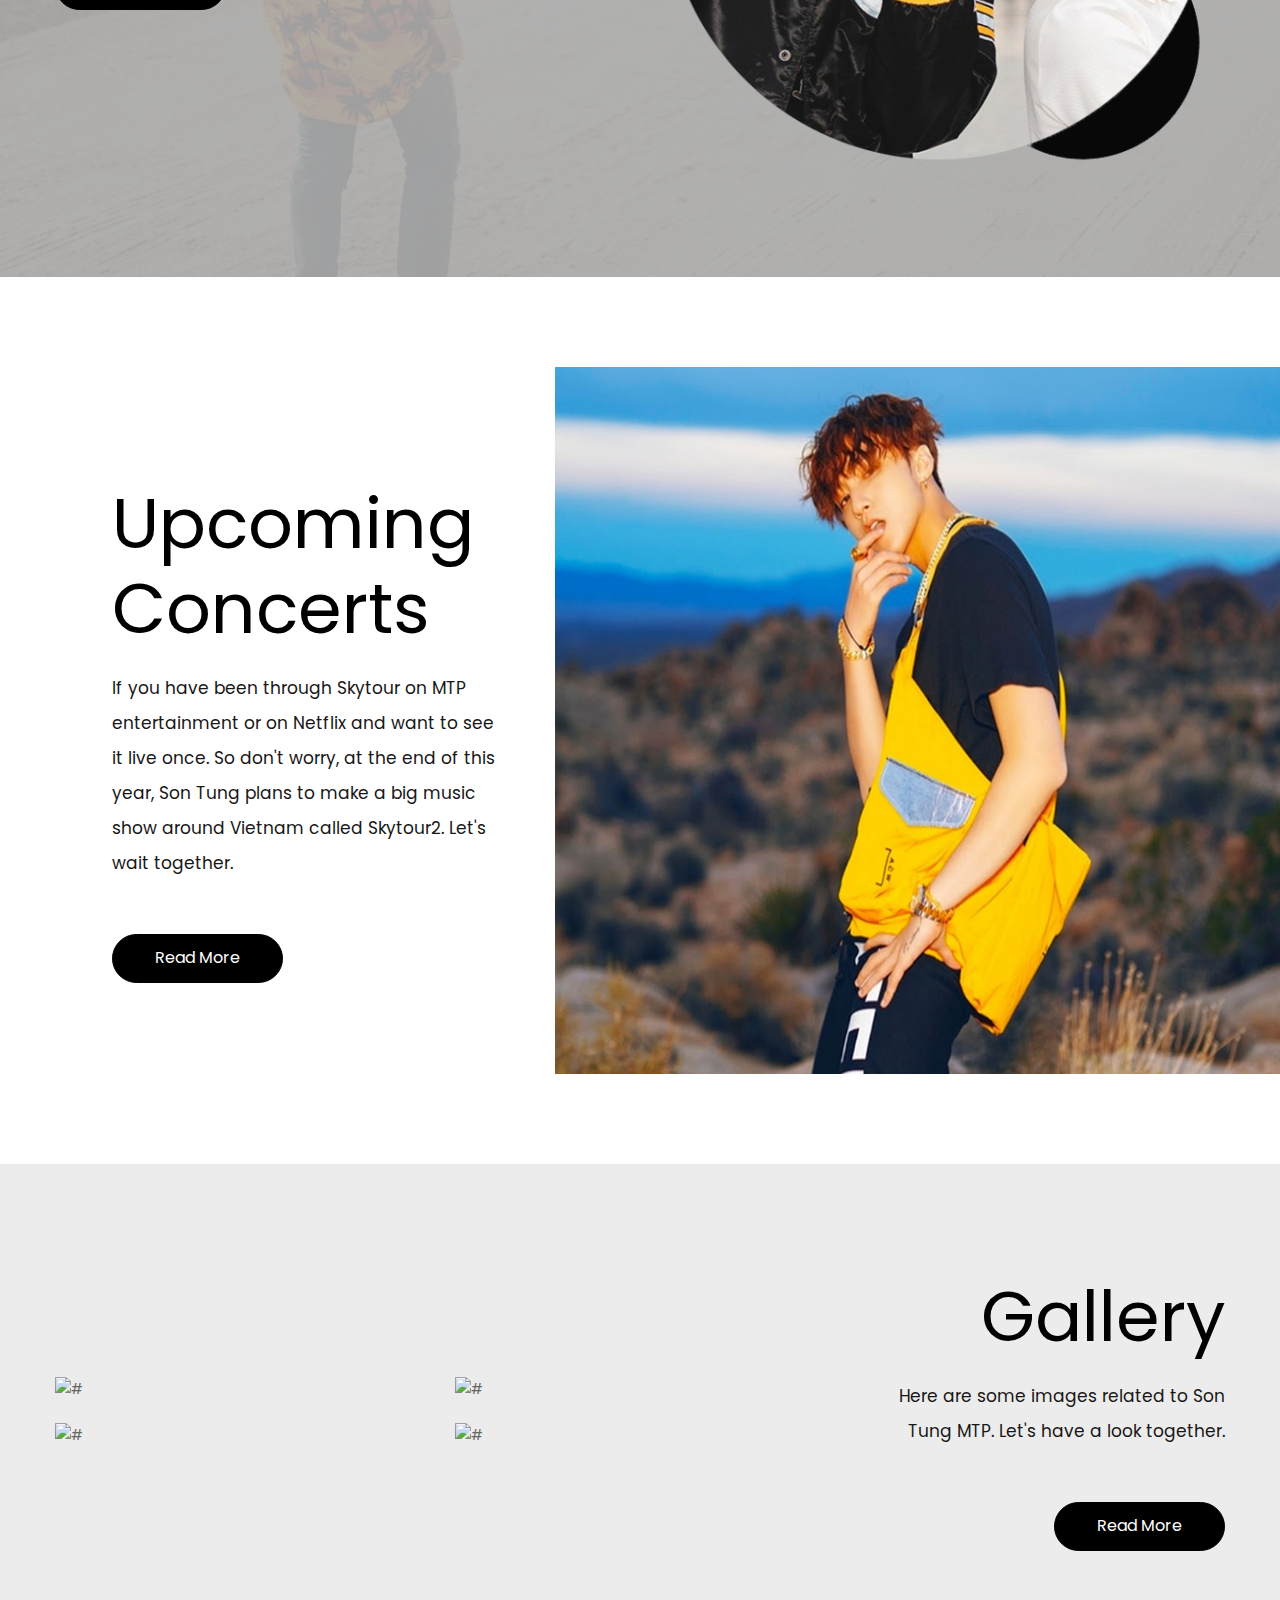
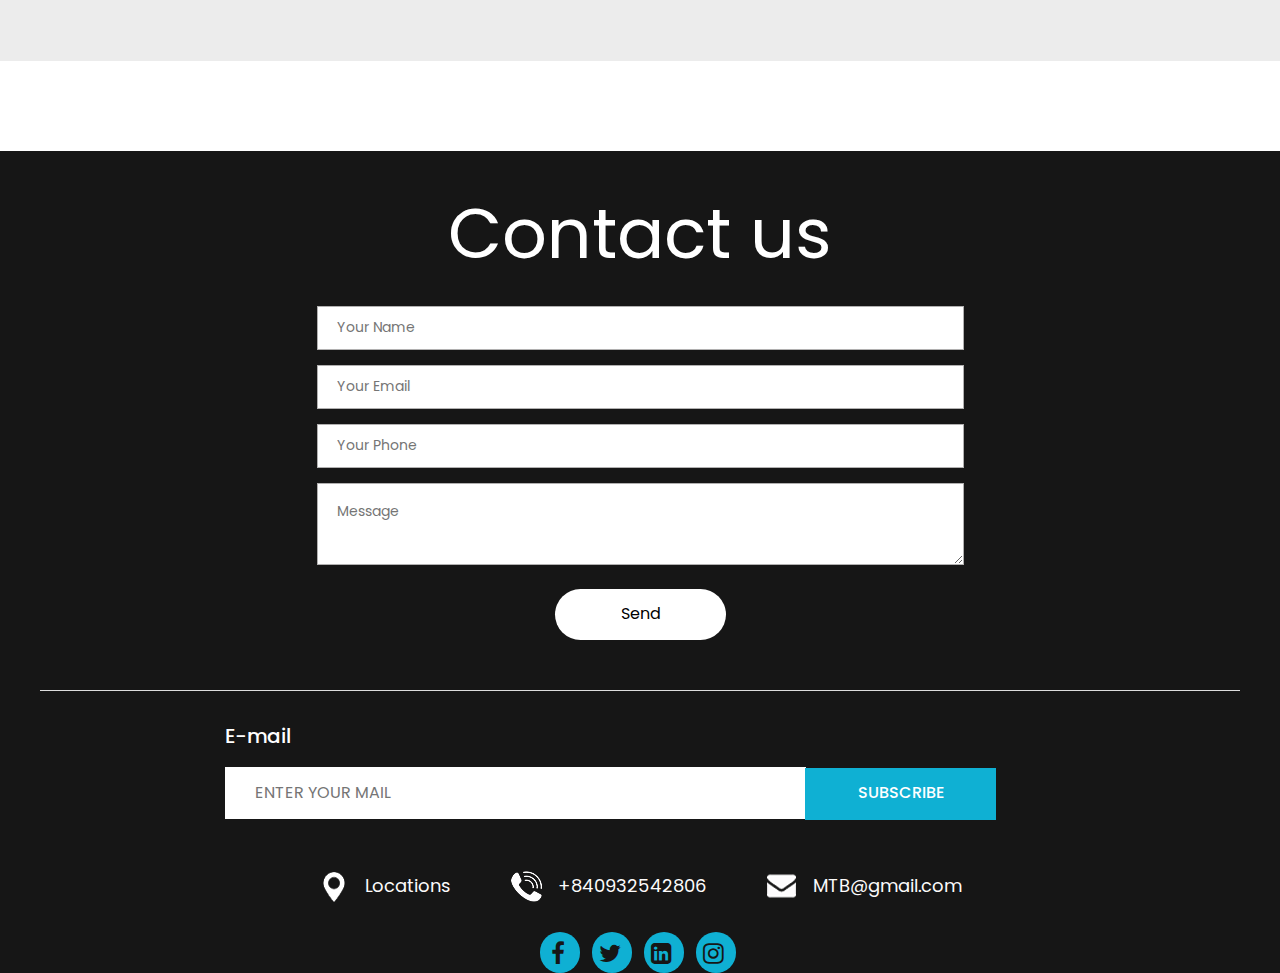
==== commit 3b1094a0: "change" ====
--- a/index.html
+++ b/index.html
@@ -68,8 +68,19 @@
                       <li> <a href="contact.html">Contact</a> </li>
       
                       <li > <a   href="login.html">login</a> </li>
-                      <li  > <a  class="last_manu" href="#"><img src="images/search_icon.png" alt="#" /></a> </li>
-                      
+                      <!-- <li  > <a  class="last_manu" href="#"><img src="images/search_icon.png" alt="#" /></a> </li> -->
+                      <li class="search-wrap">
+                        <link href="https://fonts.googleapis.com/icon?family=Material+Icons" rel="stylesheet" />
+                        <i id="searchIcon" class="material-icons accent">search</i>
+                        <input type="text" id="search">
+                        <i id="clear" class="material-icons">clear</i>
+                        </li>
+                      <!-- <li class="search_box">
+                        <form id="searchBox">
+                          <input type="text" name="input" id="searchInput">
+                          <button type="reset" class="search" id="searchBtn"></button>	
+                        </form>
+                      </li>   -->
                      </ul>
                    </nav>
                 
@@ -98,7 +109,7 @@
                   <div class="col-md-12">
                     <div class="text-bg">
                       <span>The Best</span>
-                      <h1>SINGLE EVER</h1>
+                      <h1>SINGER EVER</h1>
                       <p>Son Tung MTP is a talented singer in many different genres of music. He once achieved a score of 25.5 at the Ho Chi Minh City Conservatory, the valedictorian score at that time.</p>
                       <a href="#">Music & Entertainment</a>
                       <a href="#" id="button" class="button"> Buy Tickets </a>
@@ -119,7 +130,7 @@
                         <span>The Best</span>
                       <h1>LIVE SHOW EVER</h1>
                       <p>Son Tung's most impressive saying clearly shows his personality: "If you want to sit in a position that no one can sit, you must bear the feeling that no one can stand." </p>
-                      <a href="https://mtpentertainment.com/gallery/">Music & Entertainment</a><a href="#">Buy Tickets </a>
+                      <a href="https://mtpentertainment.com/gallery/">Music & Entertainment</a><a href="#" id="button">Buy Tickets </a>
                     </div>
                   </div>
 
@@ -157,7 +168,7 @@
       <form action="">
         <input class="pop" type="text" placeholder="Ticket">
         <input class="pop" type="text" placeholder="E-mail">
-        <a href="" class="buttonBuy">Buy</a>
+        <a href="cart.html" id="button" class="buttonBuy">Buy</a>
       </form>
     </div>
 
@@ -381,7 +392,11 @@
           <script src="js/bootstrap.bundle.min.js"></script>
           <script src="js/jquery-3.0.0.min.js"></script>
           <script src="js/plugin.js"></script>
-          <script src="js/modal.js"></script>
+          <script src="js/modalHome.js"></script>
+          <script src="js/search.js"></script>
+
+
+
 
           <!-- sidebar -->
           <script src="js/jquery.mCustomScrollbar.concat.min.js"></script>
--- a/css/style.css
+++ b/css/style.css
@@ -1717,4 +1717,374 @@
     font-size: 40px;
     transform: rotate(45deg);
     cursor: pointer;
-}+}
+
+
+.container{
+
+	max-width: 1200px;
+
+	margin: 0 auto;
+
+}
+
+.title > h1{
+
+	padding: 20px 0;
+    text-align: center;
+}
+
+.cart{
+
+	display: flex;
+
+}
+
+.products{
+
+	flex: 0.75;
+
+}
+
+.product{
+
+	display: flex;
+
+	width: 100%;
+
+	height: 200px;
+
+	overflow: hidden;
+
+	border: 1px solid silver;
+
+	margin-bottom: 20px;
+
+}
+
+.product:hover{
+
+	border: none;
+
+	box-shadow: 2px 2px 4px rgba(0,0,0,0.2);
+
+	transform: scale(1.01);
+
+}
+
+.product > img{
+
+	width: 300px;
+
+	height: 200px;
+
+	object-fit: cover;
+
+}
+
+.product > img:hover{
+
+	transform: scale(1.04);
+
+}
+
+.product-info{
+
+	padding: 20px;
+
+	width: 100%;
+
+	position: relative;
+
+}
+
+.product-name, .product-price, .product-offer{
+
+	margin-bottom: 20px;
+
+}
+
+.product-remove{
+
+	position: absolute;
+
+	bottom: 20px;
+
+	right: 20px;
+
+	padding: 10px 25px;
+
+	background-color: green;
+
+	color: white;
+
+	cursor: pointer;
+
+	border-radius: 5px;
+
+}
+
+.product-remove:hover{
+
+	background-color: white;
+
+	color: green;
+
+	font-weight: 600;
+
+	border: 1px solid green;
+
+}
+
+.product-quantity > input{
+
+	width: 40px;
+
+	padding: 5px;
+
+	text-align: center;
+
+}
+
+.fa{
+
+	margin-right: 5px;
+
+}
+
+.cart-total{
+
+	flex: 0.25;
+
+	margin-left: 20px;
+
+	padding: 20px;
+
+	height: 240px;
+
+	border: 1px solid silver;
+
+	border-radius: 5px;
+
+}
+
+.cart-total p{
+
+	display: flex;
+
+	justify-content: space-between;
+
+	margin-bottom: 30px;
+
+	font-size: 20px;
+
+}
+
+.cart-total a{
+
+	display: block;
+
+	text-align: center;
+
+	height: 40px;
+
+	line-height: 40px;
+
+	background-color: tomato;
+
+	color: white;
+
+	text-decoration: none;
+
+}
+
+.cart-total a:hover{
+
+	background-color: red;
+
+}
+
+@media screen and (max-width: 700px){
+
+	.remove{
+
+		display: none;
+
+	}
+
+	.product{
+
+		height: 150px;
+
+	}
+
+	.product > img{
+
+		height: 150px;
+
+		width: 200px;
+
+	}
+
+	.product-name, .product-price, .product-offer{
+
+		margin-bottom: 10px;
+
+	}
+
+}
+
+@media screen and (max-width: 900px){
+
+	.cart{
+
+		flex-direction: column;
+
+	}
+
+	.cart-total{
+
+		margin-left: 0;
+
+		margin-bottom: 20px;
+
+	}
+
+}
+
+@media screen and (max-width: 1220px){
+
+	.container{
+
+		max-width: 95%;
+
+	}
+
+}
+
+/* search */
+
+#searchIcon {
+    font-size: 3em;
+    color:rgb(255, 255, 255);
+  }
+  
+  #search {
+    color: rgb(255, 255, 255);
+    /* position: absolute; */
+    background-color: #0ed1f0;
+    border: solid 3px rgb(255, 255, 255);
+    border-radius: 10px;
+    width: 75%;
+    margin-left: 5%;
+    font-size: 1.4em;
+    display: none;
+    outline: none;
+    cursor: text;
+  }
+
+  
+  #clear {
+    color:rgb(255, 255, 255);
+    text-align: right;
+    width: 5%;
+    margin-top: -1.6em;
+    margin-left: 82%;
+    display: none;
+    transition:1.8s;
+  }
+  
+  #clear:hover {
+    cursor: pointer;
+  }
+/* .search_box {
+    font-size: 1em;
+} */
+
+/* input {
+	box-sizing: border-box;
+	width: 50px;
+	height: 50px;
+	border: 4px solid #fff;
+	border-radius: 50%;
+	background: none;
+	outline: 0;
+	font-size: 16px;
+	color: #fff;
+	transition: width 0.4s ease-in-out, border-radius 0.8s ease-in-out,
+				padding 0.2s;
+	transition-delay: 0.4s;
+	transform: translate(-100%, -50%);
+}
+#searchBox {
+	position: absolute;
+	height: 0.05px;
+	width: 1px;
+
+	transform: translate(-50%, -50%);
+}
+.search {
+	background: none;
+	position: absolute;
+	top: 0;
+	left: 0;
+	height: 50px;
+	width: 50px;
+	border:4px solid #fff;
+	border-radius: 100%;
+	border:0;
+	outline: 0;
+	color: inherit;
+	cursor: pointer;
+	transition: 0.2s ease-in-out;
+	transform: translate(-100%, -50%);
+}
+.search:before {
+	content: "";
+	position: absolute;
+	width: 20px;
+	height: 4px;
+	background-color: #fff;
+	transform: rotate(45deg);
+	margin-top: 26px;
+	margin-left: 17px;
+	transition: 0.2s ease-in-out;
+}
+.close:before {
+	content: "";
+	position: absolute;
+	width: 27px;
+	height: 4px;
+	margin-top: -1px;
+	margin-left: -13px;
+	background-color: #fff;
+	transform: rotate(45deg);
+	transition: 0.2s ease-in-out;
+}
+.close:after {
+	content: "";
+	position: absolute;
+	width: 27px;
+	height: 4px;
+	margin-top: -1px;
+	margin-left: -13px;
+	background-color: #fff;
+	transform: rotate(-45deg);	
+}
+.square {
+	box-sizing: border-box;
+	width: 300px;
+	height: 50px;
+	border:4px solid #fff;
+	border-radius: 0;
+	padding: 0 40px 0 10px;
+	background: none;
+	outline: none;
+	transition: width 0.4s ease-in-out, border-radius 0.4s ease-in-out,
+				padding 0.2s;
+	transition-delay: 0.4s, 0s, 0.4s;
+	transform: translate(-100%, -50%);
+}
+.close {
+	transition: 0.4s ease-in-out;
+	transition-delay: 0.4s; */
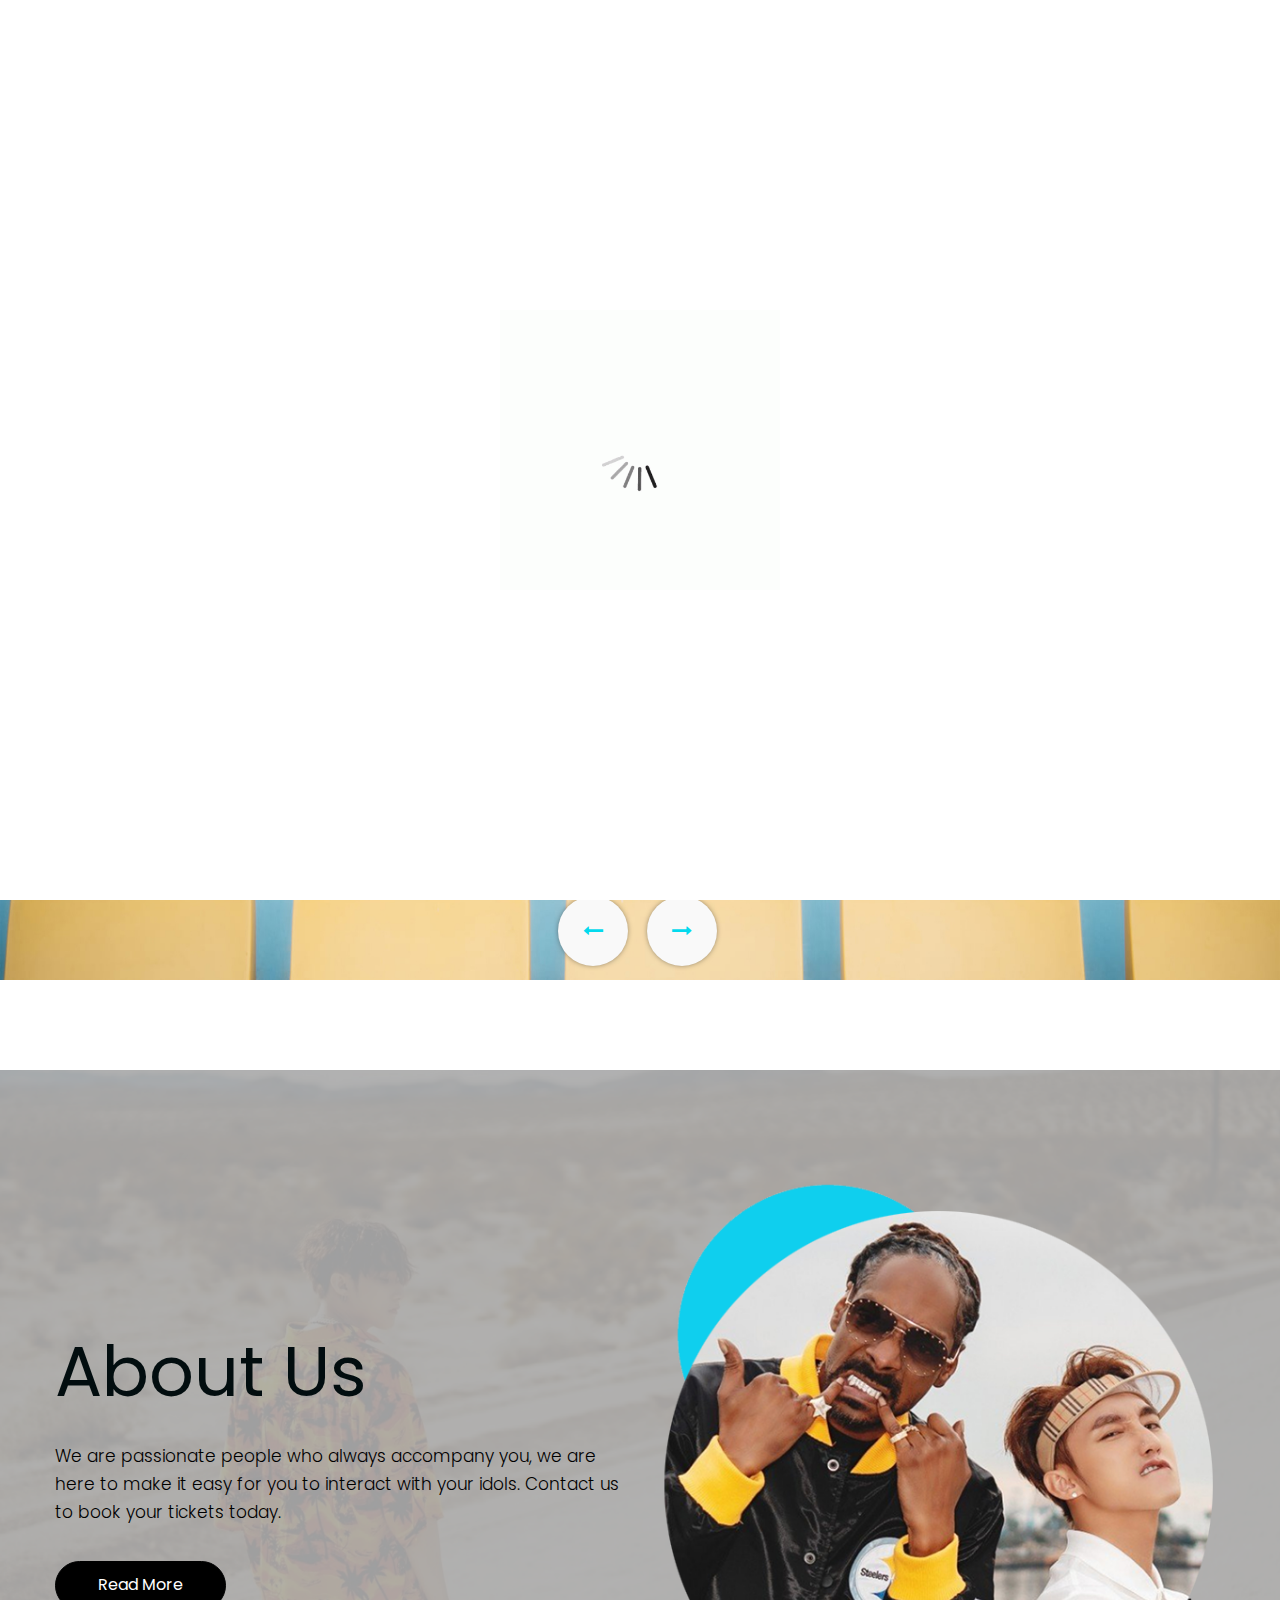
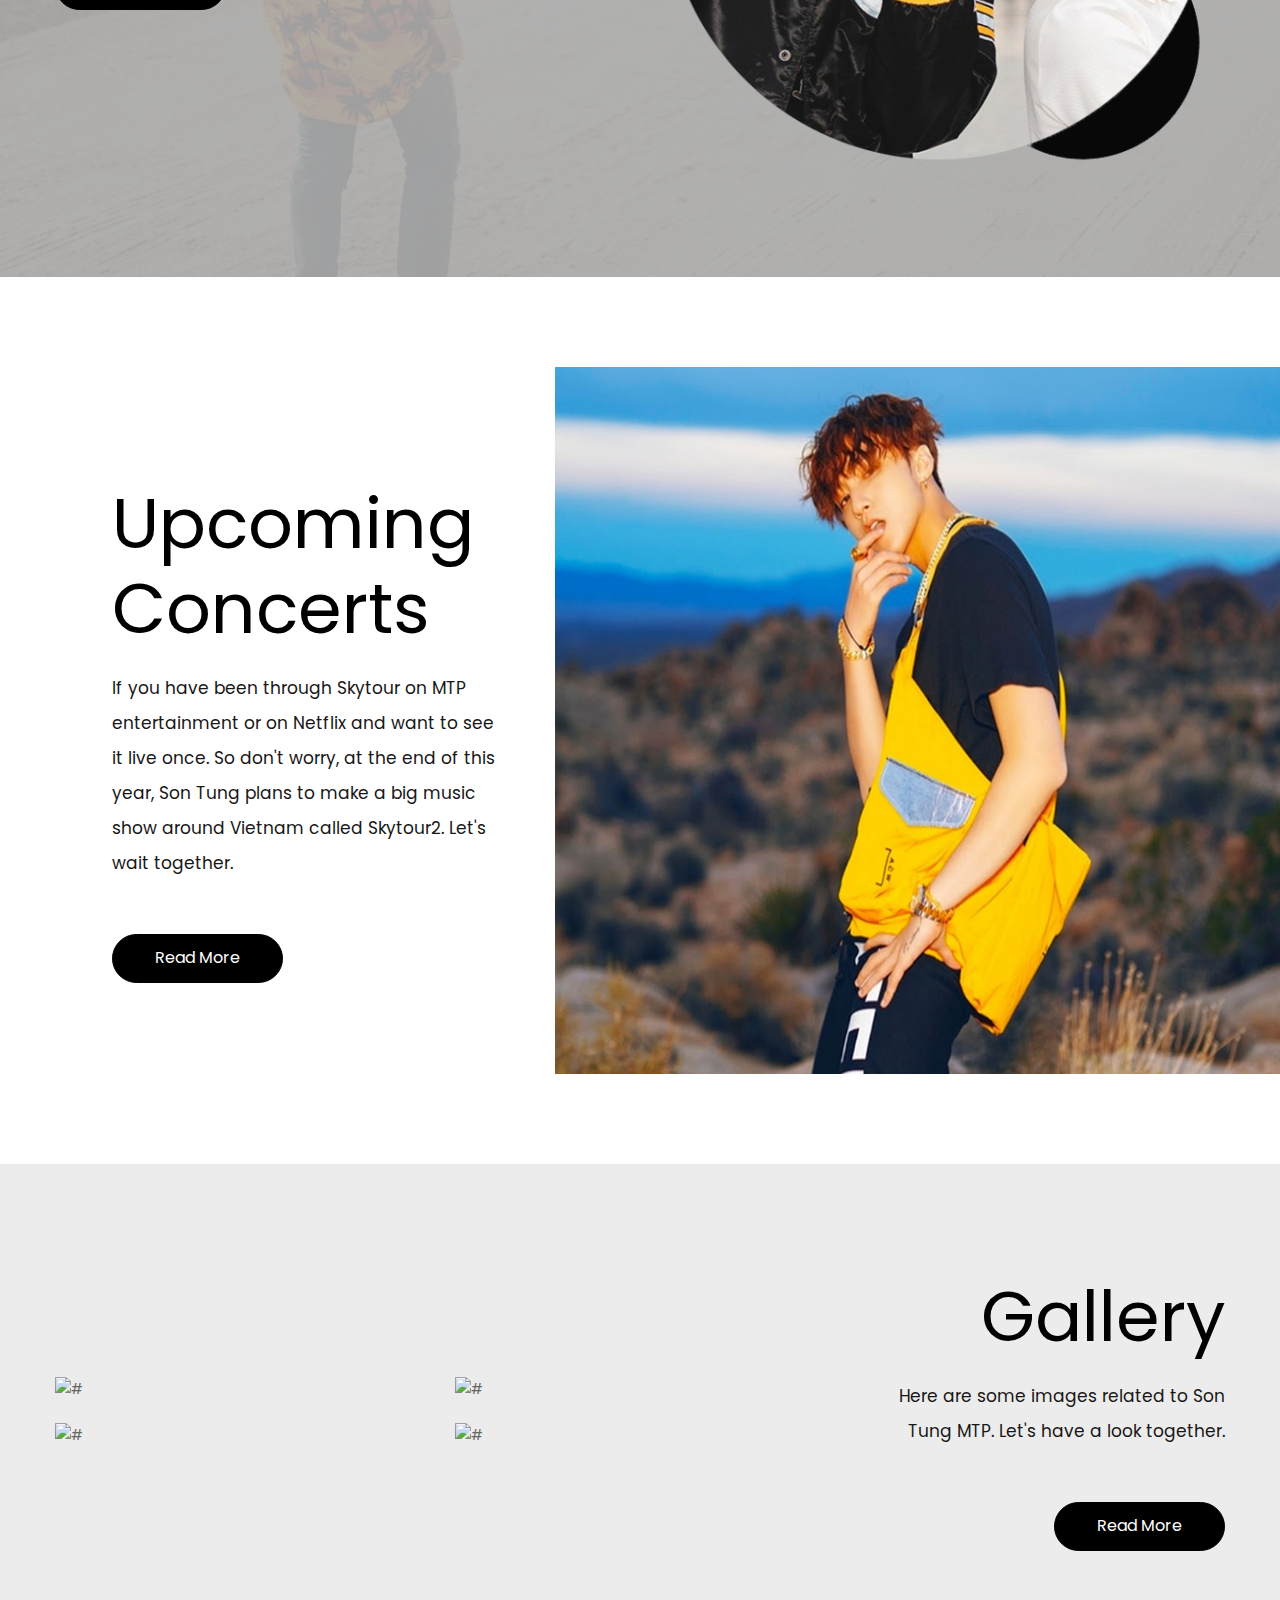
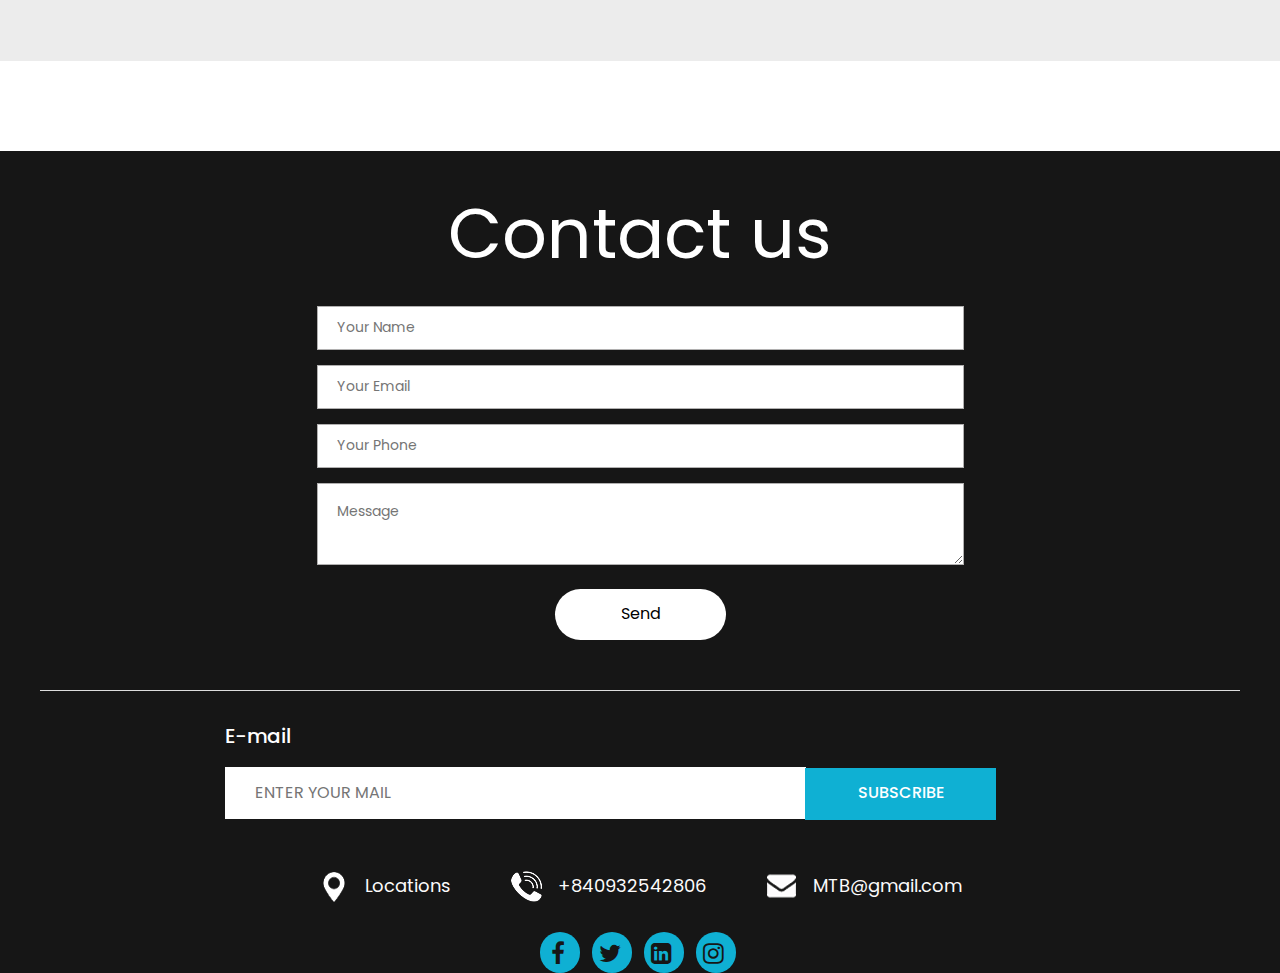
==== commit 821c52e7: "change" ====
--- a/index.html
+++ b/index.html
@@ -69,18 +69,30 @@
       
                       <li > <a   href="login.html">login</a> </li>
                       <!-- <li  > <a  class="last_manu" href="#"><img src="images/search_icon.png" alt="#" /></a> </li> -->
-                      <li class="search-wrap">
+                      <!-- <li class="search-wrap">
                         <link href="https://fonts.googleapis.com/icon?family=Material+Icons" rel="stylesheet" />
                         <i id="searchIcon" class="material-icons accent">search</i>
                         <input type="text" id="search">
                         <i id="clear" class="material-icons">clear</i>
-                        </li>
+                        </li> -->
                       <!-- <li class="search_box">
                         <form id="searchBox">
                           <input type="text" name="input" id="searchInput">
                           <button type="reset" class="search" id="searchBtn"></button>	
                         </form>
                       </li>   -->
+                      <li class="search-toggle">
+                        <div class="search-container">
+                          <div id="search-group" class="search-group close-search">
+                            <div class="toggle-target-container">
+                              <div class="toggle-target"><input   type="text" class="search-text" placeholder="Search"></div>
+                            </div>
+                            <div class="search-button-container">
+                              <span class="input-group-addon search-button"><i class="fa fa-search" id="search-icon"></i></span>
+                            </div>
+                          </div>
+                        </div>
+                      </li>
                      </ul>
                    </nav>
                 
--- a/css/style.css
+++ b/css/style.css
@@ -1964,15 +1964,15 @@
 
 /* search */
 
-#searchIcon {
+/* #searchIcon {
     font-size: 3em;
     color:rgb(255, 255, 255);
   }
   
   #search {
-    color: rgb(255, 255, 255);
+    color: rgb(255, 255, 255); */
     /* position: absolute; */
-    background-color: #0ed1f0;
+    /* background-color: #0ed1f0;
     border: solid 3px rgb(255, 255, 255);
     border-radius: 10px;
     width: 75%;
@@ -1996,95 +1996,76 @@
   
   #clear:hover {
     cursor: pointer;
-  }
-/* .search_box {
-    font-size: 1em;
-} */
-
-/* input {
-	box-sizing: border-box;
-	width: 50px;
-	height: 50px;
-	border: 4px solid #fff;
-	border-radius: 50%;
-	background: none;
-	outline: 0;
-	font-size: 16px;
-	color: #fff;
-	transition: width 0.4s ease-in-out, border-radius 0.8s ease-in-out,
-				padding 0.2s;
-	transition-delay: 0.4s;
-	transform: translate(-100%, -50%);
-}
-#searchBox {
-	position: absolute;
-	height: 0.05px;
-	width: 1px;
-
-	transform: translate(-50%, -50%);
-}
-.search {
-	background: none;
-	position: absolute;
-	top: 0;
-	left: 0;
-	height: 50px;
-	width: 50px;
-	border:4px solid #fff;
-	border-radius: 100%;
-	border:0;
-	outline: 0;
-	color: inherit;
-	cursor: pointer;
-	transition: 0.2s ease-in-out;
-	transform: translate(-100%, -50%);
-}
-.search:before {
-	content: "";
-	position: absolute;
-	width: 20px;
-	height: 4px;
-	background-color: #fff;
-	transform: rotate(45deg);
-	margin-top: 26px;
-	margin-left: 17px;
-	transition: 0.2s ease-in-out;
-}
-.close:before {
-	content: "";
-	position: absolute;
-	width: 27px;
-	height: 4px;
-	margin-top: -1px;
-	margin-left: -13px;
-	background-color: #fff;
-	transform: rotate(45deg);
-	transition: 0.2s ease-in-out;
-}
-.close:after {
-	content: "";
-	position: absolute;
-	width: 27px;
-	height: 4px;
-	margin-top: -1px;
-	margin-left: -13px;
-	background-color: #fff;
-	transform: rotate(-45deg);	
-}
-.square {
-	box-sizing: border-box;
-	width: 300px;
-	height: 50px;
-	border:4px solid #fff;
-	border-radius: 0;
-	padding: 0 40px 0 10px;
-	background: none;
-	outline: none;
-	transition: width 0.4s ease-in-out, border-radius 0.4s ease-in-out,
-				padding 0.2s;
-	transition-delay: 0.4s, 0s, 0.4s;
-	transform: translate(-100%, -50%);
-}
-.close {
-	transition: 0.4s ease-in-out;
-	transition-delay: 0.4s; */
+  } */
+
+  .search-toggle{
+
+    padding: 4.4px 10px;
+}
+.search-container{
+  position: relative;
+  display: flex;
+  padding: 0;
+  margin-right: auto;
+  margin-left: auto;
+}
+
+.search-group {
+    display: flex;
+}
+.search-group > .toggle-target-container {
+    flex: 1 0 auto;
+}
+.toggle-target {
+    height: 100%;
+}
+.close-search .search-button:hover{
+  background-color: #0ed1f0;
+  color: #fff;
+}
+
+.open-search .search-button:hover{
+  background-color: #fff;
+  color: #0ed1f0;
+}
+
+.toggle-target-container{
+  display: none;
+  border: none;
+}
+
+.search-text{
+  background-color: #0ed1f0;
+  color: #f8f9fa;
+  border:none;
+  height: 100%;
+  width: 100%;
+  padding-left: 15px;
+}
+
+.open-search{
+  background-color: #0ed1f0;
+  color: white;
+}
+
+.search-text::placeholder{
+  color: #f8f9fa;
+}
+
+.search-text:focus{
+    box-shadow: none;
+}
+
+.search-text::placeholder{
+    color: #000;
+}
+.search-button{
+    display: flex;
+    width: 40px!important;
+    height: 40px!important;
+    color: white;
+}
+.search-button i{
+    margin: auto;
+}
+
